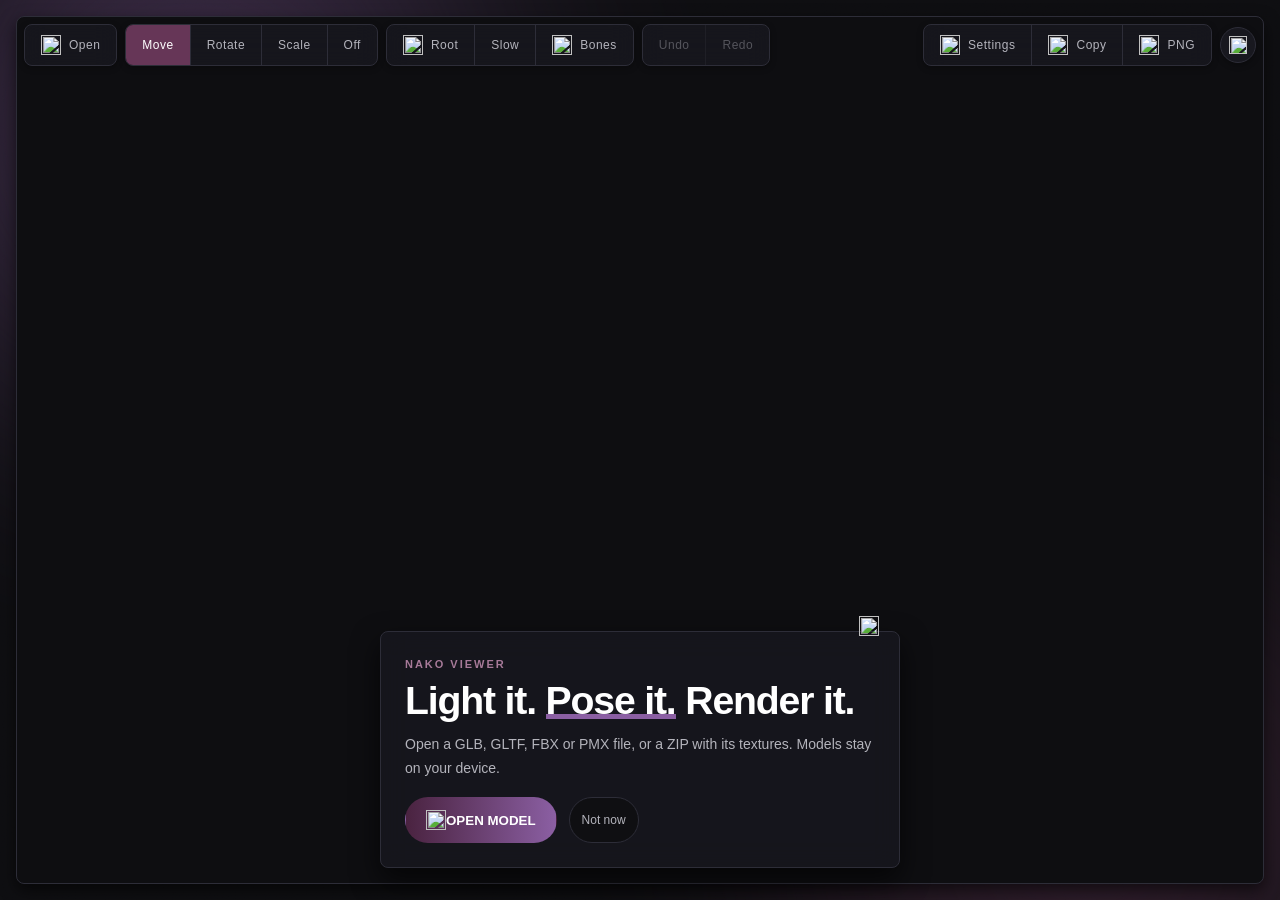
==== tools/graphics/3d-viewer/index.html @ aac25a4b "Create index.html" ====
<!DOCTYPE html>
<html lang="en"><head><meta charset="utf-8">
<meta name="viewport" content="width=device-width, initial-scale=1.0, viewport-fit=cover">
<title>Nako Viewer</title>
<link rel="stylesheet" href="/css/nako.css" onerror="this.onerror=null;this.href='https://cdn.jsdelivr.net/gh/nako-hikari/assets@main/css/nako.css';">
<style>
*{-webkit-tap-highlight-color:transparent}
html,body{margin:0;height:100%;background:transparent;color:var(--text-main);font-family:var(--font-body);font-size:var(--fs-base);line-height:var(--lh-normal);overflow:hidden;overscroll-behavior:none}
.mesh-bg{position:fixed;inset:0;z-index:0;overflow:hidden;pointer-events:none;background:var(--bg-color)}
.mesh-bg::before,.mesh-bg::after{content:"";position:absolute;width:70vmax;height:70vmax;border-radius:50%;filter:blur(90px);opacity:.45}
.mesh-bg::before{top:-25vmax;left:-20vmax;background:radial-gradient(circle,var(--primary),transparent 68%);animation:meshA 26s ease-in-out infinite alternate}
.mesh-bg::after{bottom:-30vmax;right:-20vmax;background:radial-gradient(circle,var(--accent-dark),transparent 68%);animation:meshB 32s ease-in-out infinite alternate}
@keyframes meshA{to{transform:translate(14vmax,10vmax) scale(1.15)}}
@keyframes meshB{to{transform:translate(-12vmax,-8vmax) scale(1.2)}}
.grain-overlay{position:fixed;inset:0;z-index:1;pointer-events:none;opacity:.06;mix-blend-mode:overlay;background-image:url("data:image/svg+xml;utf8,<svg xmlns='http://www.w3.org/2000/svg' width='160' height='160'><filter id='n'><feTurbulence type='fractalNoise' baseFrequency='.9' numOctaves='2' stitchTiles='stitch'/></filter><rect width='100%' height='100%' filter='url(%23n)'/></svg>")}
@media(prefers-reduced-motion:reduce){.mesh-bg::before,.mesh-bg::after,.sparkle{animation:none}}
.wrapper{position:fixed;inset:0;z-index:2;display:block;width:auto;max-width:none;gap:0}
#v{position:absolute;inset:0;background:var(--bg-color)}
#v canvas{display:block;touch-action:none}
.bar{position:absolute;top:calc(var(--space-sm) + env(safe-area-inset-top,0px));left:var(--space-sm);right:var(--space-sm);z-index:3;display:flex;flex-wrap:wrap;align-items:center;gap:var(--space-sm);pointer-events:none}
.bar>*{pointer-events:auto}
.sp{flex:1}
.g{display:flex;overflow:hidden;background:color-mix(in srgb,var(--container-bg) 86%,transparent);border:var(--border-width) solid var(--border-color);border-radius:var(--radius-lg);box-shadow:var(--shadow-soft);backdrop-filter:blur(12px)}
.seg{min-height:40px;padding:0 var(--space-lg);gap:var(--space-sm);background:transparent;color:var(--text-main);border:0;border-radius:0;font-size:var(--fs-sm);font-weight:var(--fw-medium);letter-spacing:var(--ls-wide)}
.g .seg+.seg{border-left:var(--border-width) solid var(--border-color)}
.seg:hover{color:var(--text-bright);background:var(--accent-dark-50)}
.seg.on{background:var(--accent-dark);color:var(--text-on-brand)}
.seg.on .icon{filter:none}
.eyebrow{margin:0 0 var(--space-sm);font-size:var(--fs-xs);font-weight:var(--fw-semibold);letter-spacing:.18em;text-transform:uppercase;color:var(--accent-light)}
.display-sm{margin:0 0 var(--space-md);font-size:clamp(1.9rem,6vw,2.8rem);font-weight:var(--fw-bold);line-height:1.05;letter-spacing:-.03em;color:var(--text-bright)}
.text-highlight{background:linear-gradient(var(--primary),var(--primary)) 0 92%/100% .14em no-repeat}
button.pill{border-radius:var(--radius-full)}
.sparkle{position:absolute;top:calc(var(--space-lg) * -1);right:var(--space-xl);pointer-events:none;animation:floaty 5s ease-in-out infinite}
@keyframes floaty{50%{transform:translateY(-6px) rotate(8deg)}}
#hint{position:absolute;left:50%;bottom:calc(var(--space-3xl) + env(safe-area-inset-bottom,0px));z-index:3;width:min(520px,calc(100% - var(--space-2xl)));padding:var(--space-2xl);transform:translateX(-50%);background:color-mix(in srgb,var(--container-bg) 82%,transparent);border:var(--border-width) solid var(--border-color);border-radius:var(--radius-lg);box-shadow:var(--shadow-lg);backdrop-filter:blur(14px)}
#hint .lead{margin:0 0 var(--space-lg);color:var(--text-main);line-height:var(--lh-relaxed)}
.hero-actions{display:flex;flex-wrap:wrap;gap:var(--space-md)}
#panel{position:absolute;left:var(--space-sm);right:var(--space-sm);bottom:calc(var(--space-sm) + env(safe-area-inset-bottom,0px));z-index:4;display:flex;flex-direction:column;max-height:42vh;background:color-mix(in srgb,var(--container-bg) 92%,transparent);border:var(--border-width) solid var(--border-color);border-radius:var(--radius-lg);box-shadow:var(--shadow-lg);backdrop-filter:blur(16px)}
#panel[hidden]{display:none}
#panel.big{max-height:72vh}
#hd{display:flex;align-items:center;border-bottom:var(--border-width) solid var(--border-color)}
#tabs{display:flex;flex:1;overflow-x:auto;scrollbar-width:none}
#tabs button{min-height:42px;padding:0 var(--space-lg);white-space:nowrap;background:transparent;border:0;border-radius:0;font-size:var(--fs-xs);font-weight:var(--fw-semibold);letter-spacing:.14em;text-transform:uppercase;color:var(--text-muted)}
#tabs button:hover{color:var(--text-bright)}
#tabs button.on{color:var(--accent-light);box-shadow:inset 0 -2px var(--accent-light)}
#body{padding:var(--space-sm) var(--space-lg) var(--space-lg);overflow-y:auto;-webkit-overflow-scrolling:touch}
.row{display:flex;align-items:center;gap:var(--space-md);min-height:38px}
.row>label:first-child{flex:0 0 42%;color:var(--text-main)}
.row input[type=number]{flex:0 0 68px;width:68px;min-width:0;text-align:right;font-family:var(--font-mono);font-size:var(--fs-sm);padding:4px 6px}
.row input[type=search]{flex:1;width:auto;min-width:0}
.seg.dim{opacity:.4}
.tree{display:flex;flex-direction:column;max-height:230px;overflow:auto;border:var(--border-width) solid var(--border-color);border-radius:var(--radius-lg);margin:var(--space-xs) 0 var(--space-sm)}
.tr{display:flex;align-items:center;gap:6px;padding:2px 6px;min-height:36px;cursor:pointer;border-bottom:1px solid color-mix(in srgb,var(--border-color) 50%,transparent)}
.tr.sel{background:color-mix(in srgb,var(--accent-light) 24%,transparent)}
.tr.lk .nm{opacity:.5}
.tr .nm{flex:1;min-width:0;overflow:hidden;text-overflow:ellipsis;white-space:nowrap}
.tr .ar{flex:0 0 22px;text-align:center;opacity:.8}
.tr button{flex:0 0 auto;min-height:28px;padding:2px 8px;font-size:var(--fs-sm)}
.tr button.on{background:var(--accent-light);color:var(--bg-main,#000)}
.row output{flex:0 0 44px;text-align:right;font-family:var(--font-mono);font-size:var(--fs-sm);color:var(--text-bright)}
.row input[type=range]{flex:1;min-width:0;width:auto}
.row input[type=color]{flex:0 0 44px;width:44px;height:30px;margin-left:auto;padding:0}
.row select{width:auto;max-width:58%;margin-left:auto}
.row .toggle-switch{margin-left:auto}
.btns{display:flex;flex-wrap:wrap;gap:var(--space-sm);padding:var(--space-sm) 0}
.btns button{flex:1 1 30%;min-height:38px;font-size:var(--fs-sm)}
.note{padding:var(--space-xs) 0;font-size:var(--fs-sm);line-height:var(--lh-normal);color:var(--text-muted)}
#toast{position:absolute;left:50%;top:150px;z-index:5;max-width:90vw;padding:var(--space-sm) var(--space-lg);transform:translateX(-50%);background:var(--container-bg);color:var(--text-bright);border:var(--border-width) solid var(--accent-light);border-radius:var(--radius-full);box-shadow:var(--shadow-lg);font-size:var(--fs-sm);text-align:center;opacity:0;pointer-events:none;transition:opacity var(--transition-normal)}
#toast.s{opacity:1}
.footer-editorial{display:flex;flex-direction:column;align-items:flex-start;gap:var(--space-lg);padding:var(--space-xl) 0 var(--space-sm)}
.footer-editorial-cta{margin:0;font-size:var(--fs-2xl);font-weight:var(--fw-bold);line-height:var(--lh-tight);letter-spacing:-.02em;color:var(--text-bright)}
.footer-editorial-socials{display:flex;gap:var(--space-md)}
.footer-editorial-socials .social{display:inline-flex;align-items:center;justify-content:center;width:40px;height:40px;background:var(--container-bg);border:var(--border-width) solid var(--border-color);border-radius:var(--radius-full);transition:border-color var(--transition-fast)}
.footer-editorial-socials .social:hover{border-color:var(--accent-light)}
.footer-editorial-fine{margin:0;font-size:var(--fs-xs);letter-spacing:.14em;text-transform:uppercase;color:var(--text-muted)}
@media(max-width:759px){.wrapper.with-panel #hint{display:none}}
@media(min-width:760px){
 #v{inset:var(--space-lg);overflow:hidden;border:var(--border-width) solid var(--border-color);border-radius:var(--radius-lg);box-shadow:var(--shadow-deep)}
 .wrapper.with-panel #v{right:calc(340px + var(--space-lg) * 2)}
 .bar{top:calc(var(--space-lg) + var(--space-sm));left:calc(var(--space-lg) + var(--space-sm));right:calc(var(--space-lg) + var(--space-sm))}
 .wrapper.with-panel .bar{right:calc(340px + var(--space-lg) * 2 + var(--space-sm))}
 #panel{left:auto;right:var(--space-lg);top:var(--space-lg);bottom:var(--space-lg);width:340px;max-height:none}
 #toast{top:72px}
}
</style></head><body>
<div class="mesh-bg"></div>
<div class="grain-overlay"></div>
<div class="wrapper" id="app">
 <div id="v"></div>
 <div class="bar">
  <div class="g"><button class="seg interactive" id="open"><img class="icon" src="https://raw.githubusercontent.com/nako-hikari/assets/main/ui/folder.png" alt="">Open</button></div>
  <div class="g" id="modes"><button class="seg interactive on" data-m="translate">Move</button><button class="seg interactive" data-m="rotate">Rotate</button><button class="seg interactive" data-m="scale">Scale</button><button class="seg interactive" data-m="off">Off</button></div>
  <div class="g"><button class="seg interactive" id="home" title="Select root (H)"><img class="icon" src="https://raw.githubusercontent.com/nako-hikari/assets/main/ui/home.png" alt="">Root</button><button class="seg interactive" id="slow">Slow</button><button class="seg interactive" id="bonesBtn"><img class="icon" src="https://raw.githubusercontent.com/nako-hikari/assets/main/ui/hand.png" alt="">Bones</button></div>
  <div class="g"><button class="seg interactive dim" id="undo">Undo</button><button class="seg interactive dim" id="redo">Redo</button></div>
  <div class="sp"></div>
  <div class="g"><button class="seg interactive" id="gear"><img class="icon" src="https://raw.githubusercontent.com/nako-hikari/assets/main/ui/settings.png" alt="">Settings</button><button class="seg interactive" id="copy"><img class="icon" src="https://raw.githubusercontent.com/nako-hikari/assets/main/ui/copy.png" alt="">Copy</button><button class="seg interactive" id="quick"><img class="icon" src="https://raw.githubusercontent.com/nako-hikari/assets/main/ui/download.png" alt="">PNG</button></div>
  <button class="theme-toggle interactive" onclick="toggleTheme()" aria-label="Toggle theme"><img id="theme-icon" src="https://raw.githubusercontent.com/nako-hikari/assets/main/ui/moon.png" alt=""></button>
 </div>
 <div id="hint">
  <img class="icon icon-lg sparkle" src="https://raw.githubusercontent.com/nako-hikari/assets/main/ui/sparkle_1.png" alt="">
  <p class="eyebrow">Nako Viewer</p>
  <h1 class="display-sm">Light it. <span class="text-highlight">Pose it.</span> Render it.</h1>
  <p class="lead">Open a GLB, GLTF, FBX or PMX file, or a ZIP with its textures. Models stay on your device.</p>
  <div class="hero-actions">
   <button class="primary gradient pill interactive" id="heroOpen"><img class="icon icon-on-brand" src="https://raw.githubusercontent.com/nako-hikari/assets/main/ui/folder.png" alt="">Open model</button>
   <button class="secondary pill interactive" id="heroHide">Not now</button>
  </div>
 </div>
 <div id="panel" hidden><div id="hd"><div id="tabs"></div><button class="seg interactive" id="big" aria-label="Expand"><img class="icon" src="https://raw.githubusercontent.com/nako-hikari/assets/main/ui/expand.png" alt=""></button><button class="seg interactive" id="x" aria-label="Close"><img class="icon" src="https://raw.githubusercontent.com/nako-hikari/assets/main/ui/close.png" alt=""></button></div><div id="body"></div></div>
 <div id="toast"></div>
 <input type="file" id="envf" accept=".hdr,.jpg,.jpeg,.png,.webp" hidden>
 <input type="file" id="file" multiple accept=".glb,.gltf,.fbx,.pmx,.zip,.bin,.png,.jpg,.jpeg,.webp,.tga,.bmp,.ktx2" hidden>
</div>
<div class="modal-overlay" id="nakoModal">
 <div class="modal">
  <div class="modal-header">
   <h2 class="modal-title" id="nakoModalTitle"></h2>
   <button class="modal-close interactive" onclick="closeNakoModal()" aria-label="Close"><img class="icon" src="https://raw.githubusercontent.com/nako-hikari/assets/main/ui/close.png" alt=""></button>
  </div>
  <div class="modal-body" id="nakoModalBody"></div>
  <div class="modal-footer" id="nakoModalFooter"></div>
 </div>
</div>

<script src="https://cdnjs.cloudflare.com/ajax/libs/jszip/3.10.1/jszip.min.js"></script>
<script src="https://cdn.jsdelivr.net/npm/three@0.128.0/build/three.min.js"></script>
<script src="https://cdn.jsdelivr.net/npm/three@0.128.0/examples/js/controls/OrbitControls.js"></script>
<script src="https://cdn.jsdelivr.net/npm/three@0.128.0/examples/js/controls/TransformControls.js"></script>
<script src="https://cdn.jsdelivr.net/npm/three@0.128.0/examples/js/loaders/GLTFLoader.js"></script>
<script src="https://cdn.jsdelivr.net/npm/three@0.128.0/examples/js/libs/fflate.min.js"></script>
<script src="https://cdn.jsdelivr.net/npm/three@0.128.0/examples/js/loaders/FBXLoader.js"></script>
<script src="https://cdn.jsdelivr.net/npm/mmd-parser@1.1.4/build/mmdparser.min.js"></script>
<script src="https://cdn.jsdelivr.net/npm/three@0.128.0/examples/js/loaders/RGBELoader.js"></script>
<script src="https://cdn.jsdelivr.net/npm/three@0.128.0/examples/js/shaders/CopyShader.js"></script>
<script src="https://cdn.jsdelivr.net/npm/three@0.128.0/examples/js/shaders/LuminosityHighPassShader.js"></script>
<script src="https://cdn.jsdelivr.net/npm/three@0.128.0/examples/js/postprocessing/EffectComposer.js"></script>
<script src="https://cdn.jsdelivr.net/npm/three@0.128.0/examples/js/postprocessing/RenderPass.js"></script>
<script src="https://cdn.jsdelivr.net/npm/three@0.128.0/examples/js/postprocessing/ShaderPass.js"></script>
<script src="https://cdn.jsdelivr.net/npm/three@0.128.0/examples/js/postprocessing/MaskPass.js"></script>
<script src="https://cdn.jsdelivr.net/npm/three@0.128.0/examples/js/postprocessing/UnrealBloomPass.js"></script>
<script>
const $=s=>document.querySelector(s), coarse=matchMedia('(pointer:coarse)').matches, IC='https://raw.githubusercontent.com/nako-hikari/assets/main/ui/';
const S={az:35,el:45,sunI:3.2,sunCol:'#fff3dd',shadows:true,ground:true,shOp:.55,shSoft:3,shRes:2048,env:1,exposure:1,
 top:'#4f93ff',mid:'#bfdcff',bot:'#dfe6ee',
 rim:true,rimI:2.5,rimCol:'#a8ccff',rimAngle:0,rimEl:25,fill:.35,
 bloom:false,bStr:.7,bRad:.5,bThr:1,bSm:.1,
 lightMul:1,sunK:6500,mirAxis:0,mirKids:true,world:true,contrast:1,sat:1,vig:0,bgCol:'#000000',hdri:false,hdriBg:false,shade:0,tone:0,softT:false,dbl:false,slow:false,slowK:.2,local:false,showBones:false,markSize:6,boneOnly:false,gizmo:.8,fog:false,fogHz:false,fogCol:'#c9dcf5',fogStart:-.4,fogEnd:3,skyBg:true,lightMode:0,fov:40,smooth:0,auto:false,quality:coarse?.7:1,
 oscale:1,roty:0,lift:0,size:2048,ss:2,transp:true,cropMode:1,cropPad:4,cropCut:1,
 bRange:1,bWide:0,bMode:0,bCol:'#ff8a3c',bCol2:'#fff0c0',bAmt:1,
 amb:0,ambCol:'#ffffff',sunFollow:false,envRot:0,showLights:false,fillCol:'#ffffff',fillAng:-45,fillEl:20,
 p1:false,p1Col:'#ff7a4a',p1I:2,p1Az:60,p1El:20,p1D:1.5,p2:false,p2Col:'#4a9aff',p2I:2,p2Az:-120,p2El:10,p2D:1.5,
 floor:0,floorCol:'#2a2d35',floorSize:4,checker:false,disp:0,wireCol:'#ffffff',animIdx:0,animPlay:true,animSpd:1,animLoop:true,autoSpd:2,recDur:6};
const DEF=JSON.parse(JSON.stringify(S));
const PRE={
 Day:{top:'#4f93ff',mid:'#bfdcff',bot:'#dfe6ee',sunCol:'#fff3dd',sunI:3.2,el:50,env:1},
 Sunset:{top:'#2b3a7a',mid:'#ff8a4c',bot:'#3a2a3e',sunCol:'#ff9a55',sunI:3,el:6,env:1.1},
 Dawn:{top:'#6a7fc8',mid:'#ffc3a0',bot:'#6b5a6e',sunCol:'#ffd2a8',sunI:2.2,el:12,env:1},
 Night:{top:'#05081a',mid:'#1b2a52',bot:'#05060d',sunCol:'#7f9cff',sunI:.7,el:35,env:.6},
 Studio:{top:'#3a3d44',mid:'#6a6e78',bot:'#1c1d21',sunCol:'#ffffff',sunI:3.5,el:40,env:1},
 Overcast:{top:'#8e969f',mid:'#c5cbd1',bot:'#9aa0a6',sunCol:'#e8edf2',sunI:.8,el:60,env:1.2}};


const view=$('#v');
const renderer=new THREE.WebGLRenderer({antialias:false,alpha:true,powerPreference:'high-performance'});
renderer.setClearColor(0,0);
renderer.shadowMap.enabled=true; renderer.shadowMap.type=THREE.PCFShadowMap;
view.appendChild(renderer.domElement);
const scene=new THREE.Scene(), pivot=new THREE.Group(); scene.add(pivot);
const camera=new THREE.PerspectiveCamera(S.fov,1,.01,1000); camera.position.set(3,2,4);
const ground=new THREE.Mesh(new THREE.PlaneGeometry(1,1),new THREE.ShadowMaterial({opacity:.5}));
ground.material.fog=false;ground.material.depthWrite=false;ground.rotation.x=-Math.PI/2; ground.receiveShadow=true; scene.add(ground);
const sun=new THREE.DirectionalLight(0xffffff,3); sun.castShadow=true; sun.shadow.bias=-.0004; sun.shadow.normalBias=.02;
const rim=new THREE.DirectionalLight(0xffffff,2), fill=new THREE.DirectionalLight(0xffffff,.3);
scene.add(sun,sun.target,rim,fill);
const ambL=new THREE.AmbientLight(0xffffff,0);scene.add(ambL);
const pl=[1,2].map(()=>{const L=new THREE.PointLight(0xffffff,0,0,1.2);scene.add(L);return L;});
const lightGrp=new THREE.Group();lightGrp.visible=false;scene.add(lightGrp);
const MK=[0,1,2,3,4].map(()=>{const m=new THREE.Mesh(new THREE.SphereGeometry(1,14,10),new THREE.MeshBasicMaterial({depthTest:false,transparent:true,opacity:.95,fog:false}));
 const g=new THREE.BufferGeometry().setFromPoints([new THREE.Vector3(),new THREE.Vector3()]);const l=new THREE.Line(g,new THREE.LineBasicMaterial({depthTest:false,transparent:true,opacity:.45,fog:false}));
 m.renderOrder=l.renderOrder=1000;m.frustumCulled=l.frustumCulled=false;lightGrp.add(m,l);return {m,l,g};});
const floorTex=(()=>{const c=document.createElement('canvas');c.width=c.height=256;const x=c.getContext('2d'),g=x.createRadialGradient(128,128,0,128,128,128);g.addColorStop(0,'#fff');g.addColorStop(.55,'#fff');g.addColorStop(1,'#000');x.fillStyle=g;x.fillRect(0,0,256,256);return new THREE.CanvasTexture(c);})();
const floorM=new THREE.Mesh(new THREE.CircleGeometry(1,72),new THREE.MeshBasicMaterial({color:0x222222,alphaMap:floorTex,transparent:true,depthWrite:false}));floorM.rotation.x=-Math.PI/2;floorM.renderOrder=-1;floorM.visible=false;scene.add(floorM);
const gridM=new THREE.GridHelper(2,40,0xffffff,0xffffff);gridM.material.transparent=true;gridM.material.opacity=.4;gridM.material.depthWrite=false;gridM.visible=false;scene.add(gridM);
const controls=new THREE.OrbitControls(camera,renderer.domElement);
controls.enableDamping=true; controls.screenSpacePanning=true; controls.autoRotateSpeed=2;
const tc=new THREE.TransformControls(camera,renderer.domElement); tc.setSize(.8); scene.add(tc);
const anchor=new THREE.Object3D();scene.add(anchor);tc.attach(anchor);
['gizmo','picker','helper'].forEach(k=>{const g=tc._gizmo&&tc._gizmo[k]&&tc._gizmo[k].rotate;if(g)g.children.slice().forEach(c=>{if(c.name==='E'||c.name==='XYZE')g.remove(c);});});
const fogO=new THREE.Fog(0xffffff,1,10),ctr=new THREE.Vector3();
let MATS={},OV={},selMat=null,envTex=null;
let mixer=null,act=null,clips=[],animScrub=null,recording=false,INFO={},rotTex=null,rotVal=null;const clk=new THREE.Clock();
let dirty=true, envDirty=true, R=1, sunDir=new THREE.Vector3();
tc.addEventListener('dragging-changed',e=>controls.enabled=!e.value);
tc.addEventListener('change',()=>dirty=true);
let st=null,ps0=null,bs0=null,hb=null,rootB=null,ldrag=-1;
const _wp=new THREE.Vector3(),_wq=new THREE.Quaternion(),_ws=new THREE.Vector3(),_ident=new THREE.Quaternion();
function syncAnchor(){
 if(selBone){selBone.updateWorldMatrix(true,false);selBone.matrixWorld.decompose(_wp,_wq,_ws);anchor.position.copy(_wp);anchor.quaternion.copy(S.local||tc.mode==='scale'?_wq:_ident);}
 else{anchor.position.copy(pivot.position);anchor.quaternion.copy(S.local?pivot.quaternion:_ident);}
 anchor.scale.set(1,1,1);anchor.updateMatrixWorld();}
function attachRoot(){syncAnchor();tc.attach(anchor);}
tc.addEventListener('mouseDown',()=>{const o=tc.object;if(!o)return;hb=snapAll(selBone?[selBone]:[pivot]);st={o,p:o.position.clone(),q:o.quaternion.clone(),s:o.scale.clone()};ps0={p:pivot.position.clone(),q:pivot.quaternion.clone(),s:pivot.scale.clone()};
 bs0=null;if(selBone){const b=selBone,pr=b.parent,wp=new THREE.Vector3(),wq=new THREE.Quaternion(),pq=new THREE.Quaternion(),sc=new THREE.Vector3();b.updateWorldMatrix(true,false);b.matrixWorld.decompose(wp,wq,sc);
  if(pr){pr.updateWorldMatrix(true,false);pr.matrixWorld.decompose(new THREE.Vector3(),pq,sc);}
  bs0={s:b.scale.clone(),wp,wq,pq,pinv:pr?pr.matrixWorld.clone().invert():new THREE.Matrix4()};}});
tc.addEventListener('mouseUp',()=>{st=null;bs0=null;if(hb){pushH(hb,snapAll(hb.map(t=>t.o)));hb=null;}syncAnchor();dirty=true;});
tc.addEventListener('objectChange',()=>{const o=tc.object;
 if(S.slow&&st&&o===st.o){const k=S.slowK,np=o.position.clone(),nq=o.quaternion.clone(),ns=o.scale.clone();o.position.copy(st.p).lerp(np,k);o.quaternion.copy(st.q).slerp(nq,k);o.scale.copy(st.s).lerp(ns,k);}
 if(o===anchor&&st&&bs0&&selBone){const m=tc.mode,b=selBone;
  if(m==='translate')b.position.copy(bs0.wp.clone().add(anchor.position.clone().sub(st.p)).applyMatrix4(bs0.pinv));
  else if(m==='rotate'){const d=anchor.quaternion.clone().multiply(st.q.clone().invert()).multiply(bs0.wq);b.quaternion.copy(bs0.pq.clone().invert().multiply(d).normalize());}
  else b.scale.set(bs0.s.x*anchor.scale.x,bs0.s.y*anchor.scale.y,bs0.s.z*anchor.scale.z);
  b.updateMatrixWorld(true);}
 else if(o===anchor&&st&&ps0){const m=tc.mode;
  if(m==='translate')pivot.position.copy(ps0.p).add(anchor.position.clone().sub(st.p));
  else if(m==='rotate'){const d=anchor.quaternion.clone().multiply(st.q.clone().invert());pivot.quaternion.copy(d.multiply(ps0.q));}
  else pivot.scale.set(Math.max(.01,ps0.s.x*anchor.scale.x),Math.max(.01,ps0.s.y*anchor.scale.y),Math.max(.01,ps0.s.z*anchor.scale.z));
  S.oscale=pivot.scale.x;S.roty=+(pivot.rotation.y*180/Math.PI).toFixed(0);S.lift=pivot.position.y;syncUI();updShadow();}
 dirty=true;});
controls.addEventListener('change',()=>{dirty=true;updRim();});
controls.addEventListener('end',()=>{if(S.sunFollow)envDirty=true;});

const BT={open:new Set(),q:''};let treeEl=null,modelObj=null;
let bones=[],bmesh=[],selBone=null,skelH=null,boneSel=null;const boneGrp=new THREE.Group();scene.add(boneGrp);
const mkGeo=new THREE.SphereGeometry(1,10,8),mkMat=new THREE.MeshBasicMaterial({color:0x38e8ff,depthTest:false,transparent:true,opacity:.75}),mkSel=new THREE.MeshBasicMaterial({color:0xff9a1f,depthTest:false,transparent:true,opacity:1}),mkLock=new THREE.MeshBasicMaterial({color:0x8a8f99,depthTest:false,transparent:true,opacity:.28});
function buildBones(obj){boneGrp.clear();bmesh=[];bones=[];skelH=null;selBone=null;
 obj.traverse(o=>{if(o.isBone){bones.push(o);o.userData.rest={p:o.position.clone(),q:o.quaternion.clone(),s:o.scale.clone()};}});
 bones.forEach(b=>{const m=new THREE.Mesh(mkGeo,mkMat);m.renderOrder=999;m.userData.bone=b;boneGrp.add(m);bmesh.push(m);});
 if(bones.length){skelH=new THREE.SkeletonHelper(obj);const m=skelH.material;m.vertexColors=false;m.color.set(0x38e8ff);m.depthTest=false;m.transparent=true;m.opacity=.35;skelH.renderOrder=998;skelH.frustumCulled=false;boneGrp.add(skelH);}
 BT.open.clear();BT.q='';bones.forEach(x=>{if(!(x.parent&&x.parent.isBone))BT.open.add(x);});
 boneGrp.visible=S.showBones&&bones.length>0;refreshBoneUI();}
function updBones(){if(!boneGrp.visible)return;const f=2*Math.tan(camera.fov*Math.PI/360)/(renderer.domElement.clientHeight||1);
 bmesh.forEach(m=>{const b=m.userData.bone,sel=b===selBone,lk=!!b.userData.locked;m.position.setFromMatrixPosition(b.matrixWorld);
  m.scale.setScalar(m.position.distanceTo(camera.position)*f*S.markSize*(sel?1.6:lk?.7:1));m.material=sel?mkSel:lk?mkLock:mkMat;
  m.visible=!b.userData.hidden&&(!S.boneOnly||!selBone||sel||b===selBone.parent||b.parent===selBone);});}
function refreshBoneUI(){renderTree();dirty=true;}
function pickBone(b){if(b.userData.locked)return toast('Bone is locked: '+(b.name||'unnamed'));if(b.userData.hidden)return toast('Bone is hidden: '+(b.name||'unnamed'));
 selBone=b;for(let y=b.parent;y&&y.isBone;y=y.parent)BT.open.add(y);attachRoot();refreshBoneUI();toast('Bone: '+(b.name||'unnamed'));}
function home(){selBone=null;attachRoot();refreshBoneUI();toast('Root selected: moving the whole model');}
const restore=b=>{const r=b.userData.rest;if(r){b.position.copy(r.p);b.quaternion.copy(r.q);b.scale.copy(r.s);}};

const HIST={u:[],r:[]};
const snapT=o=>({o,p:o.position.clone(),q:o.quaternion.clone(),s:o.scale.clone()});
const snapAll=l=>l.map(snapT);
const sameT=(a,b)=>a.p.distanceToSquared(b.p)<1e-16&&1-Math.abs(a.q.dot(b.q))<1e-12&&a.s.distanceToSquared(b.s)<1e-16;
function updHist(){const u=$('#undo'),r=$('#redo');if(u)u.classList.toggle('dim',!HIST.u.length);if(r)r.classList.toggle('dim',!HIST.r.length);}
function pushH(b,a){if(b.every((t,i)=>sameT(t,a[i])))return;HIST.u.push({b,a});if(HIST.u.length>200)HIST.u.shift();HIST.r.length=0;updHist();}
function rootToS(){S.oscale=pivot.scale.x;S.roty=+(pivot.rotation.y*180/Math.PI).toFixed(0);S.lift=pivot.position.y;syncUI();}
function applyH(l){l.forEach(t=>{t.o.position.copy(t.p);t.o.quaternion.copy(t.q);t.o.scale.copy(t.s);t.o.updateMatrixWorld(true);});if(l.some(t=>t.o===pivot))rootToS();syncAnchor();updShadow();dirty=true;}
function undo(){const h=HIST.u.pop();if(!h)return toast('Nothing to undo');applyH(h.b);HIST.r.push(h);updHist();toast('Undo');}
function redo(){const h=HIST.r.pop();if(!h)return toast('Nothing to redo');applyH(h.a);HIST.u.push(h);updHist();toast('Redo');}
const boneKids=x=>x.children.filter(c=>c.isBone);
function bdepth(x){let d=0;while(x.parent&&x.parent.isBone){d++;x=x.parent;}return d;}
function setLockAll(v){bones.forEach(x=>{x.userData.locked=v;});if(v&&selBone)home();renderTree();dirty=true;toast(v?'All bones locked':'All bones unlocked');}
function lockOthers(){if(!selBone)return toast('Pick a bone first');const keep=new Set([selBone]);const walk=x=>boneKids(x).forEach(c=>{keep.add(c);walk(c);});walk(selBone);bones.forEach(x=>{x.userData.locked=!keep.has(x);});renderTree();dirty=true;toast('Only the selected bone and its children can be picked');}
function renderTree(){if(!treeEl)return;treeEl.innerHTML='';const q=BT.q.trim().toLowerCase();
 const match=x=>!q||(x.name||'').toLowerCase().includes(q);const keep=new Set();
 if(q)bones.forEach(x=>{if(match(x)){let y=x;while(y&&y.isBone){keep.add(y);y=y.parent;}}});
 const mk=(t,c,f,title)=>{const e=document.createElement('button');e.textContent=t;e.className=(c||'')+' secondary interactive';if(title)e.title=title;e.onclick=ev=>{ev.stopPropagation();f();};return e;};
 const rec=(x,d)=>{if(q&&!keep.has(x))return;const kids=boneKids(x),open=q?true:BT.open.has(x);
  const r=document.createElement('div');r.className='tr'+(x===selBone?' sel':'')+(x.userData.locked?' lk':'');r.style.paddingLeft=(6+d*14)+'px';
  const ar=document.createElement('span');ar.className='ar';ar.textContent=kids.length?(open?'-':'+'):'';if(kids.length)ar.onclick=ev=>{ev.stopPropagation();if(BT.open.has(x))BT.open.delete(x);else BT.open.add(x);renderTree();};
  const nm=document.createElement('span');nm.className='nm';nm.textContent=x.name||'bone';
  r.append(ar,nm,mk(x.userData.locked?'Locked':'Lock',x.userData.locked?'on':'',()=>{x.userData.locked=!x.userData.locked;if(x.userData.locked&&x===selBone)home();renderTree();dirty=true;},'Locked bones cannot be picked or moved'),mk(x.userData.hidden?'Hidden':'Hide',x.userData.hidden?'on':'',()=>{x.userData.hidden=!x.userData.hidden;if(x.userData.hidden&&x===selBone)home();renderTree();dirty=true;},'Hide the marker of this bone'));
  r.onclick=()=>pickBone(x);treeEl.appendChild(r);if(open)kids.forEach(k=>rec(k,d+1));};
 bones.filter(x=>!(x.parent&&x.parent.isBone)).forEach(x=>rec(x,0));
 const sl=treeEl.querySelector('.sel');if(sl&&sl.scrollIntoView&&!BT.q)sl.scrollIntoView({block:'nearest'});}
function boneUI(b){
 if(!bones.length){nrow(b,'No bones found in this model');treeEl=null;return;}
 const sr=document.createElement('div');sr.className='row';const q=document.createElement('input');q.type='search';q.placeholder='Search bones';q.value=BT.q;q.oninput=()=>{BT.q=q.value;renderTree();};sr.appendChild(q);b.appendChild(sr);
 brow(b,[['Lock all',()=>setLockAll(true)],['Unlock all',()=>setLockAll(false)],['Lock all but selected branch',lockOthers]]);
 brow(b,[['Expand all',()=>{bones.forEach(x=>{if(boneKids(x).length)BT.open.add(x);});renderTree();}],['Collapse all',()=>{BT.open.clear();renderTree();}],['Show all markers',()=>{bones.forEach(x=>{x.userData.hidden=false;});renderTree();dirty=true;}]]);
 treeEl=document.createElement('div');treeEl.className='tree';b.appendChild(treeEl);renderTree();}
const SWP=[['Left','Right'],['left','right'],['LEFT','RIGHT'],['Lft','Rgt'],['左','右']];
function oppName(n){
 for(const [a,b] of SWP){if(n.includes(a))return n.split(a).join(b);if(n.includes(b))return n.split(b).join(a);}
 let m=/(^|[\s_.\-:|])([LRlr])(?=$|[\s_.\-:|])/.exec(n);
 if(m){const o={L:'R',R:'L',l:'r',r:'l'}[m[2]],i=m.index+m[1].length;return n.slice(0,i)+o+n.slice(i+1);}
 m=/([a-z0-9])([LR])$/.exec(n);if(m)return n.slice(0,-1)+(m[2]==='L'?'R':'L');
 m=/^([LR])(?=[A-Z_.\-])/.exec(n);if(m)return (m[1]==='L'?'R':'L')+n.slice(1);
 return null;}
function sideOf(n){
 const l=/left|lft|左/i.test(n),r=/right|rgt|右/i.test(n);
 if(l&&!r)return 'L';if(r&&!l)return 'R';
 if(/(^|[\s_.\-:|])[Ll](?=$|[\s_.\-:|])/.test(n)||/[a-z0-9]L$/.test(n)||/^L(?=[A-Z_.\-])/.test(n))return 'L';
 if(/(^|[\s_.\-:|])[Rr](?=$|[\s_.\-:|])/.test(n)||/[a-z0-9]R$/.test(n)||/^R(?=[A-Z_.\-])/.test(n))return 'R';
 return null;}
function mirrorPairs(){const m=new Map();bones.forEach(b=>{if(b.name&&!m.has(b.name))m.set(b.name,b);});const out=[];
 bones.forEach(b=>{const o=b.name&&oppName(b.name),t=o&&m.get(o);if(t&&t!==b&&oppName(o)===b.name)out.push([b,t]);});return out;}
function mirrorRun(mode){
 if(!modelObj||!bones.length)return toast('This model has no bones');
 modelObj.updateMatrixWorld(true);
 const inv=modelObj.matrixWorld.clone().invert(),I=new THREE.Matrix4(),rw=new Map();
 const restW=b=>{if(rw.has(b))return rw.get(b);const L=new THREE.Matrix4(),r=b.userData.rest;if(r)L.compose(r.p,r.q,r.s);else L.copy(b.matrix);
  const par=b.parent,P=par?(par.isBone?restW(par):inv.clone().multiply(par.matrixWorld)):I;const m=P.clone().multiply(L);rw.set(b,m);return m;};
 const curW=b=>inv.clone().multiply(b.matrixWorld);
 const prs=mirrorPairs();let jobs=[];
 if(mode==='sel'){if(!selBone)return toast('Pick a bone first');
  const take=new Set([selBone]);if(S.mirKids){const walk=x=>boneKids(x).forEach(c=>{take.add(c);walk(c);});walk(selBone);}
  prs.forEach(([a,b])=>{if(take.has(a))jobs.push([a,b]);});}
 else prs.forEach(([a,b])=>{const sd=sideOf(a.name);if(mode==='swap'||(mode==='lr'&&sd==='L')||(mode==='rl'&&sd==='R'))jobs.push([a,b]);});
 jobs=jobs.filter(j=>!j[1].userData.locked);
 if(!jobs.length)return toast('No matching left and right bones found');
 const M=new THREE.Matrix4();M.elements[(+S.mirAxis)*5]=-1;
 const deltas=jobs.map(j=>curW(j[0]).multiply(restW(j[0]).clone().invert()));
 const dst=jobs.map(j=>j[1]),before=snapAll(dst);
 jobs.map((j,i)=>i).sort((x,y)=>bdepth(dst[x])-bdepth(dst[y])).forEach(i=>{const b=dst[i];
  const tw=M.clone().multiply(deltas[i]).multiply(M).multiply(restW(b));
  const par=b.parent,pw=par?curW(par):I.clone();
  pw.clone().invert().multiply(tw).decompose(b.position,b.quaternion,b.scale);b.updateMatrixWorld(true);});
 pushH(before,snapAll(dst));syncAnchor();dirty=true;toast('Mirrored '+dst.length+' bones');}
{const el=renderer.domElement;let d0=null,onG=false;
 el.addEventListener('pointerdown',e=>{d0={x:e.clientX,y:e.clientY,t:performance.now()};onG=tc.axis!==null;});
 el.addEventListener('pointerup',e=>{if(!d0||onG||tc.dragging||ldrag>=0||!boneGrp.visible)return;
  if(Math.hypot(e.clientX-d0.x,e.clientY-d0.y)>6||performance.now()-d0.t>500)return;
  const r=el.getBoundingClientRect();let best=null,bd=26;
  bmesh.forEach(m=>{if(!m.visible||m.userData.bone.userData.locked)return;const p=m.position.clone().project(camera);if(p.z>1)return;const dd=Math.hypot((p.x*.5+.5)*r.width-(e.clientX-r.left),(-p.y*.5+.5)*r.height-(e.clientY-r.top));if(dd<bd){bd=dd;best=m;}});
  if(best)pickBone(best.userData.bone);});}

{const rc=new THREE.Raycaster(),sph=new THREE.Sphere(),hit=new THREE.Vector3(),dv=new THREE.Vector3();
 const ndc=e=>{const r=view.getBoundingClientRect();return new THREE.Vector2((e.clientX-r.left)/r.width*2-1,-((e.clientY-r.top)/r.height)*2+1);};
 const pick=e=>{if(!S.showLights||!lightGrp.visible)return -1;const r=view.getBoundingClientRect();let b=-1,bd=34;
  MK.forEach((k,i)=>{if(!k.m.visible)return;const p=k.m.position.clone().project(camera);if(p.z>1)return;const d=Math.hypot((p.x*.5+.5)*r.width-(e.clientX-r.left),(-p.y*.5+.5)*r.height-(e.clientY-r.top));if(d<bd){bd=d;b=i;}});return b;};
 const wrap=v=>((v%360)+540)%360-180,rd1=v=>Math.round(v*10)/10;
 const move=e=>{if(ldrag<0)return;rc.setFromCamera(ndc(e),camera);
  sph.set(ctr,ldrag>=3?R*S['p'+(ldrag-2)+'D']:R*2.6);
  if(!rc.ray.intersectSphere(sph,hit))rc.ray.closestPointToPoint(ctr,hit);
  dv.copy(hit).sub(ctr);if(dv.lengthSq()<1e-12)return;dv.normalize();
  const a=Math.atan2(dv.x,dv.z)*180/Math.PI,el=rd1(Math.asin(Math.max(-1,Math.min(1,dv.y)))*180/Math.PI),cz=camAz(),off=S.sunFollow?cz:0;
  if(ldrag===0){S.az=rd1(wrap(a-off));S.el=el;}
  else if(ldrag===1){S.rimAngle=rd1(wrap(a-cz-180));S.rimEl=el;}
  else if(ldrag===2){S.fillAng=rd1(wrap(a-cz));S.fillEl=el;}
  else{const n='p'+(ldrag-2);S[n+'Az']=rd1(wrap(a-off));S[n+'El']=el;}
  syncUI();apply();dirty=true;};
 const up=()=>{if(ldrag<0)return;removeEventListener('pointermove',move);removeEventListener('pointerup',up);removeEventListener('pointercancel',up);setTimeout(()=>{ldrag=-1;},0);controls.enabled=true;};
 view.addEventListener('pointerdown',e=>{if(ldrag>=0)return;const i=pick(e);if(i<0)return;e.stopPropagation();e.preventDefault();ldrag=i;controls.enabled=false;addEventListener('pointermove',move);addEventListener('pointerup',up);addEventListener('pointercancel',up);move(e);},true);}



let rt; try{rt=new THREE.WebGLMultisampleRenderTarget(2,2,{type:THREE.HalfFloatType,format:THREE.RGBAFormat,stencilBuffer:true});}catch(e){rt=new THREE.WebGLRenderTarget(2,2,{type:THREE.HalfFloatType,stencilBuffer:true});}
const composer=new THREE.EffectComposer(renderer,rt);
composer.addPass(new THREE.RenderPass(scene,camera));
const bloomPass=new THREE.UnrealBloomPass(new THREE.Vector2(256,256),.7,.5,1); composer.addPass(bloomPass);
[bloomPass.renderTargetBright].concat(bloomPass.renderTargetsHorizontal,bloomPass.renderTargetsVertical).forEach(t=>{t.texture.type=THREE.HalfFloatType;});
{const cm=bloomPass.materialCopy;cm.blending=THREE.CustomBlending;cm.blendEquation=THREE.AddEquation;cm.blendSrc=THREE.OneFactor;cm.blendDst=THREE.OneFactor;cm.blendSrcAlpha=THREE.ZeroFactor;cm.blendDstAlpha=THREE.OneFactor;cm.needsUpdate=true;}
{const hpU=bloomPass.highPassUniforms;hpU.foot={value:new THREE.Vector2(0,0)};hpU.n={value:1};hpU.tmode={value:0};hpU.tamt={value:1};hpU.tcol1={value:new THREE.Color(1,.5,.2)};hpU.tcol2={value:new THREE.Color(1,.9,.7)};
 bloomPass.materialHighPassFilter=new THREE.ShaderMaterial({uniforms:hpU,vertexShader:THREE.LuminosityHighPassShader.vertexShader,
  fragmentShader:'uniform sampler2D tDiffuse;uniform vec3 defaultColor;uniform float defaultOpacity;uniform float luminosityThreshold;uniform float smoothWidth;uniform vec2 foot;uniform int n;uniform float tmode,tamt;uniform vec3 tcol1,tcol2;varying vec2 vUv;void main(){vec4 acc=vec4(0.);float fn=float(n);for(int i=0;i<12;i++){if(i>=n)break;for(int j=0;j<12;j++){if(j>=n)break;vec2 o=(vec2(float(i),float(j))+.5)/fn-.5;vec4 t=texture2D(tDiffuse,vUv+o*foot);t.rgb=(t.r==t.r&&t.g==t.g&&t.b==t.b)?min(t.rgb,vec3(48.)):vec3(0.);float v=dot(t.xyz,vec3(.299,.587,.114));float a=smoothstep(luminosityThreshold,luminosityThreshold+smoothWidth,v);vec3 q=t.rgb;if(tmode>2.5){float k=smoothstep(luminosityThreshold,luminosityThreshold+2.,v);q=mix(tcol1,tcol2,k)*v;}else if(tmode>1.5)q=tcol1*v;else if(tmode>.5)q=t.rgb*tcol1;t.rgb=mix(t.rgb,q,tamt);acc+=mix(vec4(defaultColor.rgb,defaultOpacity),t,a);}}gl_FragColor=acc/(fn*fn);}'});
 const bs=bloomPass.setSize.bind(bloomPass);
 bloomPass.setSize=function(w,h){const sc=Math.max(1,+S.bRange||1),sw=this._srcW||w;w=Math.max(16,w/sc);h=Math.max(16,h/sc);bs(w,h);const rx=Math.max(1,Math.round(w/2)),ry=Math.max(1,Math.round(h/2));
  hpU.foot.value.set(1/rx,1/ry);hpU.n.value=Math.max(1,Math.min(12,Math.round(sw/rx)));};}
const outPass=new THREE.ShaderPass({uniforms:{tDiffuse:{value:null},exposure:{value:1},tone:{value:0},contrast:{value:1},sat:{value:1},vig:{value:0}},
 vertexShader:'varying vec2 vUv;void main(){vUv=uv;gl_Position=projectionMatrix*modelViewMatrix*vec4(position,1.);}',
 fragmentShader:'uniform sampler2D tDiffuse;uniform float exposure,tone,contrast,sat,vig;varying vec2 vUv;float hs(vec2 p){return fract(sin(dot(p,vec2(12.9898,78.233)))*43758.5453);}vec3 hb(vec3 x){return ((x*(.15*x+.05)+.004)/(x*(.15*x+.5)+.06))-vec3(.0667);}void main(){vec4 c=texture2D(tDiffuse,vUv);float a=clamp(max(c.a,max(c.r,max(c.g,c.b))),0.,1.);vec3 x=c.rgb/max(a,1e-4)*exposure;if(tone<.5)x=(x*(2.51*x+.03))/(x*(2.43*x+.59)+.14);else if(tone>2.5)x=hb(x*2.)/hb(vec3(11.2));else if(tone>1.5)x=x/(1.+x);x=pow(clamp(x,0.,1.),vec3(1./2.2));x=(x-.5)*contrast+.5;float l=dot(x,vec3(.299,.587,.114));x=mix(vec3(l),x,sat);x*=1.-vig*smoothstep(.3,.85,distance(vUv,vec2(.5)));x+=(hs(gl_FragCoord.xy)-.5)/255.;gl_FragColor=vec4(clamp(x,0.,1.)*a,a);}'});
composer.addPass(outPass);


const pmrem=new THREE.PMREMGenerator(renderer); let envRT;
const eu={top:{value:new THREE.Color()},mid:{value:new THREE.Color()},bot:{value:new THREE.Color()},sd:{value:new THREE.Vector3()},sc:{value:new THREE.Color()}};
const envScene=new THREE.Scene();
envScene.add(new THREE.Mesh(new THREE.SphereGeometry(10,32,16),new THREE.ShaderMaterial({side:THREE.BackSide,uniforms:eu,
 vertexShader:'varying vec3 p;void main(){p=position;gl_Position=projectionMatrix*modelViewMatrix*vec4(position,1.);}',
 fragmentShader:'uniform vec3 top,mid,bot,sd,sc;varying vec3 p;void main(){vec3 d=normalize(p);float h=d.y;vec3 c=h>0.?mix(mid,top,pow(h,.6)):mix(mid,bot,pow(-h,.6));c+=sc*pow(max(dot(d,sd),0.),200.);gl_FragColor=vec4(c,1.);}'})));
function buildEnv(){
 const N=S.lightMode==1;eu.top.value.set(N?'#8a8f98':S.top).convertSRGBToLinear(); eu.mid.value.set(N?'#b8bcc4':S.mid).convertSRGBToLinear(); eu.bot.value.set(N?'#4a4d54':S.bot).convertSRGBToLinear();
 eu.sd.value.copy(sunDir); eu.sc.value.set(S.sunCol).convertSRGBToLinear().multiplyScalar(S.sunI*3);
 const et=envSrc();const t=et?pmrem.fromEquirectangular(et):pmrem.fromScene(envScene,.02); if(envRT)envRT.dispose(); envRT=t; scene.environment=S.world?t.texture:null; dirty=true;}


function onResize(){const w=view.clientWidth||1,h=view.clientHeight||1,pr=Math.min(devicePixelRatio,2)*S.quality;
 renderer.setPixelRatio(pr);renderer.setSize(w,h);composer.setPixelRatio(pr);composer.setSize(w,h);camera.aspect=w/h;camera.updateProjectionMatrix();dirty=true;}
new ResizeObserver(onResize).observe(view);
const _lc=new THREE.OrthographicCamera(-1,1,1,-1,.1,10),_lv=new THREE.Vector3(),_lp=new THREE.Vector3();
function updShadow(){const b=new THREE.Box3().setFromObject(pivot); if(b.isEmpty())return;
 const sp=b.getBoundingSphere(new THREE.Sphere()); R=Math.max(sp.radius,.05);ctr.copy(sp.center); const D=R*6,s=sp.center;
 sun.target.position.copy(s); sun.target.updateMatrixWorld(); sun.position.copy(s).addScaledVector(sunDir,D);
 _lc.position.copy(sun.position);_lc.up.set(0,1,0);_lc.lookAt(s);_lc.updateMatrixWorld(true);
 const inv=_lc.matrixWorldInverse;let x0=1e9,x1=-1e9,y0=1e9,y1=-1e9,z0=1e9,z1=-1e9;
 const add=p=>{_lv.copy(p).applyMatrix4(inv);x0=Math.min(x0,_lv.x);x1=Math.max(x1,_lv.x);y0=Math.min(y0,_lv.y);y1=Math.max(y1,_lv.y);z0=Math.min(z0,_lv.z);z1=Math.max(z1,_lv.z);};
 const dy=Math.max(sunDir.y,.06),maxL=R*Math.max(S.floorSize,2)*1.2,lowSun=sunDir.y>.02;
 for(let i=0;i<8;i++){_lp.set(i&1?b.max.x:b.min.x,i&2?b.max.y:b.min.y,i&4?b.max.z:b.min.z);add(_lp);
  if(S.ground&&lowSun&&_lp.y>0){const t=Math.min(_lp.y/dy,maxL);add(_lp.addScaledVector(sunDir,-t));}}
 const pad=R*.06+(x1-x0)*.02,half=Math.max(x1-x0,y1-y0)/2+pad,cx=(x0+x1)/2,cy=(y0+y1)/2;
 const c=sun.shadow.camera;c.left=cx-half;c.right=cx+half;c.bottom=cy-half;c.top=cy+half;c.near=Math.max(.01,-z1-pad);c.far=Math.max(c.near+.1,-z0+pad);c.updateProjectionMatrix();
 sun.shadow.normalBias=Math.max(R*.002,half*2/Math.max(256,+S.shRes)*4);sun.shadow.bias=-.001;
 ground.scale.setScalar(R*80);floorM.scale.setScalar(R*S.floorSize);floorM.position.set(ctr.x,-R*.002,ctr.z);gridM.scale.setScalar(R*S.floorSize);gridM.position.set(ctr.x,-R*.002,ctr.z);updClip(); dirty=true;}
function updClip(){const d=camera.position.distanceTo(ctr);camera.near=Math.max(R*.004,d-R*2.2);camera.far=d+R*30;camera.updateProjectionMatrix();}
function updFog(){scene.fog=S.fog?fogO:null;if(!S.fog)return;fogO.color.set(S.fogHz?S.mid:S.fogCol).convertSRGBToLinear();
 const d=camera.position.distanceTo(ctr);fogO.near=Math.max(.001,d+R*S.fogStart);fogO.far=Math.max(fogO.near+.01,d+R*S.fogEnd);}
function camAz(){const d=camera.position.clone().sub(controls.target);return Math.atan2(d.x,d.z)*180/Math.PI;}
function setSunDir(){const r=Math.PI/180,off=S.sunFollow?camAz():0,e=S.el*r,a=(S.az+off)*r;sunDir.set(Math.cos(e)*Math.sin(a),Math.sin(e),Math.cos(e)*Math.cos(a));}
function updAcc(){const off=S.sunFollow?camAz():0,r=Math.PI/180;
 if(S.sunFollow){setSunDir();sun.position.copy(ctr).addScaledVector(sunDir,R*6);}
 pl.forEach((L,i)=>{const n='p'+(i+1),on=S.world&&S[n];L.intensity=on?S[n+'I']*S.lightMul:0;L.color.set(S[n+'Col']).convertSRGBToLinear();const e=S[n+'El']*r,a=(S[n+'Az']+off)*r,d=R*S[n+'D'];
  L.position.set(Math.cos(e)*Math.sin(a),Math.sin(e),Math.cos(e)*Math.cos(a)).multiplyScalar(d).add(ctr);L.distance=d*4;});}
function updMarks(){lightGrp.visible=S.showLights;if(!S.showLights)return;
 const L=[[sun,sun.position.clone().sub(ctr).normalize(),S.world&&S.sunI>0],[rim,rim.position.clone().normalize(),S.world&&S.rim&&S.rimI>0],[fill,fill.position.clone().normalize(),S.world&&S.fill>0],[pl[0],null,S.world&&S.p1],[pl[1],null,S.world&&S.p2]];
 L.forEach(([l,d,on],i)=>{const k=MK[i];k.m.visible=k.l.visible=!!on;if(!on)return;const p=d?ctr.clone().addScaledVector(d,R*2.6):l.position.clone();k.m.position.copy(p);k.m.scale.setScalar(R*.07);k.m.material.color.copy(l.color);k.l.material.color.copy(l.color);
  const a=k.g.attributes.position;a.setXYZ(0,p.x,p.y,p.z);a.setXYZ(1,ctr.x,ctr.y,ctr.z);a.needsUpdate=true;});}
function rotateEnv(t,deg){const im=t.image;let n;const w=im.width||im.naturalWidth,h=im.height||im.naturalHeight,sh=Math.round((((deg%360)+360)%360)/360*w);
 if(im.data){const src=im.data,dst=new src.constructor(src.length);for(let y=0;y<h;y++){const o=y*w*4;dst.set(src.subarray(o+sh*4,o+w*4),o);dst.set(src.subarray(o,o+sh*4),o+(w-sh)*4);}n=new THREE.DataTexture(dst,w,h,t.format,t.type);}
 else{const c=document.createElement('canvas');c.width=w;c.height=h;const x=c.getContext('2d');x.drawImage(im,-sh,0);x.drawImage(im,w-sh,0);n=new THREE.CanvasTexture(c);}
 n.mapping=t.mapping;n.encoding=t.encoding;n.minFilter=n.magFilter=THREE.LinearFilter;n.generateMipmaps=false;n.flipY=t.flipY;n.needsUpdate=true;return n;}
function envSrc(){if(!(S.hdri&&envTex))return null;const d=Math.round(S.envRot)%360;if(!d)return envTex;if(rotTex&&rotVal===d)return rotTex;if(rotTex)rotTex.dispose();rotTex=rotateEnv(envTex,d);rotVal=d;return rotTex;}
function updRim(){updFog();updClip();const d=camera.position.clone().sub(controls.target),az=Math.atan2(d.x,d.z);
 const put=(l,a,e)=>{e*=Math.PI/180;l.position.set(Math.sin(a)*Math.cos(e),Math.sin(e),Math.cos(a)*Math.cos(e)).multiplyScalar(10);};
 put(rim,az+Math.PI+S.rimAngle*Math.PI/180,S.rimEl); put(fill,az+S.fillAng*Math.PI/180,S.fillEl);updAcc();updMarks();}
function baseOf(m){return m.userData.b||(m.userData.b={tr:m.transparent,op:m.opacity,bl:m.blending,dw:m.depthWrite,sd:m.side,col:m.color?m.color.clone():null,map:m.map||null,ei:m.emissiveIntensity||1,at:m.alphaTest||0,emi:m.emissive?m.emissive.clone():null,emap:m.emissiveMap||null,vc:m.vertexColors,am:m.alphaMap||null,pm:m.premultipliedAlpha,sk:!!m.skinning,mt:!!m.morphTargets});}
function mkFlat(m){const b=baseOf(m);const n=new THREE.MeshBasicMaterial({color:b.col?b.col.clone():new THREE.Color(1,1,1),map:b.map||b.emap||null,alphaMap:b.am,transparent:b.tr,opacity:b.op,side:b.sd,vertexColors:b.vc,alphaTest:b.at,depthWrite:b.dw,blending:b.bl,premultipliedAlpha:b.pm,skinning:b.sk,morphTargets:b.mt});
 if(!b.map&&!b.emap&&b.emi&&b.emi.getHex())n.color.copy(b.emi);n.userData.sid=m.userData.sid;baseOf(n);return n;}
function styleMat(m,ov){const b=baseOf(m);let tr=b.tr,bl=b.bl,dw=b.dw,op=b.op,at=b.at;
 switch(ov.mode){case 'add':bl=THREE.AdditiveBlending;tr=true;dw=false;break;case 'mult':bl=THREE.MultiplyBlending;tr=true;dw=false;break;case 'normal':bl=THREE.NormalBlending;break;case 'opaque':tr=false;bl=THREE.NormalBlending;dw=true;op=1;at=0;break;}
 if(ov.op!==undefined&&ov.op<1){op=op*ov.op;tr=true;}
 if(S.softT&&tr&&!ov.dw)dw=false; if(ov.dw==='on')dw=true; if(ov.dw==='off')dw=false;
 m.map=ov.solid?null:b.map;
 m.transparent=tr;m.blending=bl;m.depthWrite=dw;m.opacity=op;m.alphaTest=at;
 m.side=(S.dbl||ov.dbl==='on')?THREE.DoubleSide:(ov.dbl==='off'?THREE.FrontSide:b.sd);
 m.visible=!ov.hide;
 if(b.col){const br=ov.br===undefined?1:ov.br;
  if(ov.solid)m.color.set(ov.solidCol||'#000000').convertSRGBToLinear();
  else{m.color.copy(b.col);if(ov.tintOn)m.color.multiply(new THREE.Color(ov.tint||'#ffffff').convertSRGBToLinear());m.color.multiplyScalar(br);}
  if('emissiveIntensity' in m)m.emissiveIntensity=ov.solid?0:b.ei*br;}
 m.needsUpdate=true;}
function applyMats(){pivot.traverse(o=>{
 if(o.userData.pts){[].concat(o.material).forEach(m=>styleMat(m,OV[m.userData.sid]||{}));return;}
 if(!o.isMesh||!o.userData.src)return;
 if(S.disp>0){o.material=dispMat(o);o.renderOrder=0;return;}
 const out=o.userData.src.map((sm,i)=>{const ov=OV[sm.userData.sid]||{};
  const un=ov.unlit==='on'||(ov.unlit!=='off'&&S.shade==1);let m=o.userData.lit[i];
  if(un){if(!o.userData.flat[i])o.userData.flat[i]=mkFlat(sm);m=o.userData.flat[i];}
  styleMat(m,ov);return m;});
 o.material=o.userData.multi?out:out[0];o.renderOrder=(OV[o.userData.src[0].userData.sid]||{}).ro||0;});dirty=true;}
function aboutUI(b){const d=document.createElement('div');
 d.innerHTML='<p class="eyebrow">About</p><p class="note">Nako Viewer renders GLB, GLTF, FBX and PMX models in your browser. Nothing is uploaded.</p><div class="footer-editorial"><p class="footer-editorial-cta">Render something good.</p><div class="footer-editorial-socials"><a href="https://github.com/nako-hikari/" target="_blank" class="social" aria-label="GitHub"><img src="'+IC+'github.png" alt="GitHub"></a><a href="https://m.youtube.com/@NaCryst" target="_blank" class="social" aria-label="YouTube"><img src="'+IC+'youtube.png" alt="YouTube"></a><a href="https://www.tiktok.com/@nako_hikari_mc" target="_blank" class="social" aria-label="TikTok"><img src="'+IC+'tiktok.png" alt="TikTok"></a><a href="https://ko-fi.com/arialicee" target="_blank" class="social kofi" aria-label="Support on Ko-fi"><img src="'+IC+'kofi.png" alt="Ko-fi"></a></div><p class="footer-editorial-fine">Nako Hikari</p></div>';
 b.appendChild(d);}
function ovSet(id,p){const o=OV[id]||(OV[id]={});for(const k in p){if(p[k]==='auto'||p[k]===undefined)delete o[k];else o[k]=p[k];}applyMats();}
function matUI(b){
 const ids=Object.keys(MATS),H=(t,c)=>{const e=document.createElement(t);if(c)e.className=c;return e;};
 if(!ids.length){const n=H('div','note');n.textContent='Load a model to see its materials.';b.appendChild(n);return;}
 if(!selMat||!MATS[selMat])selMat=ids[0];
 const note=H('div','note');note.textContent='Tap the model while this tab is open to pick its material, or tap a name. The eye icon hides a material.';b.appendChild(note);
 ids.forEach(id=>{const r=H('div','row');r.style.minHeight='34px';const nm=H('label');nm.style.cssText='flex:1;cursor:pointer;color:'+(id===selMat?'var(--accent-light)':'var(--text-main)');nm.textContent=MATS[id].name;nm.onclick=()=>{selMat=id;build();};
  const ey=H('button');ey.innerHTML='<img class="icon" src="'+IC+((OV[id]&&OV[id].hide)?'eye_closed.png':'eye_open.png')+'" alt="">';ey.className='seg interactive';ey.style.minHeight='30px';ey.onclick=()=>{ovSet(id,{hide:(OV[id]&&OV[id].hide)?'auto':true});build();};r.append(nm,ey);b.appendChild(r);});
 const hd=H('div','eyebrow');hd.style.marginTop='var(--space-lg)';hd.textContent='Editing: '+MATS[selMat].name;b.appendChild(hd);
 const o=OV[selMat]||{};
 const row=(l,el)=>{const r=H('div','row');const lb=H('label');lb.textContent=l;r.append(lb,el);b.appendChild(r);};
 const pick=(l,key,opts)=>{const s2=H('select');opts.forEach(([v,t])=>{const op=H('option');op.value=v;op.textContent=t;s2.appendChild(op);});s2.value=o[key]||'auto';s2.onchange=()=>ovSet(selMat,{[key]:s2.value});row(l,s2);};
 const rng=(l,key,min,max,step,def)=>{const i=H('input');i.type='range';i.min=min;i.max=max;i.step=step;i.value=o[key]===undefined?def:o[key];const out=H('input');out.type='number';out.step='any';out.value=(+i.value).toFixed(2);i.oninput=()=>{out.value=(+i.value).toFixed(2);ovSet(selMat,{[key]:+i.value});};out.oninput=()=>{const v=parseFloat(out.value);if(!isFinite(v))return;i.value=v;ovSet(selMat,{[key]:v});};const r=H('div','row');const lb=H('label');lb.textContent=l;r.append(lb,i,out);b.appendChild(r);};
 const tog=(l,key)=>{const i=H('input');i.type='checkbox';i.checked=!!o[key];i.onchange=()=>ovSet(selMat,{[key]:i.checked?true:'auto'});const tl=H('label','toggle-switch'),sl=H('span','slider');tl.append(i,sl);row(l,tl);};
 const col=(l,key,def)=>{const i=H('input');i.type='color';i.value=o[key]||def;i.oninput=()=>ovSet(selMat,{[key]:i.value});row(l,i);};
 pick('Blend mode','mode',[['auto','Original'],['normal','Normal'],['add','Additive (glow)'],['mult','Multiply'],['opaque','Opaque (ignore alpha)']]);
 pick('Shading','unlit',[['auto','Global setting'],['on','Unlit (flat)'],['off','Lit']]);
 pick('Depth write','dw',[['auto','Original'],['on','On'],['off','Off']]);
 pick('Sides','dbl',[['auto','Original'],['on','Double-sided'],['off','Front only']]);
 rng('Opacity','op',0,1,.01,1);rng('Brightness','br',0,6,.05,1);rng('Draw order','ro',-5,5,1,0);
 tog('Tint','tintOn');col('Tint color','tint','#ffffff');tog('Solid color (no texture)','solid');col('Solid color','solidCol','#000000');
 const bt=H('div','btns');
 [['Solo',()=>{ids.forEach(id=>{OV[id]=OV[id]||{};if(id===selMat)delete OV[id].hide;else OV[id].hide=true;});applyMats();build();}],
  ['Show all',()=>{ids.forEach(id=>{if(OV[id])delete OV[id].hide;});applyMats();build();}],
  ['Reset this',()=>{delete OV[selMat];applyMats();build();}],
  ['Reset all',()=>{OV={};applyMats();build();}]].forEach(([t,f])=>{const x=H('button');x.className='secondary interactive';x.textContent=t;x.onclick=f;bt.appendChild(x);});
 b.appendChild(bt);}
function applyEnvI(){pivot.traverse(o=>{if(o.isMesh)[].concat(o.material).forEach(m=>{if(m&&'envMapIntensity' in m)m.envMapIntensity=S.env;});});}
function kelvin(k){k/=100;let r,g,b;if(k<=66){r=255;g=99.4708025861*Math.log(k)-161.1195681661;b=k<=19?0:138.5177312231*Math.log(k-10)-305.0447927307;}else{r=329.698727446*Math.pow(k-60,-.1332047592);g=288.1221695283*Math.pow(k-60,-.0755148492);b=255;}const c=v=>Math.max(0,Math.min(255,Math.round(v)));return '#'+[r,g,b].map(v=>c(v).toString(16).padStart(2,'0')).join('');}
function apply(k){
 const r=Math.PI/180; if(k==='sunK'){S.sunCol=kelvin(S.sunK);syncUI();} setSunDir();
 sun.color.set(S.sunCol).convertSRGBToLinear(); sun.intensity=S.world?S.sunI*S.lightMul:0; sun.castShadow=S.shadows&&S.world; if(envRT)scene.environment=S.world?envRT.texture:null; outPass.uniforms.tone.value=S.tone;outPass.uniforms.contrast.value=S.contrast;outPass.uniforms.sat.value=S.sat;outPass.uniforms.vig.value=S.vig;
 ground.visible=S.ground&&S.shadows; ground.material.opacity=S.shOp; sun.shadow.radius=S.shSoft;
 if(sun.shadow.mapSize.x!==+S.shRes){sun.shadow.mapSize.set(+S.shRes,+S.shRes);if(sun.shadow.map){sun.shadow.map.dispose();sun.shadow.map=null;}}
 rim.visible=S.world&&S.rim; rim.intensity=S.rimI*S.lightMul; rim.color.set(S.rimCol).convertSRGBToLinear(); fill.intensity=S.world?S.fill*S.lightMul:0;fill.color.set(S.fillCol).convertSRGBToLinear();ambL.intensity=S.world?S.amb*S.lightMul:0;ambL.color.set(S.ambCol).convertSRGBToLinear();
 camera.fov=S.fov; camera.updateProjectionMatrix();
 controls.enableDamping=S.smooth>0; controls.dampingFactor=Math.max(.03,1-S.smooth); controls.autoRotate=S.auto;controls.autoRotateSpeed=S.autoSpd;
 bloomPass.enabled=S.bloom; bloomPass.strength=S.bStr; bloomPass.radius=S.bRad; bloomPass.threshold=S.bThr;
 bloomPass.materialHighPassFilter.uniforms.smoothWidth.value=S.bSm; outPass.uniforms.exposure.value=S.exposure;
 {const u=bloomPass.materialHighPassFilter.uniforms;u.tmode.value=+S.bMode;u.tamt.value=S.bAmt;u.tcol1.value.set(S.bCol).convertSRGBToLinear();u.tcol2.value.set(S.bCol2).convertSRGBToLinear();
  const Dd=[1,.8,.6,.4,.2],Tt=S.bWide<0?[1,.45,.15,.03,0]:[.15,.35,.7,1,1],q=Math.abs(S.bWide);bloomPass.compositeMaterial.uniforms.bloomFactors.value=Dd.map((d,i)=>d+(Tt[i]-d)*q);}
 if(k==='animLoop'&&act){act.setLoop(S.animLoop?THREE.LoopRepeat:THREE.LoopOnce,Infinity);act.clampWhenFinished=true;}
 if(k==='oscale')pivot.scale.setScalar(S.oscale);if(k==='roty')pivot.rotation.y=S.roty*r;if(k==='lift')pivot.position.y=S.lift;if(tc.object===anchor&&!tc.dragging)syncAnchor();
 boneGrp.visible=S.showBones&&bones.length>0;tc.setSpace(S.local?'local':'world');$('#slow').classList.toggle('on',S.slow);$('#bonesBtn').classList.toggle('on',S.showBones&&bones.length>0);$('#bonesBtn').style.opacity=bones.length?1:.45;tc.setSize(S.gizmo);
 view.style.background=S.checker?'repeating-conic-gradient(#8f8f95 0% 25%,#c9c9ce 0% 50%) 0 0/24px 24px':(S.skyBg?`linear-gradient(${S.top},${S.mid} 55%,${S.bot})`:S.bgCol);scene.background=(S.hdri&&envTex&&S.hdriBg)?envSrc():null;
 floorM.visible=+S.floor===1;gridM.visible=+S.floor===2;floorM.material.color.set(S.floorCol).convertSRGBToLinear();gridM.material.color.set(S.floorCol).convertSRGBToLinear();
 if(k==='quality'||k==='bRange')onResize();
 if(!k||k==='lightMode'||k==='hdri'||k==='envRot'||k==='sunFollow'||k==='sunK'||'topmidbotazelsunColsunI'.includes(k))envDirty=true; if(!k||['shade','softT','dbl','disp','wireCol'].includes(k))applyMats(); if(!k||k==='env')applyEnvI();
 updShadow(); updRim(); dirty=true;}
function fit(){const b=new THREE.Box3().setFromObject(pivot); if(b.isEmpty())return; const sp=b.getBoundingSphere(new THREE.Sphere());
 const vf=S.fov*Math.PI/180,f=camera.aspect<1?2*Math.atan(Math.tan(vf/2)*camera.aspect):vf, d=sp.radius/Math.sin(f/2)*1.08;
 const dir=camera.position.clone().sub(controls.target).normalize(); controls.target.copy(sp.center);
 camera.position.copy(sp.center).addScaledVector(dir,d); controls.update(); updShadow(); updRim(); dirty=true;}


function setObject(obj){
 MATS={};OV={};selMat=null;mixer=null;act=null;clips=[];modelObj=obj;HIST.u.length=0;HIST.r.length=0;updHist();
 const mx=renderer.capabilities.getMaxAnisotropy();
 obj.traverse(o=>{if(o.isPoints){[].concat(o.material).forEach(m=>{m.userData.sid=m.userData.sid||m.uuid;if(!MATS[m.userData.sid])MATS[m.userData.sid]={name:(m.name||'points')+' (points)'};baseOf(m);});o.userData.pts=true;return;}
  if(!o.isMesh)return; o.castShadow=o.receiveShadow=true; o.frustumCulled=false;
  const conv=m=>{ if(m.isMeshStandardMaterial||m.isMeshBasicMaterial)return m;
   const n=new THREE.MeshStandardMaterial({color:m.color,map:m.map,normalMap:m.normalMap,bumpMap:m.bumpMap,emissive:m.emissive,emissiveMap:m.emissiveMap,aoMap:m.aoMap,alphaMap:m.alphaMap,
    transparent:m.transparent,opacity:m.opacity,side:m.side,vertexColors:m.vertexColors,roughness:.65,metalness:0,skinning:!!m.skinning,morphTargets:!!m.morphTargets});
   if(m.alphaTest)n.alphaTest=m.alphaTest; return n;};
  const srcA=[].concat(o.material);srcA.forEach(m=>{if(!m.userData.sid)m.userData.sid=m.uuid;if(!MATS[m.userData.sid])MATS[m.userData.sid]={name:m.name||('material '+(Object.keys(MATS).length+1))};});
  const cvA=srcA.map(m=>{const n=conv(m);n.userData.sid=m.userData.sid;return n;});srcA.forEach(baseOf);cvA.forEach(baseOf);
  o.userData.src=srcA;o.userData.lit=cvA;o.userData.flat=[];o.userData.multi=Array.isArray(o.material);o.material=o.userData.multi?cvA:cvA[0];o.userData.orig=o.material;
  [].concat(o.material).forEach(m=>{for(const k in m){const t=m[k];if(t&&t.isTexture)t.anisotropy=mx;} m.needsUpdate=true;});});
 pivot.clear(); pivot.position.set(0,0,0);pivot.rotation.set(0,0,0);pivot.scale.set(1,1,1);
 obj.updateMatrixWorld(true);
 const b=new THREE.Box3().setFromObject(obj),sz=b.getSize(new THREE.Vector3()),c=b.getCenter(new THREE.Vector3()),k=2/Math.max(sz.x,sz.y,sz.z,1e-6);
 {let tris=0,vs=0,ms=0,sk=0,mt=0;const tx=new Set();obj.traverse(o=>{if(!o.isMesh)return;ms++;if(o.isSkinnedMesh)sk++;const ge=o.geometry,p=ge&&ge.attributes.position;if(p){vs+=p.count;tris+=ge.index?ge.index.count/3:p.count/3;}
  [].concat(o.material).forEach(m=>{for(const kk in m){const t=m[kk];if(t&&t.isTexture&&!tx.has(t)){tx.add(t);const im=t.image;if(im&&im.width)mt=Math.max(mt,im.width,im.height);}}});});
 INFO={tris:Math.round(tris),verts:vs,meshes:ms,skinned:sk,tex:tx.size,maxTex:mt?mt+' px':'-',size:[sz.x,sz.y,sz.z].map(v=>v.toFixed(3)).join(' × ')};}
 const g=new THREE.Group(); g.add(obj); g.scale.setScalar(k); g.position.set(-c.x*k,-b.min.y*k,-c.z*k); pivot.add(g);buildBones(obj);attachRoot();
 Object.assign(S,{oscale:1,roty:0,lift:0}); syncUI(); apply(); applyEnvI(); fit(); $('#hint').style.display='none';}
const BLOBS={};
{const c=URL.createObjectURL.bind(URL);URL.createObjectURL=b=>{const u=c(b);BLOBS[u]=b;return u;};
 const il=THREE.ImageLoader.prototype.load;
 THREE.ImageLoader.prototype.load=function(url,onLoad,onProg,onErr){
  const u=this.manager.resolveURL(url);
  if(u.startsWith('blob:')&&BLOBS[u]){const fr=new FileReader(),self=this;fr.onload=()=>il.call(self,fr.result,onLoad,onProg,onErr);fr.onerror=()=>onErr&&onErr(fr.error);fr.readAsDataURL(BLOBS[u]);return document.createElement('img');}
  return il.call(this,url,onLoad,onProg,onErr);};}
addEventListener('error',e=>toast('Error: '+(e.message||'script error')));
addEventListener('unhandledrejection',e=>toast('Error: '+((e.reason&&e.reason.message)||e.reason)));
const MEM={};
{const o=THREE.FileLoader.prototype.load;
 THREE.FileLoader.prototype.load=function(url,onLoad,onProg,onErr){
  const u=this.manager.resolveURL(url);
  if(u.startsWith('mem:')||u.startsWith('data:')){
   try{let buf;if(u.startsWith('mem:'))buf=MEM[u.slice(4)];else{const i=u.indexOf(','),bin=/;base64/.test(u.slice(0,i))?atob(u.slice(i+1)):decodeURIComponent(u.slice(i+1));buf=new Uint8Array(bin.length).map((_,k)=>bin.charCodeAt(k)).buffer;}
    if(!buf)throw new Error('missing '+u);const r=this.responseType==='arraybuffer'?buf.slice(0):new TextDecoder().decode(buf);
    setTimeout(()=>onLoad&&onLoad(r),0);}catch(e){onErr&&onErr(e);}return;}
  return o.call(this,url,onLoad,onProg,onErr);};}
const rd=(f,m)=>new Promise((ok,no)=>{const r=new FileReader();r.onload=()=>ok(r.result);r.onerror=no;r[m](f);});
async function expand(list){const out=[];for(const f of list){
 if(/\.zip$/i.test(f.name)){const z=await JSZip.loadAsync(f);for(const n in z.files){const e=z.files[n];if(e.dir||/__MACOSX|(^|\/)\./.test(n))continue;out.push(new File([await e.async('blob')],n.split('/').pop()));}}
 else out.push(f);}return out;}
function decodeTGA(buf){
 const u=new Uint8Array(buf);if(u.length<18)return null;
 const idLen=u[0],cmType=u[1],type=u[2],cmLen=u[5]|(u[6]<<8),cmBits=u[7],w=u[12]|(u[13]<<8),h=u[14]|(u[15]<<8),bpp=u[16],desc=u[17];
 if(!w||!h||![2,3,10,11].includes(type)||![8,16,24,32].includes(bpp))return null;
 const bp=bpp>>3;let p=18+idLen+(cmType?cmLen*((cmBits+7)>>3):0);
 const rle=type>=9,out=new Uint8ClampedArray(w*h*4),top=!!(desc&32),right=!!(desc&16);
 let px=0;const total=w*h;
 const put=(o,i)=>{let r,g,b,a=255;
  if(bp===1){r=g=b=u[o];}
  else if(bp===2){const v=u[o]|(u[o+1]<<8);r=((v>>10)&31)*255/31;g=((v>>5)&31)*255/31;b=(v&31)*255/31;}
  else{b=u[o];g=u[o+1];r=u[o+2];if(bp===4)a=u[o+3];}
  out[i]=r;out[i+1]=g;out[i+2]=b;out[i+3]=a;};
 const dst=n=>{const y0=Math.floor(n/w),x0=n%w,y=top?y0:h-1-y0,x=right?w-1-x0:x0;return (y*w+x)*4;};
 if(!rle){for(;px<total&&p+bp<=u.length;px++,p+=bp)put(p,dst(px));}
 else{while(px<total&&p<u.length){const hd=u[p++],n=(hd&127)+1;
  if(hd&128){if(p+bp>u.length)break;for(let k=0;k<n&&px<total;k++)put(p,dst(px++));p+=bp;}
  else{for(let k=0;k<n&&px<total&&p+bp<=u.length;k++,p+=bp)put(p,dst(px++));}}}
 const cv=document.createElement('canvas');cv.width=w;cv.height=h;
 cv.getContext('2d').putImageData(new ImageData(out,w,h),0,0);return cv;}
async function buildPMX(buf,getTex,miss){
 const P=new MMDParser.Parser().parsePmx(buf,true),SC=.08,g=new THREE.Group();g.name=(P.metadata&&P.metadata.modelName)||'PMX';
 const bd=P.bones.length?P.bones:[{name:'root',position:[0,0,0],parentIndex:-1}];
 const bs=bd.map((b,i)=>{const o=new THREE.Bone();o.name=b.name||('bone'+i);return o;});
 const wp=bd.map(b=>new THREE.Vector3(b.position[0]*SC,b.position[1]*SC,b.position[2]*SC));
 bd.forEach((b,i)=>{const pi=b.parentIndex;if(pi>=0&&pi<bs.length&&pi!==i){bs[pi].add(bs[i]);bs[i].position.copy(wp[i]).sub(wp[pi]);}else{g.add(bs[i]);bs[i].position.copy(wp[i]);}});
 const nv=P.vertices.length,pos=new Float32Array(nv*3),nor=new Float32Array(nv*3),uv=new Float32Array(nv*2),si=new Uint16Array(nv*4),sw=new Float32Array(nv*4),nb=bs.length;
 P.vertices.forEach((v,i)=>{pos[i*3]=v.position[0]*SC;pos[i*3+1]=v.position[1]*SC;pos[i*3+2]=v.position[2]*SC;nor[i*3]=v.normal[0];nor[i*3+1]=v.normal[1];nor[i*3+2]=v.normal[2];uv[i*2]=v.uv[0];uv[i*2+1]=1-v.uv[1];
  let t=0;for(let k=0;k<4;k++){const ix=v.skinIndices[k],w=v.skinWeights[k];if(ix===undefined||w===undefined||!(w>0)||ix<0||ix>=nb)continue;si[i*4+k]=ix;sw[i*4+k]=w;t+=w;}
  if(t>0){for(let k=0;k<4;k++)sw[i*4+k]/=t;}else{sw[i*4]=1;}});
 const idx=new Uint32Array(P.faces.length*3);P.faces.forEach((f,i)=>{idx[i*3]=f.indices[0];idx[i*3+1]=f.indices[1];idx[i*3+2]=f.indices[2];});
 const geo=new THREE.BufferGeometry();geo.setAttribute('position',new THREE.BufferAttribute(pos,3));geo.setAttribute('normal',new THREE.BufferAttribute(nor,3));geo.setAttribute('uv',new THREE.BufferAttribute(uv,2));geo.setAttribute('skinIndex',new THREE.BufferAttribute(si,4));geo.setAttribute('skinWeight',new THREE.BufferAttribute(sw,4));geo.setIndex(new THREE.BufferAttribute(idx,1));
 const cache={},mats=[];let off=0;
 for(const m of P.materials){
  const d=m.diffuse,col=new THREE.Color(d[0],d[1],d[2]).convertSRGBToLinear();
  const mt=new THREE.MeshStandardMaterial({color:col,roughness:.85,metalness:0,side:(m.flag&1)?THREE.DoubleSide:THREE.FrontSide});mt.skinning=true;mt.name=m.name||'';
  const ti=m.textureIndex,tn=ti>=0&&ti<P.textures.length?P.textures[ti]:null;
  if(tn){if(!(tn in cache))cache[tn]=await getTex(tn);const t=cache[tn];if(t){mt.map=t;mt.color.setRGB(1,1,1);mt.alphaTest=.5;}else miss.push(tn.split(/[\\/]/).pop());}
  if(d[3]<1){mt.transparent=true;mt.opacity=d[3];}
  if(d[3]<=0)mt.visible=false;
  mats.push(mt);
  geo.addGroup(off*3,m.faceCount*3,mats.length-1);off+=m.faceCount;}
 if(!mats.length){mats.push(new THREE.MeshStandardMaterial({color:0xcccccc,roughness:.85,metalness:0,side:THREE.DoubleSide}));mats[0].skinning=true;geo.addGroup(0,idx.length,0);}
 const mesh=new THREE.SkinnedMesh(geo,mats);mesh.name=g.name+'_mesh';mesh.frustumCulled=false;mesh.castShadow=mesh.receiveShadow=true;
 g.add(mesh);g.updateMatrixWorld(true);mesh.bind(new THREE.Skeleton(bs));
 return g;}
async function loadFiles(list){
 toast('Reading files…');let files;try{files=await expand(list);}catch(e){return showModal('Zip error','The zip file could not be opened.');}
 const main=files.find(f=>/\.(glb|gltf|fbx|pmx)$/i.test(f.name));
 if(!main)return showModal('No model found','Choose a .glb, .gltf, .fbx or .pmx file, or a .zip that contains one.');
 toast('Loading '+main.name+'…');
 const wd=setTimeout(()=>toast('Still parsing… (textures may be blocked)'),8000);
 try{
  for(const k in MEM)delete MEM[k];const img={};
  for(const f of files){MEM[f.name]=await rd(f,'readAsArrayBuffer');if(/\.(png|jpe?g|webp|bmp|gif)$/i.test(f.name))img[f.name]=await rd(f,'readAsDataURL');}
  if(/\.gltf$/i.test(main.name)){let j;try{j=JSON.parse(new TextDecoder().decode(MEM[main.name]));}catch(e){}
   if(j){const miss=[...(j.buffers||[]),...(j.images||[])].map(x=>x.uri).filter(u=>u&&!u.startsWith('data:')).map(u=>decodeURIComponent(u.split('?')[0].split('/').pop())).filter(n=>!MEM[n]);
    if(miss.length){clearTimeout(wd);return showModal('Missing files','The model needs: '+[...new Set(miss)].slice(0,4).join(', ')+'. Select them together with the .gltf, or put everything in a .zip.');}}}
  const mgr=new THREE.LoadingManager();
  const nameOf=u=>{try{u=decodeURIComponent(u);}catch(e){}return u.split('?')[0].replace(/\\/g,'/').split('/').pop();};
  const stemOf=n=>n.replace(/\.[^.]*$/,'').toLowerCase();
  const byLow={},byStem={};
  for(const f of files){byLow[f.name.toLowerCase()]=f.name;if(/\.(png|jpe?g|webp|bmp|gif)$/i.test(f.name)&&!byStem[stemOf(f.name)])byStem[stemOf(f.name)]=f.name;}
  mgr.setURLModifier(u=>{if(/^(data|mem|blob):/.test(u))return u;const n=nameOf(u),k=byLow[n.toLowerCase()]||byStem[stemOf(n)];return k?(img[k]||'mem:'+k):u;});
  const bad=new Set(),pend=new Set(),names=[];let cur=null;
  const sweep=()=>{if(!cur)return;let ch=false;cur.traverse(m=>{if(!m.material)return;[].concat(m.material).forEach(mt=>{for(const k in mt){const t=mt[k];if(t&&t.isTexture&&(bad.has(t)||(!t.image&&!pend.has(t)))){mt[k]=null;mt.needsUpdate=true;ch=true;}}});});if(ch)dirty=true;};
  const note=()=>{const n=[...new Set(names.filter(Boolean))];if(n.length)toast('Texture not loaded: '+n.slice(0,3).join(', ')+(n.length>3?'…':'')+'. Use PNG, JPG or TGA.');};
  const fillTex=(t,n)=>{pend.add(t);const alt=byStem[stemOf(n)];
   const fin=im=>{pend.delete(t);t.image=im;t.needsUpdate=true;dirty=true;};
   const no=()=>{pend.delete(t);bad.add(t);names.push(n);sweep();};
   if(alt){const im=new Image();im.onload=()=>fin(im);im.onerror=no;im.src=img[alt];}
   else{const k=byLow[n.toLowerCase()],cv=k&&/\.tga$/i.test(k)&&MEM[k]?decodeTGA(MEM[k]):null;if(cv)fin(cv);else no();}};
  mgr.addHandler(/\.tga$/i,{load(u){const t=new THREE.Texture();fillTex(t,nameOf(u));return t;}});
  const fail=e=>{clearTimeout(wd);console.error(e);showModal('Could not load',String(e&&e.message||(typeof e==='string'&&e)||'The file could not be read.'));};
  const ok=(o,an)=>{clearTimeout(wd);modelName=main.name;setObject(o);setAnims(o,an||o.animations);toast('Loaded '+main.name+(bones.length?', '+bones.length+' bones. Tap Bones to pose':''));};
  const getTex=async n=>{const base=nameOf(n),k=byLow[base.toLowerCase()]||byStem[stemOf(base)];if(!k)return null;
   const fin=t=>{t.encoding=THREE.sRGBEncoding;t.wrapS=t.wrapT=THREE.RepeatWrapping;t.needsUpdate=true;return t;};
   if(/\.tga$/i.test(k)){const cv=MEM[k]?decodeTGA(MEM[k]):null;return cv?fin(new THREE.CanvasTexture(cv)):null;}
   if(!img[k])return null;
   return new Promise(r=>{const im=new Image();im.onload=()=>r(fin(new THREE.Texture(im)));im.onerror=()=>r(null);im.src=img[k];});};
  if(/\.pmx$/i.test(main.name)){
   if(!window.MMDParser){fail('The PMX reader could not be downloaded. Check the connection and reload.');return;}
   const miss=[];
   buildPMX(MEM[main.name],getTex,miss).then(g=>{cur=g;ok(g,[]);if(miss.length){const n=[...new Set(miss)];setTimeout(()=>toast('Texture not found: '+n.slice(0,3).join(', ')+(n.length>3?'...':'')),2800);}}).catch(fail);}
  else if(/\.fbx$/i.test(main.name)){
   const tl=THREE.TextureLoader.prototype.load,cw=console.warn,T0=THREE.Texture,holes=[];let want=null;
   THREE.Texture=class extends T0{constructor(){super(...arguments);if(want){holes.push([this,want]);want=null;}}};
   THREE.TextureLoader.prototype.load=function(url,onLoad,onProg,onErr){
    const t=tl.call(this,url,x=>{pend.delete(t);onLoad&&onLoad(x);dirty=true;},onProg,e=>{pend.delete(t);bad.add(t);names.push(nameOf(String(url)));sweep();note();onErr&&onErr(e);});
    pend.add(t);return t;};
   console.warn=function(){if(/FBXLoader: (PSD|TGA)/.test(arguments[0]))want=nameOf(String(arguments[1]||''));return cw.apply(console,arguments);};
   let o;try{o=new THREE.FBXLoader(mgr).parse(MEM[main.name],'');}finally{THREE.TextureLoader.prototype.load=tl;console.warn=cw;THREE.Texture=T0;}
   holes.forEach(h=>fillTex(h[0],h[1]));
   cur=o;ok(o);sweep();if(names.length)setTimeout(note,2800);}
  else{const L=new THREE.GLTFLoader(mgr),cib=window.createImageBitmap;window.createImageBitmap=undefined;
   try{L.parse(/\.glb$/i.test(main.name)?MEM[main.name]:new TextDecoder().decode(MEM[main.name]),'',g=>ok(g.scene,g.animations),fail);}finally{window.createImageBitmap=cib;}}
 }catch(e){console.error(e);showModal('Could not load',String(e&&e.message||'The file could not be read.'));}}
$('#open').onclick=()=>$('#file').click();
$('#file').onchange=e=>{if(e.target.files.length)loadFiles(e.target.files);e.target.value='';};
addEventListener('dragover',e=>e.preventDefault());
addEventListener('drop',e=>{e.preventDefault();if(e.dataTransfer.files.length)loadFiles(e.dataTransfer.files);});

document.querySelectorAll('#modes button').forEach(b=>b.onclick=()=>{
 document.querySelectorAll('#modes button').forEach(x=>x.classList.toggle('on',x===b));
 if(b.dataset.m==='off'){tc.visible=false;tc.enabled=false;}else{tc.visible=true;tc.enabled=true;tc.setMode(b.dataset.m);syncAnchor();} dirty=true;});
addEventListener('keydown',e=>{if(e.target&&/^(INPUT|TEXTAREA|SELECT)$/.test(e.target.tagName)&&e.target.type!=='range'&&e.target.type!=='checkbox')return;if((e.ctrlKey||e.metaKey)&&!e.altKey){const kk=e.key.toLowerCase();if(kk==='z'){e.preventDefault();if(e.shiftKey)redo();else undo();return;}if(kk==='y'){e.preventDefault();redo();return;}}
 const m={w:0,e:1,r:2}[e.key.toLowerCase()]; if(m!==undefined)document.querySelectorAll('#modes button')[m].click();if(e.key.toLowerCase()==='h')home();});


function dispMat(o){const d=o.userData.dm||(o.userData.dm={}),k=+S.disp;if(!d[k]){const m=k===1?new THREE.MeshStandardMaterial({color:0xc9c9d0,roughness:.85,metalness:0}):k===2?new THREE.MeshBasicMaterial({color:0xffffff,wireframe:true}):new THREE.MeshNormalMaterial();
 m.skinning=!!o.isSkinnedMesh;m.morphTargets=!!(o.morphTargetInfluences&&o.morphTargetInfluences.length);if(k!==2)m.morphNormals=m.morphTargets;m.side=THREE.DoubleSide;d[k]=m;}
 if(k===2)d[k].color.set(S.wireCol).convertSRGBToLinear();return d[k];}
function rrow(b,label,min,max,step,val,fn){const row=document.createElement('div');row.className='row';const lb=document.createElement('label');lb.textContent=label;const i=document.createElement('input');i.type='range';i.min=min;i.max=max;i.step=step;i.value=val;const o=document.createElement('input');o.type='number';o.step='any';const dec=Math.max(0,-Math.floor(Math.log10(step)));o.value=(+val).toFixed(dec);i.oninput=()=>{o.value=(+i.value).toFixed(dec);fn(+i.value);};o.oninput=()=>{const v=parseFloat(o.value);if(!isFinite(v))return;i.value=v;fn(v);};row.append(lb,i,o);b.appendChild(row);return i;}
function brow(b,arr){const row=document.createElement('div');row.className='btns';arr.forEach(([l,f,c])=>{const x=document.createElement('button');x.textContent=l;x.className=(c==='pri'?'primary':'secondary')+' interactive';x.onclick=f;row.appendChild(x);});b.appendChild(row);return row;}
function nrow(b,t){const n=document.createElement('div');n.className='note';n.textContent=t;b.appendChild(n);}
function playClip(i){if(!mixer)return;if(act)act.stop();S.animIdx=i;act=mixer.clipAction(clips[i]);act.setLoop(S.animLoop?THREE.LoopRepeat:THREE.LoopOnce,Infinity);act.clampWhenFinished=true;act.reset().play();act.paused=!S.animPlay;mixer.update(0);dirty=true;}
function setAnims(obj,an){mixer=null;act=null;clips=(an||[]).filter(c=>c&&c.duration>0);if(clips.length){mixer=new THREE.AnimationMixer(obj);S.animPlay=true;playClip(0);}if(!$('#panel').hidden&&cur==='Anim')build();}
function stepAnim(dt){if(!mixer||!S.animPlay)return;mixer.update(dt*S.animSpd);dirty=true;if(animScrub&&act&&cur==='Anim'){const d=act.getClip().duration;animScrub.value=Math.min(1,(act.time%d||(act.time>=d?d:0))/d);}}
function animUI(b){animScrub=null;if(!mixer){nrow(b,'This model has no animation clips. Load a GLB or FBX that contains animation to play it here.');return;}
 const row=document.createElement('div');row.className='row';const lb=document.createElement('label');lb.textContent='Clip';const sl=document.createElement('select');clips.forEach((c,i)=>{const op=document.createElement('option');op.value=i;op.textContent=(c.name||'Clip '+(i+1))+' · '+c.duration.toFixed(1)+'s';sl.appendChild(op);});sl.value=S.animIdx;sl.onchange=()=>playClip(+sl.value);row.append(lb,sl);b.appendChild(row);
 const bt=brow(b,[[S.animPlay?'Pause':'Play',()=>{S.animPlay=!S.animPlay;if(act)act.paused=!S.animPlay;bt.firstChild.textContent=S.animPlay?'Pause':'Play';}],['Restart',()=>{if(act){act.reset().play();act.paused=!S.animPlay;mixer.update(0);dirty=true;}}]]);
 animScrub=rrow(b,'Time',0,1,.001,act?act.time/act.getClip().duration:0,v=>{if(!act)return;S.animPlay=false;act.paused=true;bt.firstChild.textContent='Play';act.time=v*act.getClip().duration;mixer.update(0);dirty=true;});}
function infoUI(b){const I=INFO;if(!I.meshes){nrow(b,'Load a model to see its stats.');return;}
 [['File',modelName],['Size (source units)',I.size],['Triangles',I.tris.toLocaleString()],['Vertices',I.verts.toLocaleString()],['Meshes',I.meshes+(I.skinned?' ('+I.skinned+' skinned)':'')],['Materials',Object.keys(MATS).length],['Textures',I.tex],['Largest texture',I.maxTex],['Bones',bones.length],['Animations',clips.length],['Render scale',(S.quality*Math.min(devicePixelRatio,2)).toFixed(2)+'×']].forEach(([a,v])=>{const r=document.createElement('div');r.className='row';const l=document.createElement('label');l.textContent=a;const o=document.createElement('output');o.textContent=v;o.style.cssText='flex:1 1 auto;text-align:right;word-break:break-all';r.append(l,o);b.appendChild(r);});}
const VIEWS=(()=>{try{return JSON.parse(localStorage.getItem('nako-views'))||[null,null,null];}catch(e){return [null,null,null];}})();
function setView(x,y,z){const d=camera.position.distanceTo(controls.target);camera.position.copy(controls.target).addScaledVector(new THREE.Vector3(x,y,z).normalize(),d);controls.update();dirty=true;updRim();}
function saveView(i){VIEWS[i]={p:camera.position.toArray(),t:controls.target.toArray(),f:S.fov};try{localStorage.setItem('nako-views',JSON.stringify(VIEWS));}catch(e){}toast('View '+(i+1)+' saved');}
function goView(i){const v=VIEWS[i];if(!v)return toast('View '+(i+1)+' is empty');camera.position.fromArray(v.p);controls.target.fromArray(v.t);S.fov=v.f;syncUI();apply();controls.update();dirty=true;}
const LOOKK=['lightMul','sunK','az','el','sunI','sunCol','shadows','ground','shOp','shSoft','env','exposure','top','mid','bot','rim','rimI','rimCol','rimAngle','rimEl','fill','fillCol','fillAng','fillEl','amb','ambCol','p1','p1Col','p1I','p1Az','p1El','p1D','p2','p2Col','p2I','p2Az','p2El','p2D','sunFollow','envRot','bloom','bStr','bRad','bThr','bSm','bRange','bWide','bMode','bCol','bCol2','bAmt','world','contrast','sat','vig','bgCol','skyBg','tone','shade','lightMode','fog','fogHz','fogCol','fogStart','fogEnd','floor','floorCol','floorSize'];
const LOOKS=(()=>{try{return JSON.parse(localStorage.getItem('nako-looks'))||[null,null,null];}catch(e){return [null,null,null];}})();
function saveLook(i){const o={};LOOKK.forEach(k=>o[k]=S[k]);LOOKS[i]=o;try{localStorage.setItem('nako-looks',JSON.stringify(LOOKS));}catch(e){}toast('Look '+(i+1)+' saved');}
function loadLook(i){if(!LOOKS[i])return toast('Look '+(i+1)+' is empty');Object.assign(S,LOOKS[i]);syncUI();apply();toast('Look '+(i+1)+' loaded');}
function looksUI(b){brow(b,[0,1,2].map(i=>['Save to '+(i+1),()=>{saveLook(i);build();}]));brow(b,[0,1,2].map(i=>[LOOKS[i]?'Load '+(i+1)+' ●':'Slot '+(i+1)+' (empty)',()=>loadLook(i)]));
 brow(b,[['Reset all settings',()=>{Object.assign(S,DEF);syncUI();onResize();apply();toast('Settings reset');}]]);nrow(b,'A look stores lighting, bloom, sky, fog, floor and tone settings (not the model or camera). Saved in this browser.');}
async function saveBlob(blob,name){try{const dl=await claude.use('downloads');if(dl){await dl.save({filename:name,data:blob});toast('Saved '+name);return;}}catch(e){if(e&&e.code==='declined')return;}
 const a=document.createElement('a');a.href=URL.createObjectURL(blob);a.download=name;a.click();toast('Saved '+name);}
async function recordTurn(){
 if(busy||recording)return;
 if(!window.MediaRecorder||!renderer.domElement.captureStream)return showModal('Recording unavailable','This browser cannot record video here.');
 const mt=['video/webm;codecs=vp9','video/webm;codecs=vp8','video/webm','video/mp4'].find(t=>MediaRecorder.isTypeSupported(t));
 if(!mt)return showModal('Recording unavailable','No supported video format was found in this browser.');
 const src=renderer.domElement,cv=document.createElement('canvas');cv.width=src.width&~1;cv.height=src.height&~1;const x=cv.getContext('2d');
 const rec=new MediaRecorder(cv.captureStream(30),{mimeType:mt,videoBitsPerSecond:14e6}),ch=[];rec.ondataavailable=e=>{if(e.data.size)ch.push(e.data);};const fin=new Promise(r=>{rec.onstop=r;});
 const vis=tc.visible,bv=boneGrp.visible,lgv=lightGrp.visible,y0=pivot.rotation.y;recording=true;tc.visible=false;boneGrp.visible=false;lightGrp.visible=false;
 const dur=Math.max(1,+S.recDur),t0=performance.now();let last=t0;toast('Recording '+dur+'s…');rec.start();
 await new Promise(res=>{(function f(){const n=performance.now(),t=(n-t0)/1000/dur;if(mixer&&S.animPlay)mixer.update(Math.min((n-last)/1000,.1)*S.animSpd);last=n;if(t>=1)return res();
  pivot.rotation.y=y0+t*Math.PI*2;scene.updateMatrixWorld();updBones();composer.render();
  if(S.skyBg){const g=x.createLinearGradient(0,0,0,cv.height);g.addColorStop(0,S.top);g.addColorStop(.55,S.mid);g.addColorStop(1,S.bot);x.fillStyle=g;}else x.fillStyle=S.bgCol;
  x.fillRect(0,0,cv.width,cv.height);x.drawImage(src,0,0,cv.width,cv.height);requestAnimationFrame(f);})();});
 rec.stop();await fin;pivot.rotation.y=y0;recording=false;tc.visible=vis;boneGrp.visible=bv;lightGrp.visible=lgv;if(tc.object===anchor)syncAnchor();dirty=true;
 await saveBlob(new Blob(ch,{type:mt.split(';')[0]}),fname(/mp4/.test(mt)?'mp4':'webm'));}
const LP={
 'Studio 3-point':{world:true,az:40,el:40,sunI:3,sunCol:'#fff3e0',amb:.05,rim:true,rimI:2.5,rimCol:'#cfe0ff',fill:.6,fillCol:'#dbe6ff',fillAng:-60,fillEl:15,p1:false,p2:false,env:1,shSoft:4},
 'Golden hour':{world:true,az:80,el:8,sunI:4,sunCol:'#ffb36b',amb:.04,rim:true,rimI:3,rimCol:'#ff9a66',fill:.25,fillCol:'#8aa8ff',p1:false,p2:false,env:.9,shSoft:5},
 'Soft box':{world:true,az:20,el:65,sunI:1.4,sunCol:'#ffffff',amb:.3,rim:false,fill:.8,fillCol:'#ffffff',fillAng:-30,fillEl:30,p1:false,p2:false,env:1.6,shSoft:11,shOp:.35},
 'Hard noon':{world:true,az:10,el:80,sunI:5,sunCol:'#ffffff',amb:0,rim:false,fill:.15,p1:false,p2:false,env:.8,shSoft:1,shOp:.7},
 'Neon night':{world:true,az:30,el:30,sunI:.6,sunCol:'#8aa0ff',amb:.03,env:.35,rim:true,rimI:4,rimCol:'#ff3fa8',rimAngle:25,fill:.1,p1:true,p1Col:'#2fd9ff',p1I:3,p1Az:70,p1El:10,p2:true,p2Col:'#ff2f9a',p2I:3,p2Az:-100,p2El:5,shOp:.4}};
const BP={
 'Subtle':{bloom:true,bStr:.35,bThr:1,bSm:.3,bRad:.4,bRange:1.5,bWide:0,bMode:0,bAmt:1},
 'Dreamy':{bloom:true,bStr:.9,bThr:.7,bSm:.5,bRad:.9,bRange:4,bWide:.5,bMode:0,bAmt:1},
 'Neon':{bloom:true,bStr:1.4,bThr:.6,bSm:.2,bRad:.6,bRange:2.5,bWide:0,bMode:2,bCol:'#22d3ff',bAmt:1},
 'Fire':{bloom:true,bStr:1.2,bThr:.5,bSm:.3,bRad:.7,bRange:3,bWide:.2,bMode:3,bCol:'#ff3a10',bCol2:'#ffe9a0',bAmt:1}};
const sel=(k,l,o)=>['s',k,l,o];
const TABS={
 Look:[sel('shade','Shading',[[0,'Lit (PBR)'],[1,'Flat / unlit (texture only)']]),sel('tone','Tone mapping',[[0,'Filmic (ACES)'],[1,'None (true colors)'],[2,'Reinhard (soft)'],[3,'Hable (contrast)']]),['r','exposure','Brightness',.2,3,.01],['r','contrast','Contrast',.5,1.8,.01],['r','sat','Saturation',0,2,.01],['r','vig','Vignette',0,1,.01],['t','world','World light (sun + sky)'],['t','softT','Soft transparency (fix layering)'],['t','dbl','Double-sided'],
  ['b',[['PBR studio',()=>{Object.assign(S,{shade:0,tone:0,world:true,bloom:false});syncUI();apply();}],['Unlit + glow',()=>{Object.assign(S,{shade:1,tone:1,exposure:1,bloom:true,bStr:.35,bThr:.85,bRad:.4,bSm:.3});syncUI();apply();}]]],
  ['n','Glowing / space / unlit models: use Flat + None. If layers look noisy, try Soft transparency.']],
 Materials:[['f',matUI]],
 Light:[['t','world','World light (sun + sky)'],['b',Object.keys(LP).map(n=>[n,()=>{Object.assign(S,LP[n]);syncUI();apply();}])],['r','az','Sun angle °',0,360,1],['r','el','Sun height °',-90,90,1],['r','sunI','Sun intensity',0,12,.05],['c','sunCol','Sun color'],['r','sunK','Sun temperature (K)',1500,12000,50],['r','lightMul','Master light multiplier',0,4,.01],['t','sunFollow','Sun follows camera (angle is relative)'],
  ['r','amb','Ambient light',0,2,.01],['c','ambCol','Ambient color'],['t','showLights','Show light markers (drag them)'],
  ['t','shadows','Shadows'],['t','ground','Ground shadow'],['r','shOp','Shadow darkness',0,1,.01],['r','shSoft','Shadow softness',0,12,.1],
  ['r','env','Sky light / reflect',0,4,.05],['r','exposure','Exposure',.2,3,.01],
  ['b',[['Reset lights',()=>{const k=['az','el','sunI','sunCol','sunK','lightMul','amb','ambCol','rim','rimI','rimCol','rimAngle','rimEl','fill','fillCol','fillAng','fillEl','p1','p2','sunFollow'];k.forEach(x=>S[x]=DEF[x]);syncUI();apply();}]]],
  ['n','Every slider also has a number box. Type any value, even past the slider range. With light markers on, drag a marker on the model to aim that light.']],
 'Rim & Fill':[['t','rim','Rim light'],['r','rimI','Rim intensity',0,12,.05],['c','rimCol','Rim color'],['r','rimAngle','Rim side offset °',-90,90,1],['r','rimEl','Rim height °',-20,80,1],['r','fill','Fill light',0,3,.05],['c','fillCol','Fill color'],['r','fillAng','Fill side °',-180,180,1],['r','fillEl','Fill height °',-30,80,1],
  ['t','p1','Accent light A'],['c','p1Col','A color'],['r','p1I','A intensity',0,12,.05],['r','p1Az','A angle °',-180,180,1],['r','p1El','A height °',-60,89,1],['r','p1D','A distance',.3,5,.05],
  ['t','p2','Accent light B'],['c','p2Col','B color'],['r','p2I','B intensity',0,12,.05],['r','p2Az','B angle °',-180,180,1],['r','p2El','B height °',-60,89,1],['r','p2D','B distance',.3,5,.05],
  ['n','Accent lights are colored point lights around the model. Turn on Show light markers (Light tab) to see where every light is.']],
 Sky:[['b',Object.keys(PRE).map(n=>[n,()=>{Object.assign(S,PRE[n]);syncUI();apply();}])],['t','skyBg','Gradient background'],['c','bgCol','Solid background color'],['t','hdri','Use loaded environment (HDRI)'],['t','hdriBg','Environment as background'],['b',[['Load HDRI or sky image',()=>$('#envf').click()]]],['r','envRot','Environment rotation °',0,360,1],sel('lightMode','Lighting from',[[0,'Sky colors'],[1,'Neutral studio']]),['c','top','Top color'],['c','mid','Horizon color'],['c','bot','Bottom color']],
 Bloom:[['t','bloom','Bloom'],['b',Object.keys(BP).map(n=>[n,()=>{Object.assign(S,BP[n]);syncUI();apply();}])],['r','bStr','Intensity',0,4,.01],['r','bThr','Threshold',0,3,.01],['r','bSm','Smooth',.01,1,.01],
  ['r','bRange','Range (glow size)',1,10,.05],['r','bRad','Falloff / radius',0,1.5,.01],['r','bWide','Tight core ↔ wide haze',-1,1,.01],
  sel('bMode','Glow color',[[0,'Natural (scene colors)'],[1,'Tint (multiply)'],[2,'Solid color'],[3,'Two-tone (dim → hot)']]),['c','bCol','Glow color'],['c','bCol2','Hot color (two-tone)'],['r','bAmt','Color strength',0,1,.01],
  ['n','Range makes the glow bigger without changing how fast it fades. Natural keeps the model colors; Tint multiplies them; Solid paints all glow in your color; Two-tone goes from the first color in dim areas to the hot color in the brightest.']],
 Fog:[['t','fog','Fog'],['t','fogHz','Match horizon color'],['c','fogCol','Fog color'],['r','fogStart','Start (object sizes)',-3,4,.05],['r','fogEnd','Full fog at',-2,10,.05],['n','Distance fog from the camera: parts of the model farther away fade toward the fog color. Lower "Full fog at" for thicker haze.']],
 Bones:[['t','showBones','Show bone points'],['t','boneOnly','Only selected + neighbors'],['r','markSize','Point size (px)',2,20,1],['r','gizmo','Gizmo size',.4,2,.05],['f',boneUI],
  ['b',[['Parent',()=>{if(selBone&&selBone.parent&&selBone.parent.isBone)pickBone(selBone.parent);}],['Child',()=>{const c=selBone&&selBone.children.find(x=>x.isBone);if(c)pickBone(c);}],['Root',()=>home()]]],
  sel('mirAxis','Mirror across',[[0,'X axis (left / right)'],[1,'Y axis'],[2,'Z axis']]),['t','mirKids','Include child bones'],
  ['b',[['Selected to opposite',()=>mirrorRun('sel')],['Left to right',()=>mirrorRun('lr')],['Right to left',()=>mirrorRun('rl')],['Swap sides',()=>mirrorRun('swap')]]],
  ['t','slow','Slow / precise gizmo'],['r','slowK','Slow strength',.02,.5,.01],['t','local','Local gizmo space'],
  ['b',[['Reset bone',()=>{if(!selBone)return;const b=snapAll([selBone]);restore(selBone);pushH(b,snapAll([selBone]));syncAnchor();dirty=true;}],['Reset pose',()=>{const l=bones.filter(x=>!x.userData.locked),b=snapAll(l);l.forEach(restore);pushH(b,snapAll(l));syncAnchor();dirty=true;}]]],
  ['n','Pick a bone from the list or tap its point on the model. Lock the bones you do not want to touch: locked bones cannot be picked or moved, and mirroring skips them. Mirror needs names like Left / Right, L / R or 左 / 右, and mirrors across the model origin.']],
 Object:[['r','oscale','Scale',.05,5,.01],['r','roty','Rotate Y °',-180,180,1],['r','lift','Height',-3,3,.01],
  ['b',[['Reset object',()=>{const b=snapAll([pivot]);Object.assign(S,{oscale:1,roty:0,lift:0});pivot.position.set(0,0,0);pivot.rotation.set(0,0,0);pivot.scale.set(1,1,1);syncUI();apply();pushH(b,snapAll([pivot]));}],['Fit view',fit]]],
  ['n','Tip: use Move / Rotate / Scale in the top bar to drag the object directly (W / E / R keys).']],
 Camera:[['r','fov','Field of view °',10,110,1],['r','smooth','Smoothing (0 = no slide)',0,.97,.01],['t','auto','Auto-rotate'],['r','autoSpd','Auto-rotate speed',-10,10,.1],['r','quality','Preview quality',.3,2,.05],
  sel('shRes','Shadow map',[[512,'512 (fast)'],[1024,'1024'],[2048,'2048'],[4096,'4096']]),['b',[['Fit view',fit],['Front',()=>setView(0,0,1)],['Back',()=>setView(0,0,-1)],['Left',()=>setView(-1,0,0)]]],['b',[['Right',()=>setView(1,0,0)],['Top',()=>setView(0,1,.001)],['Bottom',()=>setView(0,-1,.001)],['3/4',()=>setView(1,.55,1)]]],
  ['b',[['Save view 1',()=>saveView(0)],['Save view 2',()=>saveView(1)],['Save view 3',()=>saveView(2)]]],['b',[['Go 1',()=>goView(0)],['Go 2',()=>goView(1)],['Go 3',()=>goView(2)]]],
  ['r','recDur','Turntable length (s)',2,30,1],['b',[['Record turntable video',()=>recordTurn(),'pri']]],
  ['n','Drag = orbit · two fingers / right-drag = pan · pinch / wheel = zoom. Lower preview quality if it lags.']],
 About:[['f',aboutUI]],
 Export:[sel('size','Size (long side)',[[1024,'1024 px'],[1920,'1920 px'],[2048,'2048 px'],[3072,'3072 px'],[4096,'4096 px'],[6000,'6000 px']]),
  sel('ss','Supersampling',[[1,'Off'],[2,'2× good'],[3,'3×'],[4,'4× best']]),['t','transp','Transparent background'],sel('cropMode','Crop',[[0,'Off (screen framing)'],[1,'Tight to object (no glow)'],[2,'Every pixel (glow + shadow)']]),['r','cropPad','Crop margin %',0,20,1],['r','cropCut','Glow cutoff % (0 = every pixel)',0,10,.1],
  ['b',[['Export PNG',()=>doExport(),'pri'],['Copy to clipboard',()=>doCopy()]]],['n','Uses the current view, lighting, shadows and bloom. Every pixel mode keeps the glow and shadow, down to the glow cutoff. Size is clamped to your device limits.']]};
Object.assign(TABS,{
 Stage:[sel('floor','Floor',[[0,'Off (shadow only)'],[1,'Solid disc'],[2,'Grid']]),['c','floorCol','Floor color'],['r','floorSize','Floor size',1,15,.1],['t','checker','Transparency checkerboard (preview only)'],
  sel('disp','Display mode',[[0,'Normal'],[1,'Clay (no textures)'],[2,'Wireframe'],[3,'Normals']]),['c','wireCol','Wireframe color'],
  ['n','The floor sits under the model and receives the ground shadow. Display modes are for inspecting the model; switch back to Normal to render with textures.']],
 Anim:[['f',animUI],['r','animSpd','Speed',.05,3,.05],['t','animLoop','Loop']],
 Looks:[['f',looksUI]],
 Info:[['f',infoUI]]});
{const o={};['Look','Materials','Light','Rim & Fill','Sky','Bloom','Stage','Fog','Bones','Anim','Object','Camera','Looks','Info','About','Export'].forEach(k=>{o[k]=TABS[k];delete TABS[k];});Object.assign(TABS,o);}
const ctl={}; let cur='Light';
function syncUI(){for(const k in ctl){const c=ctl[k];if(c.t==='t')c.i.checked=!!S[k];else c.i.value=S[k];if(c.o)c.o.value=(+S[k]).toFixed(c.d);}}
let lastCur=null;
function build(){const b=$('#body'),sc0=lastCur===cur?b.scrollTop:0;lastCur=cur;b.innerHTML='';for(const k in ctl)delete ctl[k];boneSel=null;
 TABS[cur].forEach(d=>{const t=d[0],row=document.createElement('div');
  if(t==='f'){d[1](b);return;}
  if(t==='b'){row.className='btns';d[1].forEach(([l,f,c])=>{const x=document.createElement('button');x.textContent=l;x.className=(c==='pri'?'primary':'secondary')+' interactive';x.onclick=f;row.appendChild(x);});b.appendChild(row);return;}
  if(t==='n'){row.className='note';row.textContent=d[1];b.appendChild(row);return;}
  const k=d[1];row.className='row';const lb=document.createElement('label');lb.textContent=d[2];row.appendChild(lb);let i,o;
  if(t==='r'){i=document.createElement('input');i.type='range';i.min=d[3];i.max=d[4];i.step=d[5];o=document.createElement('input');o.type='number';o.step='any';o.inputMode='decimal';
   const dec=Math.max(0,-Math.floor(Math.log10(d[5])));ctl[k]={t,i,o,d:dec};row.appendChild(i);row.appendChild(o);
   i.oninput=()=>{S[k]=+i.value;o.value=(+i.value).toFixed(dec);apply(k);};
   o.oninput=()=>{const v=parseFloat(o.value);if(!isFinite(v))return;S[k]=v;i.value=v;apply(k);};
   if(k==='oscale'||k==='roty'||k==='lift'){const cap=()=>{rootB=snapAll([pivot]);},fin=()=>{if(rootB){pushH(rootB,snapAll([pivot]));rootB=null;}};i.addEventListener('pointerdown',cap);o.addEventListener('focus',cap);i.addEventListener('change',fin);o.addEventListener('change',fin);}}
  else if(t==='c'){i=document.createElement('input');i.type='color';ctl[k]={t,i};row.appendChild(i);i.oninput=()=>{S[k]=i.value;apply(k);};}
  else if(t==='t'){i=document.createElement('input');i.type='checkbox';ctl[k]={t,i};const tl=document.createElement('label'),sl=document.createElement('span');tl.className='toggle-switch';sl.className='slider';tl.append(i,sl);row.appendChild(tl);i.onchange=()=>{S[k]=i.checked;apply(k);};}
  else{i=document.createElement('select');d[3].forEach(([v,l])=>{const op=document.createElement('option');op.value=v;op.textContent=l;i.appendChild(op);});ctl[k]={t,i};row.appendChild(i);i.onchange=()=>{S[k]=+i.value;apply(k);};}
  b.appendChild(row);});syncUI();b.scrollTop=sc0;}
const tabs=$('#tabs');Object.keys(TABS).forEach(n=>{const b=document.createElement('button');b.textContent=n;b.onclick=()=>{cur=n;[...tabs.children].forEach(x=>x.classList.toggle('on',x===b));build();try{b.scrollIntoView({inline:'center',block:'nearest',behavior:'smooth'});}catch(e){}};if(n===cur)b.className='on';tabs.appendChild(b);});
$('#gear').onclick=()=>{const p=$('#panel');p.hidden=!p.hidden;$('#gear').classList.toggle('on',!p.hidden);$('#app').classList.toggle('with-panel',!p.hidden);if(!p.hidden)build();};
$('#x').onclick=()=>{$('#panel').hidden=true;$('#gear').classList.remove('on');$('#app').classList.remove('with-panel');};
$('#heroOpen').onclick=()=>$('#file').click();
$('#heroHide').onclick=()=>{$('#hint').style.display='none';};
$('#big').onclick=()=>$('#panel').classList.toggle('big');
async function loadEnvFile(f){try{
 if(/\.hdr$/i.test(f.name)){MEM['env.hdr']=await rd(f,'readAsArrayBuffer');new THREE.RGBELoader().setDataType(THREE.HalfFloatType).load('mem:env.hdr',t=>setHdri(t),undefined,()=>toast('Could not read HDR'));}
 else{const url=await rd(f,'readAsDataURL');new THREE.TextureLoader().load(url,t=>{t.encoding=THREE.sRGBEncoding;setHdri(t);},undefined,()=>toast('Could not read image'));}
 }catch(e){toast('Could not read environment');}}
function setHdri(t){t.mapping=THREE.EquirectangularReflectionMapping;envTex=t;rotVal=null;S.hdri=true;syncUI();apply();toast('Environment loaded');}
$('#envf').onchange=e=>{if(e.target.files[0])loadEnvFile(e.target.files[0]);e.target.value='';};
{const el=renderer.domElement;let d1=null;el.addEventListener('pointerdown',e=>{d1={x:e.clientX,y:e.clientY};});
 el.addEventListener('pointerup',e=>{if(!d1||cur!=='Materials'||$('#panel').hidden||tc.dragging||tc.axis)return;if(Math.hypot(e.clientX-d1.x,e.clientY-d1.y)>6)return;
  const r=el.getBoundingClientRect(),rc=new THREE.Raycaster();rc.setFromCamera(new THREE.Vector2((e.clientX-r.left)/r.width*2-1,-((e.clientY-r.top)/r.height)*2+1),camera);
  const hit=rc.intersectObject(pivot,true).find(h=>h.object.isMesh&&h.object.userData.src);
  if(hit){const sm=hit.object.userData.src[(hit.face&&hit.face.materialIndex)||0]||hit.object.userData.src[0];selMat=sm.userData.sid;build();toast('Material: '+MATS[selMat].name);}});}
$('#home').onclick=()=>home();
$('#undo').onclick=()=>undo();
$('#redo').onclick=()=>redo();
$('#bonesBtn').onclick=()=>{if(!bones.length)return toast('This model has no bones');S.showBones=!S.showBones;syncUI();apply();toast(S.showBones?'Tap a point to pick a bone':'Bones hidden');};
$('#slow').onclick=()=>{S.slow=!S.slow;syncUI();apply();toast(S.slow?'Slow gizmo ON':'Slow gizmo off');};
$('#quick').onclick=()=>doExport();
$('#copy').onclick=()=>doCopy();
var tt;function toast(m){const t=$('#toast');t.textContent=m;t.classList.add('s');clearTimeout(tt);tt=setTimeout(()=>t.classList.remove('s'),2600);}


function halve(c,w,h){while(c.width/2>=w&&c.height/2>=h){const n=document.createElement('canvas');n.width=Math.round(c.width/2);n.height=Math.round(c.height/2);const x=n.getContext('2d');x.imageSmoothingQuality='high';x.drawImage(c,0,0,n.width,n.height);c=n;}
 const n=document.createElement('canvas');n.width=w;n.height=h;const x=n.getContext('2d');x.imageSmoothingQuality='high';x.drawImage(c,0,0,w,h);return n;}
function shot(w,h,s,v){const W=Math.round(w*s),H=Math.round(h*s),FW=view.clientWidth||1,FH=view.clientHeight||1;
 renderer.setPixelRatio(1);renderer.setSize(W,H,false);composer.setPixelRatio(1);composer.setSize(W,H);
 const pr=Math.min(devicePixelRatio,2)*S.quality,rw=v?v.w:FW,rh=v?v.h:FH;
 bloomPass._srcW=W;bloomPass.setSize(Math.max(96,Math.round(rw*pr)),Math.max(96,Math.round(rh*pr)));bloomPass._srcW=0;
 if(v){camera.aspect=FW/FH;camera.setViewOffset(FW,FH,v.x,v.y,v.w,v.h);}else{camera.clearViewOffset();camera.aspect=W/H;}
 camera.updateProjectionMatrix();composer.render();const c=document.createElement('canvas');c.width=W;c.height=H;c.getContext('2d').drawImage(renderer.domElement,0,0);camera.clearViewOffset();return c;}
function bbox(c,thr){const w=c.width,h=c.height,d=c.getContext('2d').getImageData(0,0,w,h).data;let x0=w,y0=h,x1=-1,y1=-1;
 for(let y=0;y<h;y++){const o=y*w*4;for(let x=0;x<w;x++)if(d[o+x*4+3]>thr){if(x<x0)x0=x;if(x>x1)x1=x;if(y<y0)y0=y;if(y>y1)y1=y;}}
 return x1<0?null:{x0,y0,x1:x1+1,y1:y1+1};}
function scanRect(v,tight){const a=v.w/v.h,L=tight?1000:1400,pw=Math.round(a>=1?L:L*a),ph=Math.round(a>=1?L/a:L);
 const gv=ground.visible,bb=bloomPass.enabled,fv=floorM.visible;if(tight){ground.visible=false;floorM.visible=false;bloomPass.enabled=false;}
 const c=shot(pw,ph,1,v);ground.visible=gv;floorM.visible=fv;bloomPass.enabled=bb;
 const b=bbox(c,tight?8:Math.round(+S.cropCut*2.55));if(!b)return null;
 return {x:v.x+b.x0/pw*v.w,y:v.y+b.y0/ph*v.h,w:(b.x1-b.x0)/pw*v.w,h:(b.y1-b.y0)/ph*v.h};}
let busy=false,modelName='model';
function fname(ext){const base=(modelName||'model').replace(/\.[^.]+$/,'').replace(/[^\w-]+/g,'_').replace(/^_+|_+$/g,'').slice(0,30)||'model',d=new Date(),p=n=>String(n).padStart(2,'0');
 return 'nako-'+base+'-'+p(d.getDate())+p(d.getMonth()+1)+d.getFullYear()+'-'+String(Math.floor(Math.random()*10000)).padStart(4,'0')+'.'+(ext||'png');}
async function renderPng(){
 if(busy)return null;busy=true;toast('Rendering...');await new Promise(r=>setTimeout(r,60));
 const FW=view.clientWidth||1,FH=view.clientHeight||1,asp=FW/FH,maxDim=Math.min(renderer.capabilities.maxTextureSize,8192),maxPx=coarse?14e6:36e6;
 const prevMap=sun.shadow.mapSize.x,hi=Math.min(4096,renderer.capabilities.maxTextureSize),vis=tc.visible,bv=boneGrp.visible,bgS=scene.background,gdv=gridM.visible,lgv=lightGrp.visible;let out=null,note='';
 try{
  tc.visible=false;boneGrp.visible=false;gridM.visible=false;lightGrp.visible=false;scene.background=S.transp?null:bgS;
  if(S.shadows){sun.shadow.mapSize.set(hi,hi);if(sun.shadow.map){sun.shadow.map.dispose();sun.shadow.map=null;}}
  const dims=(L,a)=>a>=1?[L,L/a]:[L*a,L];
  let rect=null,ar=asp;
  if(+S.cropMode>0){const tight=+S.cropMode===1;let r=scanRect({x:-FW,y:-FH,w:3*FW,h:3*FH},tight);
   if(r){const px=r.w*.05+FW*.01,py=r.h*.05+FH*.01,r2=scanRect({x:r.x-px,y:r.y-py,w:r.w+2*px,h:r.h+2*py},tight);if(r2)r=r2;
    const mx=Math.max(r.w,r.h),m=(+S.cropPad/100)*mx+mx*.002;rect={x:r.x-m,y:r.y-m,w:r.w+2*m,h:r.h+2*m};ar=rect.w/rect.h;}}
  let [w,h]=dims(+S.size,ar),s=+S.ss;const bad=()=>w*s>maxDim||h*s>maxDim||w*s*h*s>maxPx;
  while(s>1&&bad())s--;let cut=false;while(bad()){w*=.9;h*=.9;cut=true;}
  w=Math.round(w);h=Math.round(h);if(cut||s<+S.ss)note=' (reduced for device limits)';
  const full=halve(shot(w,h,s,rect),w,h);
  out=document.createElement('canvas');out.width=w;out.height=h;const x=out.getContext('2d');
  if(!S.transp&&!S.skyBg){x.fillStyle=S.bgCol;x.fillRect(0,0,w,h);}else if(!S.transp){const g=x.createLinearGradient(0,0,0,h);g.addColorStop(0,S.top);g.addColorStop(.55,S.mid);g.addColorStop(1,S.bot);x.fillStyle=g;x.fillRect(0,0,w,h);}
  x.drawImage(full,0,0);
 }catch(err){console.error(err);showModal('Export failed','Try a smaller size or lower supersampling.');out=null;}
 tc.visible=vis;boneGrp.visible=bv;gridM.visible=gdv;lightGrp.visible=lgv;scene.background=bgS;sun.shadow.mapSize.set(prevMap,prevMap);if(sun.shadow.map){sun.shadow.map.dispose();sun.shadow.map=null;}
 onResize();busy=false;if(!out)return null;
 const blob=await new Promise(r=>out.toBlob(r,'image/png'));return {blob,name:fname(),note};}
async function doExport(){const r=await renderPng();if(!r)return;const {blob,name,note}=r;
 try{const dl=await claude.use('downloads');if(dl){await dl.save({filename:name,data:blob});toast('Saved '+name+note);return;}}catch(e){if(e&&e.code==='declined')return;}
 const a=document.createElement('a');a.href=URL.createObjectURL(blob);a.download=name;a.click();toast('Exported '+name+note);}
async function doCopy(){
 if(!navigator.clipboard||!window.ClipboardItem)return showModal('Copy unavailable','This browser view cannot copy images. Use the PNG button to save instead.');
 const pr=renderPng().then(r=>{if(!r)throw new Error('busy');return r.blob;});
 try{await navigator.clipboard.write([new ClipboardItem({'image/png':pr})]);toast('Copied to clipboard');}
 catch(e){try{const bl=await pr;await navigator.clipboard.write([new ClipboardItem({'image/png':bl})]);toast('Copied to clipboard');}catch(e2){showModal('Copy blocked','The page was not allowed to use the clipboard here. Use the PNG button to save instead.');}}}


(function loop(){requestAnimationFrame(loop);const dt=Math.min(clk.getDelta(),.1);if(!tc.dragging&&tc.object===anchor)syncAnchor();controls.update();if(!recording)stepAnim(dt);if(envDirty){envDirty=false;buildEnv();}if(dirty&&!busy){dirty=false;scene.updateMatrixWorld();updBones();composer.render();}})();

function toggleTheme() {
    const root = document.documentElement;
    const btn = document.querySelector('.theme-toggle');
    const icon = document.getElementById('theme-icon');
    const goingLight = root.getAttribute('data-theme') !== 'light';
    btn.classList.add('spinning');
    setTimeout(() => btn.classList.remove('spinning'), 400);
    if (goingLight) {
        root.setAttribute('data-theme', 'light');
        icon.src = IC + 'sun.png';
        try { localStorage.setItem('nako-theme', 'light'); } catch (e) {}
    } else {
        root.removeAttribute('data-theme');
        icon.src = IC + 'moon.png';
        try { localStorage.setItem('nako-theme', 'dark'); } catch (e) {}
    }
}
(function() {
    try {
        if (localStorage.getItem('nako-theme') === 'light') {
            document.documentElement.setAttribute('data-theme', 'light');
            document.getElementById('theme-icon').src = IC + 'sun.png';
        }
    } catch (e) {}
})();
function showModal(title, message, options) {
    options = options || {};
    document.getElementById('nakoModalTitle').textContent = title;
    document.getElementById('nakoModalBody').textContent = message;
    const footer = document.getElementById('nakoModalFooter');
    footer.innerHTML = '';
    if (options.onConfirm) {
        const cancel = document.createElement('button');
        cancel.className = 'secondary interactive';
        cancel.textContent = options.cancelText || 'Cancel';
        cancel.onclick = closeNakoModal;
        footer.appendChild(cancel);
        const confirmBtn = document.createElement('button');
        confirmBtn.className = options.danger ? 'danger interactive' : 'primary interactive';
        confirmBtn.textContent = options.confirmText || (options.danger ? 'Delete' : 'Confirm');
        confirmBtn.onclick = () => { closeNakoModal(); options.onConfirm(); };
        footer.appendChild(confirmBtn);
    } else {
        const ok = document.createElement('button');
        ok.className = 'secondary interactive';
        ok.textContent = 'OK';
        ok.onclick = closeNakoModal;
        footer.appendChild(ok);
    }
    document.getElementById('nakoModal').classList.add('open');
}
function closeNakoModal() {
    document.getElementById('nakoModal').classList.remove('open');
}
document.getElementById('nakoModal').addEventListener('click', e => {
    if (e.target.id === 'nakoModal') closeNakoModal();
});
document.addEventListener('keydown', e => {
    if (e.key === 'Escape') closeNakoModal();
});
window.alert = msg => showModal('Notice', String(msg));
onResize();
{const m=new THREE.Mesh(new THREE.TorusKnotGeometry(.7,.25,200,32),new THREE.MeshStandardMaterial({color:'#d9a441',metalness:.9,roughness:.25}));m.position.y=1.2;const g=new THREE.Group();g.add(m);setObject(g);$('#hint').style.display='';}

</script></body></html>
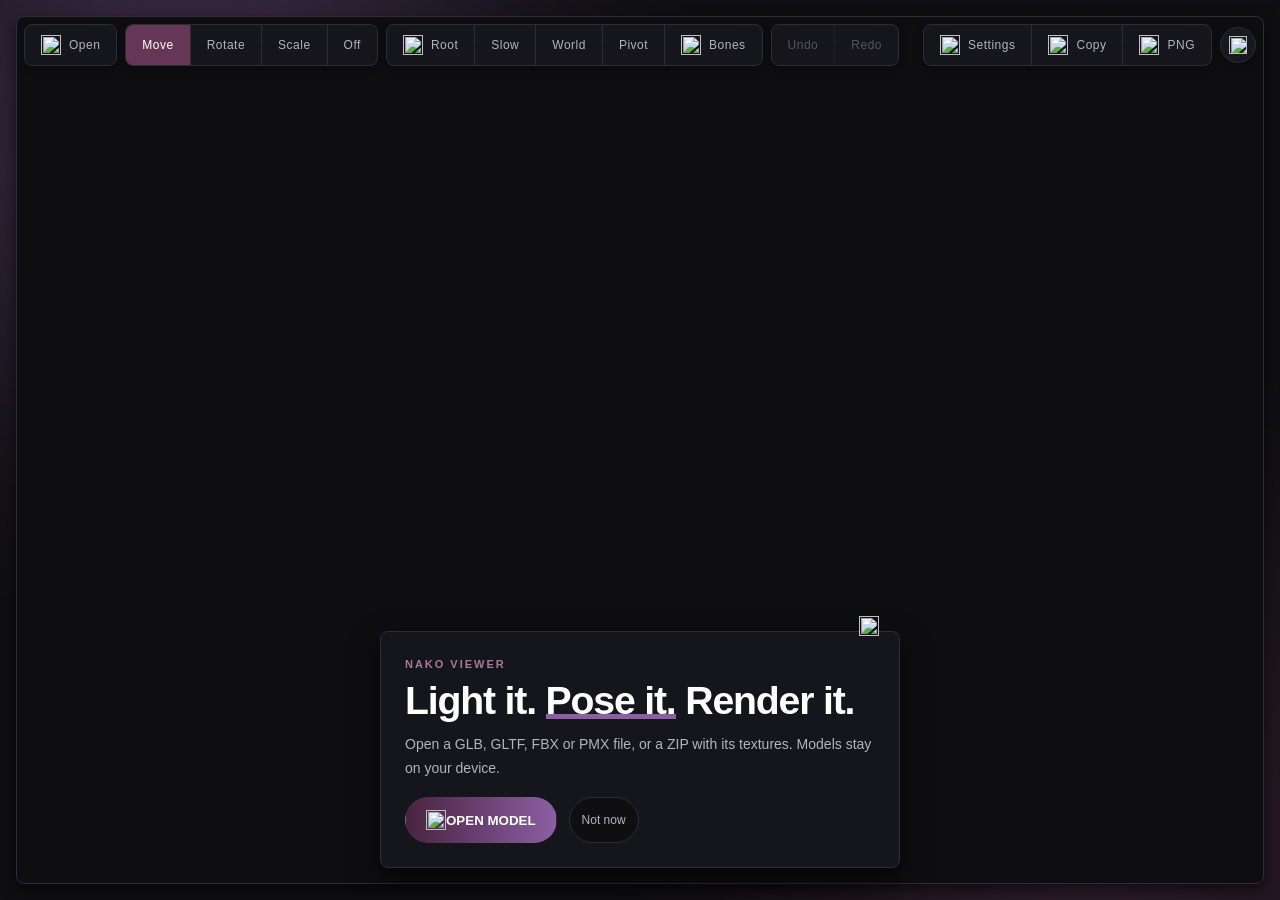
==== commit 69d5dd8b: "Update index.html" ====
--- a/tools/graphics/3d-viewer/index.html
+++ b/tools/graphics/3d-viewer/index.html
@@ -90,7 +90,7 @@
  <div class="bar">
   <div class="g"><button class="seg interactive" id="open"><img class="icon" src="https://raw.githubusercontent.com/nako-hikari/assets/main/ui/folder.png" alt="">Open</button></div>
   <div class="g" id="modes"><button class="seg interactive on" data-m="translate">Move</button><button class="seg interactive" data-m="rotate">Rotate</button><button class="seg interactive" data-m="scale">Scale</button><button class="seg interactive" data-m="off">Off</button></div>
-  <div class="g"><button class="seg interactive" id="home" title="Select root (H)"><img class="icon" src="https://raw.githubusercontent.com/nako-hikari/assets/main/ui/home.png" alt="">Root</button><button class="seg interactive" id="slow">Slow</button><button class="seg interactive" id="bonesBtn"><img class="icon" src="https://raw.githubusercontent.com/nako-hikari/assets/main/ui/hand.png" alt="">Bones</button></div>
+  <div class="g"><button class="seg interactive" id="home" title="Select root (H)"><img class="icon" src="https://raw.githubusercontent.com/nako-hikari/assets/main/ui/home.png" alt="">Root</button><button class="seg interactive" id="slow">Slow</button><button class="seg interactive" id="space" title="Gizmo space: world or local">World</button><button class="seg interactive" id="pivBtn" title="Move the pivot point of the model">Pivot</button><button class="seg interactive" id="bonesBtn"><img class="icon" src="https://raw.githubusercontent.com/nako-hikari/assets/main/ui/hand.png" alt="">Bones</button></div>
   <div class="g"><button class="seg interactive dim" id="undo">Undo</button><button class="seg interactive dim" id="redo">Redo</button></div>
   <div class="sp"></div>
   <div class="g"><button class="seg interactive" id="gear"><img class="icon" src="https://raw.githubusercontent.com/nako-hikari/assets/main/ui/settings.png" alt="">Settings</button><button class="seg interactive" id="copy"><img class="icon" src="https://raw.githubusercontent.com/nako-hikari/assets/main/ui/copy.png" alt="">Copy</button><button class="seg interactive" id="quick"><img class="icon" src="https://raw.githubusercontent.com/nako-hikari/assets/main/ui/download.png" alt="">PNG</button></div>
@@ -140,9 +140,9 @@
 <script src="https://cdn.jsdelivr.net/npm/three@0.128.0/examples/js/postprocessing/UnrealBloomPass.js"></script>
 <script>
 const $=s=>document.querySelector(s), coarse=matchMedia('(pointer:coarse)').matches, IC='https://raw.githubusercontent.com/nako-hikari/assets/main/ui/';
-const S={az:35,el:45,sunI:3.2,sunCol:'#fff3dd',shadows:true,ground:true,shOp:.55,shSoft:3,shRes:2048,env:1,exposure:1,
+const S={az:35,el:45,sunI:3.2,sunCol:'#fff3dd',shadows:true,ground:false,dyn:true,dynK:.5,poseDelay:3,poseMirror:false,pivEdit:false,showPivot:false,mainOnly:false,headOn:true,headI:.5,headCol:'#ffffff',shSelf:true,shCast:true,shCol:'#000000',shBias:1,shNB:1,sunOn:true,ambOn:true,sunDisc:1,hlim:0,rMin:0,mMul:1,emiMul:1,fmt:0,shOp:.55,shSoft:3,shRes:2048,env:1,exposure:1,
  top:'#4f93ff',mid:'#bfdcff',bot:'#dfe6ee',
- rim:true,rimI:2.5,rimCol:'#a8ccff',rimAngle:0,rimEl:25,fill:.35,
+ rim:false,rimI:2.5,rimCol:'#a8ccff',rimAngle:0,rimEl:25,fill:.35,
  bloom:false,bStr:.7,bRad:.5,bThr:1,bSm:.1,
  lightMul:1,sunK:6500,mirAxis:0,mirKids:true,world:true,contrast:1,sat:1,vig:0,bgCol:'#000000',hdri:false,hdriBg:false,shade:0,tone:0,softT:false,dbl:false,slow:false,slowK:.2,local:false,showBones:false,markSize:6,boneOnly:false,gizmo:.8,fog:false,fogHz:false,fogCol:'#c9dcf5',fogStart:-.4,fogEnd:3,skyBg:true,lightMode:0,fov:40,smooth:0,auto:false,quality:coarse?.7:1,
  oscale:1,roty:0,lift:0,size:2048,ss:2,transp:true,cropMode:1,cropPad:4,cropCut:1,
@@ -173,6 +173,7 @@
 const rim=new THREE.DirectionalLight(0xffffff,2), fill=new THREE.DirectionalLight(0xffffff,.3);
 scene.add(sun,sun.target,rim,fill);
 const ambL=new THREE.AmbientLight(0xffffff,0);scene.add(ambL);
+const headL=new THREE.DirectionalLight(0xffffff,0);headL.castShadow=false;scene.add(headL,headL.target);
 const pl=[1,2].map(()=>{const L=new THREE.PointLight(0xffffff,0,0,1.2);scene.add(L);return L;});
 const lightGrp=new THREE.Group();lightGrp.visible=false;scene.add(lightGrp);
 const MK=[0,1,2,3,4].map(()=>{const m=new THREE.Mesh(new THREE.SphereGeometry(1,14,10),new THREE.MeshBasicMaterial({depthTest:false,transparent:true,opacity:.95,fog:false}));
@@ -195,16 +196,18 @@
 let st=null,ps0=null,bs0=null,hb=null,rootB=null,ldrag=-1;
 const _wp=new THREE.Vector3(),_wq=new THREE.Quaternion(),_ws=new THREE.Vector3(),_ident=new THREE.Quaternion();
 function syncAnchor(){
+ if(S.pivEdit){anchor.position.copy(pivot.position);anchor.quaternion.copy(_ident);anchor.scale.set(1,1,1);anchor.updateMatrixWorld();return;}
  if(selBone){selBone.updateWorldMatrix(true,false);selBone.matrixWorld.decompose(_wp,_wq,_ws);anchor.position.copy(_wp);anchor.quaternion.copy(S.local||tc.mode==='scale'?_wq:_ident);}
  else{anchor.position.copy(pivot.position);anchor.quaternion.copy(S.local?pivot.quaternion:_ident);}
  anchor.scale.set(1,1,1);anchor.updateMatrixWorld();}
 function attachRoot(){syncAnchor();tc.attach(anchor);}
-tc.addEventListener('mouseDown',()=>{const o=tc.object;if(!o)return;hb=snapAll(selBone?[selBone]:[pivot]);st={o,p:o.position.clone(),q:o.quaternion.clone(),s:o.scale.clone()};ps0={p:pivot.position.clone(),q:pivot.quaternion.clone(),s:pivot.scale.clone()};
+tc.addEventListener('mouseDown',()=>{const o=tc.object;if(!o)return;hb=snapAll(S.pivEdit&&modelObj&&modelObj.userData.grp?[pivot,modelObj.userData.grp]:selBone?[selBone]:[pivot]);st={o,p:o.position.clone(),q:o.quaternion.clone(),s:o.scale.clone()};ps0={p:pivot.position.clone(),q:pivot.quaternion.clone(),s:pivot.scale.clone()};
  bs0=null;if(selBone){const b=selBone,pr=b.parent,wp=new THREE.Vector3(),wq=new THREE.Quaternion(),pq=new THREE.Quaternion(),sc=new THREE.Vector3();b.updateWorldMatrix(true,false);b.matrixWorld.decompose(wp,wq,sc);
   if(pr){pr.updateWorldMatrix(true,false);pr.matrixWorld.decompose(new THREE.Vector3(),pq,sc);}
   bs0={s:b.scale.clone(),wp,wq,pq,pinv:pr?pr.matrixWorld.clone().invert():new THREE.Matrix4()};}});
 tc.addEventListener('mouseUp',()=>{st=null;bs0=null;if(hb){pushH(hb,snapAll(hb.map(t=>t.o)));hb=null;}syncAnchor();dirty=true;});
 tc.addEventListener('objectChange',()=>{const o=tc.object;
+ if(S.pivEdit&&o===anchor){if(tc.mode==='translate'&&st)movePivotTo(anchor.position);dirty=true;return;}
  if(S.slow&&st&&o===st.o){const k=S.slowK,np=o.position.clone(),nq=o.quaternion.clone(),ns=o.scale.clone();o.position.copy(st.p).lerp(np,k);o.quaternion.copy(st.q).slerp(nq,k);o.scale.copy(st.s).lerp(ns,k);}
  if(o===anchor&&st&&bs0&&selBone){const m=tc.mode,b=selBone;
   if(m==='translate')b.position.copy(bs0.wp.clone().add(anchor.position.clone().sub(st.p)).applyMatrix4(bs0.pinv));
@@ -220,21 +223,44 @@
 controls.addEventListener('change',()=>{dirty=true;updRim();});
 controls.addEventListener('end',()=>{if(S.sunFollow)envDirty=true;});
 
+const pivMk=(()=>{const g=new THREE.Group(),m=new THREE.Mesh(new THREE.SphereGeometry(.5,14,10),new THREE.MeshBasicMaterial({color:0xffd23f,depthTest:false,transparent:true,opacity:.95,fog:false}));
+ const ax=new THREE.AxesHelper(1.6);ax.material.depthTest=false;ax.material.transparent=true;ax.material.fog=false;g.add(m,ax);g.traverse(o=>{o.renderOrder=1001;o.frustumCulled=false;});g.visible=false;scene.add(g);return g;})();
+function updPivMk(){const on=S.pivEdit||S.showPivot;pivMk.visible=on&&!!modelObj;if(!pivMk.visible)return;pivMk.position.copy(pivot.position);const f=2*Math.tan(camera.fov*Math.PI/360)/(renderer.domElement.clientHeight||1);pivMk.scale.setScalar(pivMk.position.distanceTo(camera.position)*f*14);}
+function movePivotTo(w){const g=modelObj&&modelObj.userData.grp;if(!g)return;pivot.updateMatrixWorld(true);
+ const dl=w.clone().sub(pivot.position).applyQuaternion(pivot.quaternion.clone().invert()).divide(pivot.scale);
+ g.position.sub(dl);pivot.position.copy(w);pivot.updateMatrixWorld(true);S.lift=pivot.position.y;syncUI();updShadow();dirty=true;}
+function setPivEdit(v){S.pivEdit=!!v;$('#pivBtn').classList.toggle('on',S.pivEdit);
+ if(S.pivEdit){selBone=null;const b=document.querySelector('#modes button[data-m="translate"]');if(b)b.click();toast('Drag the gizmo to move the pivot point. Rotate and scale will use it.');}
+ attachRoot();refreshBoneUI();dirty=true;}
+function pivotTo(kind){const g=modelObj&&modelObj.userData.grp;if(!g)return toast('Load a model first');const b0=snapAll([pivot,g]);let w;pivot.updateMatrixWorld(true);
+ if(kind==='center')w=new THREE.Box3().setFromObject(pivot).getCenter(new THREE.Vector3());
+ else if(kind==='bone'){if(!selBone)return toast('Pick a bone first');w=new THREE.Vector3().setFromMatrixPosition(selBone.matrixWorld);}
+ else{const k=g.scale.x||1;w=g.localToWorld(g.userData.g0.clone().negate().divideScalar(k));}
+ movePivotTo(w);pushH(b0,snapAll([pivot,g]));syncAnchor();dirty=true;toast(kind==='center'?'Pivot moved to the model center':kind==='bone'?'Pivot moved to the selected bone':'Pivot reset to the feet center');}
+$('#pivBtn').onclick=()=>setPivEdit(!S.pivEdit);
+$('#space').onclick=()=>{S.local=!S.local;syncUI();apply();toast(S.local?'Gizmo space: local':'Gizmo space: world');};
 const BT={open:new Set(),q:''};let treeEl=null,modelObj=null;
 let bones=[],bmesh=[],selBone=null,skelH=null,boneSel=null;const boneGrp=new THREE.Group();scene.add(boneGrp);
 const mkGeo=new THREE.SphereGeometry(1,10,8),mkMat=new THREE.MeshBasicMaterial({color:0x38e8ff,depthTest:false,transparent:true,opacity:.75}),mkSel=new THREE.MeshBasicMaterial({color:0xff9a1f,depthTest:false,transparent:true,opacity:1}),mkLock=new THREE.MeshBasicMaterial({color:0x8a8f99,depthTest:false,transparent:true,opacity:.28});
+let MAIN_N=0,_MS=null;
+function mainSet(){if(_MS)return _MS;const st=new Set(),add=a=>a.forEach(x=>st.add(nrmN(x)));
+ for(const k in ROLE)add(ROLE[k]);add(['センター','center','グルーブ','groove','腰','waist','全ての親','root','allparent','両目','eyes']);
+ const lk=['arm','elbow','wrist','leg','knee','ankle','toe'].flatMap(k=>LIMB[k]).concat(['肩','shoulder','clavicle']);
+ for(const sd in SIDE)for(const t of SIDE[sd])lk.forEach(a=>{st.add(nrmN(t+a));st.add(nrmN(a+t));});return _MS=st;}
+const mainActive=()=>S.mainOnly&&MAIN_N>=8;
 function buildBones(obj){boneGrp.clear();bmesh=[];bones=[];skelH=null;selBone=null;
- obj.traverse(o=>{if(o.isBone){bones.push(o);o.userData.rest={p:o.position.clone(),q:o.quaternion.clone(),s:o.scale.clone()};}});
+ obj.traverse(o=>{if(o.isBone){bones.push(o);if(!o.userData.rest)o.userData.rest={p:o.position.clone(),q:o.quaternion.clone(),s:o.scale.clone()};}});
+ bones.forEach(b=>{b.userData.main=mainSet().has(nrmN(b.name));});MAIN_N=bones.filter(b=>b.userData.main).length;
  bones.forEach(b=>{const m=new THREE.Mesh(mkGeo,mkMat);m.renderOrder=999;m.userData.bone=b;boneGrp.add(m);bmesh.push(m);});
  if(bones.length){skelH=new THREE.SkeletonHelper(obj);const m=skelH.material;m.vertexColors=false;m.color.set(0x38e8ff);m.depthTest=false;m.transparent=true;m.opacity=.35;skelH.renderOrder=998;skelH.frustumCulled=false;boneGrp.add(skelH);}
  BT.open.clear();BT.q='';bones.forEach(x=>{if(!(x.parent&&x.parent.isBone))BT.open.add(x);});
  boneGrp.visible=S.showBones&&bones.length>0;refreshBoneUI();}
-function updBones(){if(!boneGrp.visible)return;const f=2*Math.tan(camera.fov*Math.PI/360)/(renderer.domElement.clientHeight||1);
+function updBones(){if(!boneGrp.visible)return;if(skelH)skelH.visible=!mainActive();const f=2*Math.tan(camera.fov*Math.PI/360)/(renderer.domElement.clientHeight||1);
  bmesh.forEach(m=>{const b=m.userData.bone,sel=b===selBone,lk=!!b.userData.locked;m.position.setFromMatrixPosition(b.matrixWorld);
   m.scale.setScalar(m.position.distanceTo(camera.position)*f*S.markSize*(sel?1.6:lk?.7:1));m.material=sel?mkSel:lk?mkLock:mkMat;
-  m.visible=!b.userData.hidden&&(!S.boneOnly||!selBone||sel||b===selBone.parent||b.parent===selBone);});}
+  m.visible=!b.userData.hidden&&(!mainActive()||b.userData.main)&&(!S.boneOnly||!selBone||sel||b===selBone.parent||b.parent===selBone);});}
 function refreshBoneUI(){renderTree();dirty=true;}
-function pickBone(b){if(b.userData.locked)return toast('Bone is locked: '+(b.name||'unnamed'));if(b.userData.hidden)return toast('Bone is hidden: '+(b.name||'unnamed'));
+function pickBone(b){if(S.pivEdit)setPivEdit(false);if(b.userData.locked)return toast('Bone is locked: '+(b.name||'unnamed'));if(b.userData.hidden)return toast('Bone is hidden: '+(b.name||'unnamed'));
  selBone=b;for(let y=b.parent;y&&y.isBone;y=y.parent)BT.open.add(y);attachRoot();refreshBoneUI();toast('Bone: '+(b.name||'unnamed'));}
 function home(){selBone=null;attachRoot();refreshBoneUI();toast('Root selected: moving the whole model');}
 const restore=b=>{const r=b.userData.rest;if(r){b.position.copy(r.p);b.quaternion.copy(r.q);b.scale.copy(r.s);}};
@@ -257,13 +283,14 @@
  const match=x=>!q||(x.name||'').toLowerCase().includes(q);const keep=new Set();
  if(q)bones.forEach(x=>{if(match(x)){let y=x;while(y&&y.isBone){keep.add(y);y=y.parent;}}});
  const mk=(t,c,f,title)=>{const e=document.createElement('button');e.textContent=t;e.className=(c||'')+' secondary interactive';if(title)e.title=title;e.onclick=ev=>{ev.stopPropagation();f();};return e;};
- const rec=(x,d)=>{if(q&&!keep.has(x))return;const kids=boneKids(x),open=q?true:BT.open.has(x);
+ const rec=(x,d,flat)=>{if(!flat&&q&&!keep.has(x))return;const kids=flat?[]:boneKids(x),open=q?true:BT.open.has(x);
   const r=document.createElement('div');r.className='tr'+(x===selBone?' sel':'')+(x.userData.locked?' lk':'');r.style.paddingLeft=(6+d*14)+'px';
   const ar=document.createElement('span');ar.className='ar';ar.textContent=kids.length?(open?'-':'+'):'';if(kids.length)ar.onclick=ev=>{ev.stopPropagation();if(BT.open.has(x))BT.open.delete(x);else BT.open.add(x);renderTree();};
   const nm=document.createElement('span');nm.className='nm';nm.textContent=x.name||'bone';
   r.append(ar,nm,mk(x.userData.locked?'Locked':'Lock',x.userData.locked?'on':'',()=>{x.userData.locked=!x.userData.locked;if(x.userData.locked&&x===selBone)home();renderTree();dirty=true;},'Locked bones cannot be picked or moved'),mk(x.userData.hidden?'Hidden':'Hide',x.userData.hidden?'on':'',()=>{x.userData.hidden=!x.userData.hidden;if(x.userData.hidden&&x===selBone)home();renderTree();dirty=true;},'Hide the marker of this bone'));
   r.onclick=()=>pickBone(x);treeEl.appendChild(r);if(open)kids.forEach(k=>rec(k,d+1));};
- bones.filter(x=>!(x.parent&&x.parent.isBone)).forEach(x=>rec(x,0));
+ if(mainActive())bones.filter(x=>x.userData.main&&match(x)).forEach(x=>{let n=0,y=x.parent;while(y&&y.isBone){if(y.userData.main)n++;y=y.parent;}rec(x,n,true);});
+ else bones.filter(x=>!(x.parent&&x.parent.isBone)).forEach(x=>rec(x,0));
  const sl=treeEl.querySelector('.sel');if(sl&&sl.scrollIntoView&&!BT.q)sl.scrollIntoView({block:'nearest'});}
 function boneUI(b){
  if(!bones.length){nrow(b,'No bones found in this model');treeEl=null;return;}
@@ -349,9 +376,9 @@
  const bs=bloomPass.setSize.bind(bloomPass);
  bloomPass.setSize=function(w,h){const sc=Math.max(1,+S.bRange||1),sw=this._srcW||w;w=Math.max(16,w/sc);h=Math.max(16,h/sc);bs(w,h);const rx=Math.max(1,Math.round(w/2)),ry=Math.max(1,Math.round(h/2));
   hpU.foot.value.set(1/rx,1/ry);hpU.n.value=Math.max(1,Math.min(12,Math.round(sw/rx)));};}
-const outPass=new THREE.ShaderPass({uniforms:{tDiffuse:{value:null},exposure:{value:1},tone:{value:0},contrast:{value:1},sat:{value:1},vig:{value:0}},
+const outPass=new THREE.ShaderPass({uniforms:{tDiffuse:{value:null},exposure:{value:1},tone:{value:0},contrast:{value:1},sat:{value:1},vig:{value:0},hlim:{value:0}},
  vertexShader:'varying vec2 vUv;void main(){vUv=uv;gl_Position=projectionMatrix*modelViewMatrix*vec4(position,1.);}',
- fragmentShader:'uniform sampler2D tDiffuse;uniform float exposure,tone,contrast,sat,vig;varying vec2 vUv;float hs(vec2 p){return fract(sin(dot(p,vec2(12.9898,78.233)))*43758.5453);}vec3 hb(vec3 x){return ((x*(.15*x+.05)+.004)/(x*(.15*x+.5)+.06))-vec3(.0667);}void main(){vec4 c=texture2D(tDiffuse,vUv);float a=clamp(max(c.a,max(c.r,max(c.g,c.b))),0.,1.);vec3 x=c.rgb/max(a,1e-4)*exposure;if(tone<.5)x=(x*(2.51*x+.03))/(x*(2.43*x+.59)+.14);else if(tone>2.5)x=hb(x*2.)/hb(vec3(11.2));else if(tone>1.5)x=x/(1.+x);x=pow(clamp(x,0.,1.),vec3(1./2.2));x=(x-.5)*contrast+.5;float l=dot(x,vec3(.299,.587,.114));x=mix(vec3(l),x,sat);x*=1.-vig*smoothstep(.3,.85,distance(vUv,vec2(.5)));x+=(hs(gl_FragCoord.xy)-.5)/255.;gl_FragColor=vec4(clamp(x,0.,1.)*a,a);}'});
+ fragmentShader:'uniform sampler2D tDiffuse;uniform float exposure,tone,contrast,sat,vig,hlim;varying vec2 vUv;float hs(vec2 p){return fract(sin(dot(p,vec2(12.9898,78.233)))*43758.5453);}vec3 hb(vec3 x){return ((x*(.15*x+.05)+.004)/(x*(.15*x+.5)+.06))-vec3(.0667);}void main(){vec4 c=texture2D(tDiffuse,vUv);float a=clamp(max(c.a,max(c.r,max(c.g,c.b))),0.,1.);vec3 x=c.rgb/max(a,1e-4)*exposure;float hm=max(x.r,max(x.g,x.b));if(hlim>.001&&hm>hlim){x*=(hlim+(hm-hlim)/(1.+(hm-hlim)/hlim))/hm;}if(tone<.5)x=(x*(2.51*x+.03))/(x*(2.43*x+.59)+.14);else if(tone>2.5)x=hb(x*2.)/hb(vec3(11.2));else if(tone>1.5)x=x/(1.+x);x=pow(clamp(x,0.,1.),vec3(1./2.2));x=(x-.5)*contrast+.5;float l=dot(x,vec3(.299,.587,.114));x=mix(vec3(l),x,sat);x*=1.-vig*smoothstep(.3,.85,distance(vUv,vec2(.5)));x+=(hs(gl_FragCoord.xy)-.5)/255.;gl_FragColor=vec4(clamp(x,0.,1.)*a,a);}'});
 composer.addPass(outPass);
 
 
@@ -363,13 +390,16 @@
  fragmentShader:'uniform vec3 top,mid,bot,sd,sc;varying vec3 p;void main(){vec3 d=normalize(p);float h=d.y;vec3 c=h>0.?mix(mid,top,pow(h,.6)):mix(mid,bot,pow(-h,.6));c+=sc*pow(max(dot(d,sd),0.),200.);gl_FragColor=vec4(c,1.);}'})));
 function buildEnv(){
  const N=S.lightMode==1;eu.top.value.set(N?'#8a8f98':S.top).convertSRGBToLinear(); eu.mid.value.set(N?'#b8bcc4':S.mid).convertSRGBToLinear(); eu.bot.value.set(N?'#4a4d54':S.bot).convertSRGBToLinear();
- eu.sd.value.copy(sunDir); eu.sc.value.set(S.sunCol).convertSRGBToLinear().multiplyScalar(S.sunI*3);
+ eu.sd.value.copy(sunDir); eu.sc.value.set(S.sunCol).convertSRGBToLinear().multiplyScalar(S.sunI*3*S.sunDisc*(S.sunOn?1:0));
  const et=envSrc();const t=et?pmrem.fromEquirectangular(et):pmrem.fromScene(envScene,.02); if(envRT)envRT.dispose(); envRT=t; scene.environment=S.world?t.texture:null; dirty=true;}
 
 
-function onResize(){const w=view.clientWidth||1,h=view.clientHeight||1,pr=Math.min(devicePixelRatio,2)*S.quality;
+let dynF=1,dynT=0;
+function dynBump(){if(!S.dyn)return;if(dynF===1){dynF=Math.max(.15,+S.dynK||.5);onResize();}clearTimeout(dynT);dynT=setTimeout(()=>{dynF=1;onResize();},240);}
+function onResize(){const w=view.clientWidth||1,h=view.clientHeight||1,pr=Math.min(devicePixelRatio,2)*S.quality*dynF;
  renderer.setPixelRatio(pr);renderer.setSize(w,h);composer.setPixelRatio(pr);composer.setSize(w,h);camera.aspect=w/h;camera.updateProjectionMatrix();dirty=true;}
 new ResizeObserver(onResize).observe(view);
+controls.addEventListener('change',dynBump);tc.addEventListener('change',()=>{if(tc.dragging)dynBump();});
 const _lc=new THREE.OrthographicCamera(-1,1,1,-1,.1,10),_lv=new THREE.Vector3(),_lp=new THREE.Vector3();
 function updShadow(){const b=new THREE.Box3().setFromObject(pivot); if(b.isEmpty())return;
  const sp=b.getBoundingSphere(new THREE.Sphere()); R=Math.max(sp.radius,.05);ctr.copy(sp.center); const D=R*6,s=sp.center;
@@ -382,7 +412,7 @@
   if(S.ground&&lowSun&&_lp.y>0){const t=Math.min(_lp.y/dy,maxL);add(_lp.addScaledVector(sunDir,-t));}}
  const pad=R*.06+(x1-x0)*.02,half=Math.max(x1-x0,y1-y0)/2+pad,cx=(x0+x1)/2,cy=(y0+y1)/2;
  const c=sun.shadow.camera;c.left=cx-half;c.right=cx+half;c.bottom=cy-half;c.top=cy+half;c.near=Math.max(.01,-z1-pad);c.far=Math.max(c.near+.1,-z0+pad);c.updateProjectionMatrix();
- sun.shadow.normalBias=Math.max(R*.002,half*2/Math.max(256,+S.shRes)*4);sun.shadow.bias=-.001;
+ sun.shadow.normalBias=Math.max(R*.002,half*2/Math.max(256,+S.shRes)*4)*S.shNB;sun.shadow.bias=-.001*S.shBias;
  ground.scale.setScalar(R*80);floorM.scale.setScalar(R*S.floorSize);floorM.position.set(ctr.x,-R*.002,ctr.z);gridM.scale.setScalar(R*S.floorSize);gridM.position.set(ctr.x,-R*.002,ctr.z);updClip(); dirty=true;}
 function updClip(){const d=camera.position.distanceTo(ctr);camera.near=Math.max(R*.004,d-R*2.2);camera.far=d+R*30;camera.updateProjectionMatrix();}
 function updFog(){scene.fog=S.fog?fogO:null;if(!S.fog)return;fogO.color.set(S.fogHz?S.mid:S.fogCol).convertSRGBToLinear();
@@ -394,7 +424,7 @@
  pl.forEach((L,i)=>{const n='p'+(i+1),on=S.world&&S[n];L.intensity=on?S[n+'I']*S.lightMul:0;L.color.set(S[n+'Col']).convertSRGBToLinear();const e=S[n+'El']*r,a=(S[n+'Az']+off)*r,d=R*S[n+'D'];
   L.position.set(Math.cos(e)*Math.sin(a),Math.sin(e),Math.cos(e)*Math.cos(a)).multiplyScalar(d).add(ctr);L.distance=d*4;});}
 function updMarks(){lightGrp.visible=S.showLights;if(!S.showLights)return;
- const L=[[sun,sun.position.clone().sub(ctr).normalize(),S.world&&S.sunI>0],[rim,rim.position.clone().normalize(),S.world&&S.rim&&S.rimI>0],[fill,fill.position.clone().normalize(),S.world&&S.fill>0],[pl[0],null,S.world&&S.p1],[pl[1],null,S.world&&S.p2]];
+ const L=[[sun,sun.position.clone().sub(ctr).normalize(),S.world&&S.sunOn&&S.sunI>0],[rim,rim.position.clone().normalize(),S.world&&S.rim&&S.rimI>0],[fill,fill.position.clone().normalize(),S.world&&S.fill>0],[pl[0],null,S.world&&S.p1],[pl[1],null,S.world&&S.p2]];
  L.forEach(([l,d,on],i)=>{const k=MK[i];k.m.visible=k.l.visible=!!on;if(!on)return;const p=d?ctr.clone().addScaledVector(d,R*2.6):l.position.clone();k.m.position.copy(p);k.m.scale.setScalar(R*.07);k.m.material.color.copy(l.color);k.l.material.color.copy(l.color);
   const a=k.g.attributes.position;a.setXYZ(0,p.x,p.y,p.z);a.setXYZ(1,ctr.x,ctr.y,ctr.z);a.needsUpdate=true;});}
 function rotateEnv(t,deg){const im=t.image;let n;const w=im.width||im.naturalWidth,h=im.height||im.naturalHeight,sh=Math.round((((deg%360)+360)%360)/360*w);
@@ -402,10 +432,10 @@
  else{const c=document.createElement('canvas');c.width=w;c.height=h;const x=c.getContext('2d');x.drawImage(im,-sh,0);x.drawImage(im,w-sh,0);n=new THREE.CanvasTexture(c);}
  n.mapping=t.mapping;n.encoding=t.encoding;n.minFilter=n.magFilter=THREE.LinearFilter;n.generateMipmaps=false;n.flipY=t.flipY;n.needsUpdate=true;return n;}
 function envSrc(){if(!(S.hdri&&envTex))return null;const d=Math.round(S.envRot)%360;if(!d)return envTex;if(rotTex&&rotVal===d)return rotTex;if(rotTex)rotTex.dispose();rotTex=rotateEnv(envTex,d);rotVal=d;return rotTex;}
-function updRim(){updFog();updClip();const d=camera.position.clone().sub(controls.target),az=Math.atan2(d.x,d.z);
+function updRim(){updFog();updClip();headL.position.copy(camera.position);headL.target.position.copy(controls.target);headL.target.updateMatrixWorld();const d=camera.position.clone().sub(controls.target),az=Math.atan2(d.x,d.z);
  const put=(l,a,e)=>{e*=Math.PI/180;l.position.set(Math.sin(a)*Math.cos(e),Math.sin(e),Math.cos(a)*Math.cos(e)).multiplyScalar(10);};
  put(rim,az+Math.PI+S.rimAngle*Math.PI/180,S.rimEl); put(fill,az+S.fillAng*Math.PI/180,S.fillEl);updAcc();updMarks();}
-function baseOf(m){return m.userData.b||(m.userData.b={tr:m.transparent,op:m.opacity,bl:m.blending,dw:m.depthWrite,sd:m.side,col:m.color?m.color.clone():null,map:m.map||null,ei:m.emissiveIntensity||1,at:m.alphaTest||0,emi:m.emissive?m.emissive.clone():null,emap:m.emissiveMap||null,vc:m.vertexColors,am:m.alphaMap||null,pm:m.premultipliedAlpha,sk:!!m.skinning,mt:!!m.morphTargets});}
+function baseOf(m){return m.userData.b||(m.userData.b={tr:m.transparent,op:m.opacity,bl:m.blending,dw:m.depthWrite,sd:m.side,col:m.color?m.color.clone():null,map:m.map||null,ei:m.emissiveIntensity||1,rg:m.roughness,mt2:m.metalness,at:m.alphaTest||0,emi:m.emissive?m.emissive.clone():null,emap:m.emissiveMap||null,vc:m.vertexColors,am:m.alphaMap||null,pm:m.premultipliedAlpha,sk:!!m.skinning,mt:!!m.morphTargets});}
 function mkFlat(m){const b=baseOf(m);const n=new THREE.MeshBasicMaterial({color:b.col?b.col.clone():new THREE.Color(1,1,1),map:b.map||b.emap||null,alphaMap:b.am,transparent:b.tr,opacity:b.op,side:b.sd,vertexColors:b.vc,alphaTest:b.at,depthWrite:b.dw,blending:b.bl,premultipliedAlpha:b.pm,skinning:b.sk,morphTargets:b.mt});
  if(!b.map&&!b.emap&&b.emi&&b.emi.getHex())n.color.copy(b.emi);n.userData.sid=m.userData.sid;baseOf(n);return n;}
 function styleMat(m,ov){const b=baseOf(m);let tr=b.tr,bl=b.bl,dw=b.dw,op=b.op,at=b.at;
@@ -419,7 +449,12 @@
  if(b.col){const br=ov.br===undefined?1:ov.br;
   if(ov.solid)m.color.set(ov.solidCol||'#000000').convertSRGBToLinear();
   else{m.color.copy(b.col);if(ov.tintOn)m.color.multiply(new THREE.Color(ov.tint||'#ffffff').convertSRGBToLinear());m.color.multiplyScalar(br);}
-  if('emissiveIntensity' in m)m.emissiveIntensity=ov.solid?0:b.ei*br;}
+  if('emissiveIntensity' in m){m.emissiveIntensity=(ov.solid||ov.emOff)?0:b.ei*br*(ov.emi===undefined?1:ov.emi)*S.emiMul;
+   if(ov.emFromTex){m.emissive.set(0xffffff);m.emissiveMap=b.map;}
+   else{if(b.emi)m.emissive.copy(b.emi);m.emissiveMap=b.emap;}
+   if(ov.emTintOn){const tcol=new THREE.Color(ov.emTint||'#ffffff').convertSRGBToLinear();if(!ov.emFromTex&&!b.emap&&b.emi&&!b.emi.getHex())m.emissive.copy(tcol);else m.emissive.multiply(tcol);}}}
+ if('roughness' in m&&b.rg!==undefined){m.roughness=Math.max(ov.rough===undefined?b.rg:ov.rough,S.rMin);m.metalness=(ov.metal===undefined?b.mt2:ov.metal)*S.mMul;}
+ if('envMapIntensity' in m)m.envMapIntensity=S.env*(ov.envI===undefined?1:ov.envI);
  m.needsUpdate=true;}
 function applyMats(){pivot.traverse(o=>{
  if(o.userData.pts){[].concat(o.material).forEach(m=>styleMat(m,OV[m.userData.sid]||{}));return;}
@@ -453,6 +488,9 @@
  pick('Depth write','dw',[['auto','Original'],['on','On'],['off','Off']]);
  pick('Sides','dbl',[['auto','Original'],['on','Double-sided'],['off','Front only']]);
  rng('Opacity','op',0,1,.01,1);rng('Brightness','br',0,6,.05,1);rng('Draw order','ro',-5,5,1,0);
+ rng('Roughness (override)','rough',0,1,.01,.5);rng('Metalness (override)','metal',0,1,.01,0);rng('Reflection strength','envI',0,6,.05,1);
+ {const h2=H('div','eyebrow');h2.style.marginTop='var(--space-lg)';h2.textContent='Emissive (glow)';b.appendChild(h2);}
+ rng('Emissive strength','emi',0,30,.05,1);tog('Glow from texture','emFromTex');tog('Emissive tint','emTintOn');col('Emissive color','emTint','#ffffff');tog('Turn emissive off','emOff');
  tog('Tint','tintOn');col('Tint color','tint','#ffffff');tog('Solid color (no texture)','solid');col('Solid color','solidCol','#000000');
  const bt=H('div','btns');
  [['Solo',()=>{ids.forEach(id=>{OV[id]=OV[id]||{};if(id===selMat)delete OV[id].hide;else OV[id].hide=true;});applyMats();build();}],
@@ -460,14 +498,14 @@
   ['Reset this',()=>{delete OV[selMat];applyMats();build();}],
   ['Reset all',()=>{OV={};applyMats();build();}]].forEach(([t,f])=>{const x=H('button');x.className='secondary interactive';x.textContent=t;x.onclick=f;bt.appendChild(x);});
  b.appendChild(bt);}
-function applyEnvI(){pivot.traverse(o=>{if(o.isMesh)[].concat(o.material).forEach(m=>{if(m&&'envMapIntensity' in m)m.envMapIntensity=S.env;});});}
+function applyEnvI(){pivot.traverse(o=>{if(o.isMesh)[].concat(o.material).forEach(m=>{if(m&&'envMapIntensity' in m){const ov=OV[m.userData.sid]||{};m.envMapIntensity=S.env*(ov.envI===undefined?1:ov.envI);}});});}
 function kelvin(k){k/=100;let r,g,b;if(k<=66){r=255;g=99.4708025861*Math.log(k)-161.1195681661;b=k<=19?0:138.5177312231*Math.log(k-10)-305.0447927307;}else{r=329.698727446*Math.pow(k-60,-.1332047592);g=288.1221695283*Math.pow(k-60,-.0755148492);b=255;}const c=v=>Math.max(0,Math.min(255,Math.round(v)));return '#'+[r,g,b].map(v=>c(v).toString(16).padStart(2,'0')).join('');}
 function apply(k){
  const r=Math.PI/180; if(k==='sunK'){S.sunCol=kelvin(S.sunK);syncUI();} setSunDir();
- sun.color.set(S.sunCol).convertSRGBToLinear(); sun.intensity=S.world?S.sunI*S.lightMul:0; sun.castShadow=S.shadows&&S.world; if(envRT)scene.environment=S.world?envRT.texture:null; outPass.uniforms.tone.value=S.tone;outPass.uniforms.contrast.value=S.contrast;outPass.uniforms.sat.value=S.sat;outPass.uniforms.vig.value=S.vig;
+ sun.color.set(S.sunCol).convertSRGBToLinear(); sun.intensity=(S.world&&S.sunOn)?S.sunI*S.lightMul:0; sun.castShadow=S.shadows&&S.world&&S.sunOn; if(envRT)scene.environment=S.world?envRT.texture:null; outPass.uniforms.tone.value=S.tone;outPass.uniforms.contrast.value=S.contrast;outPass.uniforms.sat.value=S.sat;outPass.uniforms.vig.value=S.vig;outPass.uniforms.hlim.value=+S.hlim||0;
  ground.visible=S.ground&&S.shadows; ground.material.opacity=S.shOp; sun.shadow.radius=S.shSoft;
  if(sun.shadow.mapSize.x!==+S.shRes){sun.shadow.mapSize.set(+S.shRes,+S.shRes);if(sun.shadow.map){sun.shadow.map.dispose();sun.shadow.map=null;}}
- rim.visible=S.world&&S.rim; rim.intensity=S.rimI*S.lightMul; rim.color.set(S.rimCol).convertSRGBToLinear(); fill.intensity=S.world?S.fill*S.lightMul:0;fill.color.set(S.fillCol).convertSRGBToLinear();ambL.intensity=S.world?S.amb*S.lightMul:0;ambL.color.set(S.ambCol).convertSRGBToLinear();
+ rim.visible=S.world&&S.rim; rim.intensity=S.rimI*S.lightMul; rim.color.set(S.rimCol).convertSRGBToLinear(); fill.intensity=S.world?S.fill*S.lightMul:0;fill.color.set(S.fillCol).convertSRGBToLinear();ambL.intensity=S.ambOn?S.amb*S.lightMul:0;headL.intensity=S.headOn?S.headI*S.lightMul:0;headL.color.set(S.headCol).convertSRGBToLinear();headL.position.copy(camera.position);headL.target.position.copy(controls.target);headL.target.updateMatrixWorld();ground.material.color.set(S.shCol).convertSRGBToLinear();if(!k||k==='shCast'||k==='shSelf'){pivot.traverse(o=>{if(o.isMesh){o.castShadow=!!S.shCast;o.receiveShadow=!!S.shSelf;}});}if(k==='shBias'||k==='shNB')updShadow();ambL.color.set(S.ambCol).convertSRGBToLinear();
  camera.fov=S.fov; camera.updateProjectionMatrix();
  controls.enableDamping=S.smooth>0; controls.dampingFactor=Math.max(.03,1-S.smooth); controls.autoRotate=S.auto;controls.autoRotateSpeed=S.autoSpd;
  bloomPass.enabled=S.bloom; bloomPass.strength=S.bStr; bloomPass.radius=S.bRad; bloomPass.threshold=S.bThr;
@@ -476,11 +514,11 @@
   const Dd=[1,.8,.6,.4,.2],Tt=S.bWide<0?[1,.45,.15,.03,0]:[.15,.35,.7,1,1],q=Math.abs(S.bWide);bloomPass.compositeMaterial.uniforms.bloomFactors.value=Dd.map((d,i)=>d+(Tt[i]-d)*q);}
  if(k==='animLoop'&&act){act.setLoop(S.animLoop?THREE.LoopRepeat:THREE.LoopOnce,Infinity);act.clampWhenFinished=true;}
  if(k==='oscale')pivot.scale.setScalar(S.oscale);if(k==='roty')pivot.rotation.y=S.roty*r;if(k==='lift')pivot.position.y=S.lift;if(tc.object===anchor&&!tc.dragging)syncAnchor();
- boneGrp.visible=S.showBones&&bones.length>0;tc.setSpace(S.local?'local':'world');$('#slow').classList.toggle('on',S.slow);$('#bonesBtn').classList.toggle('on',S.showBones&&bones.length>0);$('#bonesBtn').style.opacity=bones.length?1:.45;tc.setSize(S.gizmo);
+ boneGrp.visible=S.showBones&&bones.length>0;tc.setSpace(S.local?'local':'world');$('#space').textContent=S.local?'Local':'World';$('#space').classList.toggle('on',!!S.local);if(k==='mainOnly'){if(S.mainOnly&&!mainActive())toast('No standard main bones found, showing all bones');refreshBoneUI();}$('#slow').classList.toggle('on',S.slow);$('#bonesBtn').classList.toggle('on',S.showBones&&bones.length>0);$('#bonesBtn').style.opacity=bones.length?1:.45;tc.setSize(S.gizmo);
  view.style.background=S.checker?'repeating-conic-gradient(#8f8f95 0% 25%,#c9c9ce 0% 50%) 0 0/24px 24px':(S.skyBg?`linear-gradient(${S.top},${S.mid} 55%,${S.bot})`:S.bgCol);scene.background=(S.hdri&&envTex&&S.hdriBg)?envSrc():null;
  floorM.visible=+S.floor===1;gridM.visible=+S.floor===2;floorM.material.color.set(S.floorCol).convertSRGBToLinear();gridM.material.color.set(S.floorCol).convertSRGBToLinear();
  if(k==='quality'||k==='bRange')onResize();
- if(!k||k==='lightMode'||k==='hdri'||k==='envRot'||k==='sunFollow'||k==='sunK'||'topmidbotazelsunColsunI'.includes(k))envDirty=true; if(!k||['shade','softT','dbl','disp','wireCol'].includes(k))applyMats(); if(!k||k==='env')applyEnvI();
+ if(!k||k==='lightMode'||k==='hdri'||k==='envRot'||k==='sunFollow'||k==='sunK'||k==='sunDisc'||k==='sunOn'||'topmidbotazelsunColsunI'.includes(k))envDirty=true; if(!k||['shade','softT','dbl','disp','wireCol','rMin','mMul','emiMul'].includes(k))applyMats(); if(!k||k==='env')applyEnvI();
  updShadow(); updRim(); dirty=true;}
 function fit(){const b=new THREE.Box3().setFromObject(pivot); if(b.isEmpty())return; const sp=b.getBoundingSphere(new THREE.Sphere());
  const vf=S.fov*Math.PI/180,f=camera.aspect<1?2*Math.atan(Math.tan(vf/2)*camera.aspect):vf, d=sp.radius/Math.sin(f/2)*1.08;
@@ -489,7 +527,7 @@
 
 
 function setObject(obj){
- MATS={};OV={};selMat=null;mixer=null;act=null;clips=[];modelObj=obj;HIST.u.length=0;HIST.r.length=0;updHist();
+ MATS={};OV={};selMat=null;mixer=null;act=null;clips=[];modelObj=obj;if(S.pivEdit)setPivEdit(false);HIST.u.length=0;HIST.r.length=0;updHist();
  const mx=renderer.capabilities.getMaxAnisotropy();
  obj.traverse(o=>{if(o.isPoints){[].concat(o.material).forEach(m=>{m.userData.sid=m.userData.sid||m.uuid;if(!MATS[m.userData.sid])MATS[m.userData.sid]={name:(m.name||'points')+' (points)'};baseOf(m);});o.userData.pts=true;return;}
   if(!o.isMesh)return; o.castShadow=o.receiveShadow=true; o.frustumCulled=false;
@@ -507,7 +545,7 @@
  {let tris=0,vs=0,ms=0,sk=0,mt=0;const tx=new Set();obj.traverse(o=>{if(!o.isMesh)return;ms++;if(o.isSkinnedMesh)sk++;const ge=o.geometry,p=ge&&ge.attributes.position;if(p){vs+=p.count;tris+=ge.index?ge.index.count/3:p.count/3;}
   [].concat(o.material).forEach(m=>{for(const kk in m){const t=m[kk];if(t&&t.isTexture&&!tx.has(t)){tx.add(t);const im=t.image;if(im&&im.width)mt=Math.max(mt,im.width,im.height);}}});});
  INFO={tris:Math.round(tris),verts:vs,meshes:ms,skinned:sk,tex:tx.size,maxTex:mt?mt+' px':'-',size:[sz.x,sz.y,sz.z].map(v=>v.toFixed(3)).join(' × ')};}
- const g=new THREE.Group(); g.add(obj); g.scale.setScalar(k); g.position.set(-c.x*k,-b.min.y*k,-c.z*k); pivot.add(g);buildBones(obj);attachRoot();
+ const g=new THREE.Group(); g.add(obj); g.scale.setScalar(k); g.position.set(-c.x*k,-b.min.y*k,-c.z*k); g.userData.g0=g.position.clone(); pivot.add(g);obj.userData.grp=g;buildBones(obj);attachRoot();
  Object.assign(S,{oscale:1,roty:0,lift:0}); syncUI(); apply(); applyEnvI(); fit(); $('#hint').style.display='none';}
 const BLOBS={};
 {const c=URL.createObjectURL.bind(URL);URL.createObjectURL=b=>{const u=c(b);BLOBS[u]=b;return u;};
@@ -576,15 +614,43 @@
  const mesh=new THREE.SkinnedMesh(geo,mats);mesh.name=g.name+'_mesh';mesh.frustumCulled=false;mesh.castShadow=mesh.receiveShadow=true;
  g.add(mesh);g.updateMatrixWorld(true);mesh.bind(new THREE.Skeleton(bs));
  return g;}
+let SESS=null,MODELS={},curModel=null;
+const isModel=n=>/\.(glb|gltf|fbx|pmx)$/i.test(n);
+function saveModelState(){if(!curModel||!MODELS[curModel]||!modelObj)return;
+ MODELS[curModel].st={MATS,OV,selMat,hu:HIST.u,hr:HIST.r,INFO,g:modelObj.userData.grp||modelObj.parent,pp:pivot.position.clone(),pr:pivot.rotation.clone(),ps:pivot.scale.clone(),so:{oscale:S.oscale,roty:S.roty,lift:S.lift},sb:bones.indexOf(selBone),cp:camera.position.clone(),ct:controls.target.clone()};}
+function restoreModel(name){const m=MODELS[name],st=m.st,obj=m.obj;
+ MATS=st.MATS;OV=st.OV;selMat=st.selMat;mixer=null;act=null;clips=[];modelObj=obj;if(S.pivEdit)setPivEdit(false);HIST.u=st.hu;HIST.r=st.hr;updHist();INFO=st.INFO;
+ pivot.clear();pivot.add(st.g);pivot.position.copy(st.pp);pivot.rotation.copy(st.pr);pivot.scale.copy(st.ps);pivot.updateMatrixWorld(true);
+ buildBones(obj);selBone=st.sb>=0?bones[st.sb]:null;attachRoot();
+ Object.assign(S,st.so);camera.position.copy(st.cp);controls.target.copy(st.ct);controls.update();
+ syncUI();apply();applyEnvI();applyMats();setAnims(obj,m.anims);updShadow();
+ modelName=name;curModel=name;refreshBoneUI();$('#hint').style.display='none';dirty=true;}
+async function openModel(name){if(!SESS||busy||name===curModel)return;
+ const f=SESS.files.find(x=>x.name===name);if(!f)return;
+ saveModelState();
+ if(MODELS[name]&&MODELS[name].st){restoreModel(name);toast('Showing '+name);}
+ else await loadMain(f,SESS.files,SESS.img);
+ if(cur==='Models'&&!$('#panel').hidden)build();}
+function showTab(n){cur=n;[...$('#tabs').children].forEach(x=>x.classList.toggle('on',x.textContent===n));$('#panel').hidden=false;$('#gear').classList.add('on');$('#app').classList.add('with-panel');build();}
+function modelsUI(b){const e=document.createElement('div');e.className='note';
+ if(!SESS||SESS.models.length<2){e.textContent='Open a zip or select several files that contain more than one model, and they will be listed here. Switching keeps your lighting and settings, and each model keeps its own pose, position, rotation and material changes.';b.appendChild(e);return;}
+ e.textContent='Tap a model to show it. Models you already opened keep their pose, position, rotation, hidden materials and edits.';b.appendChild(e);
+ SESS.models.forEach(f=>{const r=document.createElement('div');r.className='row';r.style.minHeight='42px';const nm=document.createElement('label');nm.style.cssText='flex:1;cursor:pointer;overflow:hidden;text-overflow:ellipsis;white-space:nowrap;color:'+(f.name===curModel?'var(--accent-light)':'var(--text-main)');
+  const kb=(f.size/1024),sz=kb>1024?(kb/1024).toFixed(2)+' MB':Math.round(kb)+' KB';nm.textContent=f.name+'  ('+sz+')';nm.onclick=()=>openModel(f.name);
+  const bt=document.createElement('button');bt.className=(f.name===curModel?'primary':'secondary')+' interactive';bt.style.minHeight='34px';bt.textContent=f.name===curModel?'Showing':(MODELS[f.name]?'Switch':'Load');bt.onclick=()=>openModel(f.name);r.append(nm,bt);b.appendChild(r);});}
 async function loadFiles(list){
  toast('Reading files…');let files;try{files=await expand(list);}catch(e){return showModal('Zip error','The zip file could not be opened.');}
- const main=files.find(f=>/\.(glb|gltf|fbx|pmx)$/i.test(f.name));
- if(!main)return showModal('No model found','Choose a .glb, .gltf, .fbx or .pmx file, or a .zip that contains one.');
+ const models=files.filter(f=>isModel(f.name));
+ if(!models.length)return showModal('No model found','Choose a .glb, .gltf, .fbx or .pmx file, or a .zip that contains one.');
+ for(const k in MEM)delete MEM[k];const img={};
+ try{for(const f of files){MEM[f.name]=await rd(f,'readAsArrayBuffer');if(/\.(png|jpe?g|webp|bmp|gif)$/i.test(f.name))img[f.name]=await rd(f,'readAsDataURL');}}catch(e){return showModal('Read error','The files could not be read.');}
+ SESS={files,img,models};MODELS={};curModel=null;
+ if(models.length>1){showTab('Models');toast('Choose a model to show');return;}
+ await loadMain(models[0],files,img);}
+async function loadMain(main,files,img){
  toast('Loading '+main.name+'…');
  const wd=setTimeout(()=>toast('Still parsing… (textures may be blocked)'),8000);
  try{
-  for(const k in MEM)delete MEM[k];const img={};
-  for(const f of files){MEM[f.name]=await rd(f,'readAsArrayBuffer');if(/\.(png|jpe?g|webp|bmp|gif)$/i.test(f.name))img[f.name]=await rd(f,'readAsDataURL');}
   if(/\.gltf$/i.test(main.name)){let j;try{j=JSON.parse(new TextDecoder().decode(MEM[main.name]));}catch(e){}
    if(j){const miss=[...(j.buffers||[]),...(j.images||[])].map(x=>x.uri).filter(u=>u&&!u.startsWith('data:')).map(u=>decodeURIComponent(u.split('?')[0].split('/').pop())).filter(n=>!MEM[n]);
     if(miss.length){clearTimeout(wd);return showModal('Missing files','The model needs: '+[...new Set(miss)].slice(0,4).join(', ')+'. Select them together with the .gltf, or put everything in a .zip.');}}}
@@ -604,7 +670,7 @@
    else{const k=byLow[n.toLowerCase()],cv=k&&/\.tga$/i.test(k)&&MEM[k]?decodeTGA(MEM[k]):null;if(cv)fin(cv);else no();}};
   mgr.addHandler(/\.tga$/i,{load(u){const t=new THREE.Texture();fillTex(t,nameOf(u));return t;}});
   const fail=e=>{clearTimeout(wd);console.error(e);showModal('Could not load',String(e&&e.message||(typeof e==='string'&&e)||'The file could not be read.'));};
-  const ok=(o,an)=>{clearTimeout(wd);modelName=main.name;setObject(o);setAnims(o,an||o.animations);toast('Loaded '+main.name+(bones.length?', '+bones.length+' bones. Tap Bones to pose':''));};
+  const ok=(o,an)=>{clearTimeout(wd);modelName=main.name;setObject(o);MODELS[main.name]={obj:o,anims:an||o.animations};curModel=main.name;setAnims(o,an||o.animations);if(cur==='Models'&&!$('#panel').hidden)build();toast('Loaded '+main.name+(bones.length?', '+bones.length+' bones. Tap Bones to pose':''));};
   const getTex=async n=>{const base=nameOf(n),k=byLow[base.toLowerCase()]||byStem[stemOf(base)];if(!k)return null;
    const fin=t=>{t.encoding=THREE.sRGBEncoding;t.wrapS=t.wrapT=THREE.RepeatWrapping;t.needsUpdate=true;return t;};
    if(/\.tga$/i.test(k)){const cv=MEM[k]?decodeTGA(MEM[k]):null;return cv?fin(new THREE.CanvasTexture(cv)):null;}
@@ -658,7 +724,85 @@
 function setView(x,y,z){const d=camera.position.distanceTo(controls.target);camera.position.copy(controls.target).addScaledVector(new THREE.Vector3(x,y,z).normalize(),d);controls.update();dirty=true;updRim();}
 function saveView(i){VIEWS[i]={p:camera.position.toArray(),t:controls.target.toArray(),f:S.fov};try{localStorage.setItem('nako-views',JSON.stringify(VIEWS));}catch(e){}toast('View '+(i+1)+' saved');}
 function goView(i){const v=VIEWS[i];if(!v)return toast('View '+(i+1)+' is empty');camera.position.fromArray(v.p);controls.target.fromArray(v.t);S.fov=v.f;syncUI();apply();controls.update();dirty=true;}
-const LOOKK=['lightMul','sunK','az','el','sunI','sunCol','shadows','ground','shOp','shSoft','env','exposure','top','mid','bot','rim','rimI','rimCol','rimAngle','rimEl','fill','fillCol','fillAng','fillEl','amb','ambCol','p1','p1Col','p1I','p1Az','p1El','p1D','p2','p2Col','p2I','p2Az','p2El','p2D','sunFollow','envRot','bloom','bStr','bRad','bThr','bSm','bRange','bWide','bMode','bCol','bCol2','bAmt','world','contrast','sat','vig','bgCol','skyBg','tone','shade','lightMode','fog','fogHz','fogCol','fogStart','fogEnd','floor','floorCol','floorSize'];
+const LOOKK=['headOn','headI','headCol','shSelf','shCast','shCol','shBias','shNB','sunOn','ambOn','sunDisc','hlim','rMin','mMul','emiMul','lightMul','sunK','az','el','sunI','sunCol','shadows','ground','shOp','shSoft','env','exposure','top','mid','bot','rim','rimI','rimCol','rimAngle','rimEl','fill','fillCol','fillAng','fillEl','amb','ambCol','p1','p1Col','p1I','p1Az','p1El','p1D','p2','p2Col','p2I','p2Az','p2El','p2D','sunFollow','envRot','bloom','bStr','bRad','bThr','bSm','bRange','bWide','bMode','bCol','bCol2','bAmt','world','contrast','sat','vig','bgCol','skyBg','tone','shade','lightMode','fog','fogHz','fogCol','fogStart','fogEnd','floor','floorCol','floorSize'];
+const nrmN=t=>String(t||'').normalize('NFKC').toLowerCase().replace(/[\s_.\-・]/g,'');
+const ROLE={hips:['下半身','lowerbody','hips','pelvis'],spine:['上半身','upperbody','spine'],chest:['上半身2','upperbody2','chest','spine1','spine2'],neck:['首','neck'],head:['頭','head']};
+const LIMB={arm:['腕','arm','upperarm'],elbow:['ひじ','肘','elbow','lowerarm','forearm'],wrist:['手首','wrist','hand'],leg:['足','leg','upperleg','thigh','upleg'],knee:['ひざ','膝','knee','lowerleg','shin','calf'],ankle:['足首','ankle','foot'],toe:['つま先','toe','toes','toebase','足先ex'],fing:['人指１','人指1','人差指','人差し指','indexfinger1','index1','indexproximal','中指１','中指1','middle1','middlefinger1']};
+const SIDE={L:['左','left','l'],R:['右','right','r']};
+function poseFromLandmarks(W,opt){
+ if(!bones.length||!modelObj)return toast('This model has no bones');
+ const V=THREE.Vector3,Q=THREE.Quaternion,idx=new Map();bones.forEach(b=>{const k=nrmN(b.name);if(k&&!idx.has(k))idx.set(k,b);});
+ const find=(key,sd)=>{if(!sd){for(const a of ROLE[key]){const t=idx.get(nrmN(a));if(t)return t;}return null;}
+  for(const a of LIMB[key])for(const t of SIDE[sd])for(const c of [t+a,a+t]){const h=idx.get(nrmN(c));if(h)return h;}return null;};
+ const grp=modelObj.userData.grp||modelObj.parent;grp.updateMatrixWorld(true);
+ const gq=new Q(),_p=new V(),_s=new V();grp.matrixWorld.decompose(_p,gq,_s);
+ const sx=opt&&opt.mirror?-1:1,P=i=>new V(sx*W[i].x,-W[i].y,-W[i].z).applyQuaternion(gq);
+ const free=bones.filter(b=>!b.userData.locked),before=snapAll(free);
+ free.forEach(restore);modelObj.updateMatrixWorld(true);
+ const wq=o=>{const q=new Q();o.matrixWorld.decompose(_p,q,_s);return q;},wp=o=>new V().setFromMatrixPosition(o.matrixWorld);
+ const setWQ=(b,q)=>{const pq=b.parent?wq(b.parent):new Q();b.quaternion.copy(pq.invert().multiply(q));b.updateMatrixWorld(true);};
+ const aim=(b,c,t)=>{if(!b||!c||b.userData.locked)return false;const cu=wp(c).sub(wp(b));if(cu.lengthSq()<1e-12||t.lengthSq()<1e-12)return false;setWQ(b,new Q().setFromUnitVectors(cu.normalize(),t.clone().normalize()).multiply(wq(b)));return true;};
+ const twist=(b,ax,c,t)=>{if(!b||b.userData.locked||!c||!t)return false;const a=ax.clone().normalize(),pc=c.clone().addScaledVector(a,-c.dot(a)),pt=t.clone().addScaledVector(a,-t.dot(a));if(pc.lengthSq()<1e-10||pt.lengthSq()<1e-10)return false;pc.normalize();pt.normalize();
+  setWQ(b,new Q().setFromAxisAngle(a,Math.atan2(new V().crossVectors(pc,pt).dot(a),pc.dot(pt))).multiply(wq(b)));return true;};
+ const mid=(a,b)=>P(a).add(P(b)).multiplyScalar(.5);
+ const hipM=mid(23,24),shM=mid(11,12),earM=mid(7,8);
+ const B={hips:find('hips'),spine:find('spine'),chest:find('chest'),neck:find('neck'),head:find('head')};
+ ['L','R'].forEach(sd=>{B[sd]={};for(const k in LIMB)B[sd][k]=find(k,sd);});
+ const headRest=B.head?wq(B.head):null;
+ const miss=[],done=new Set(),mark=(ok,n)=>{if(ok)done.add(n);else miss.push(n);};
+ if(B.hips&&B.L.leg&&B.R.leg)mark(twist(B.hips,new V(0,1,0).applyQuaternion(gq),wp(B.L.leg).sub(wp(B.R.leg)),P(23).sub(P(24))),'hips');
+ if(B.spine){const ch=B.chest||B.neck||B.head,ax=shM.clone().sub(hipM);mark(aim(B.spine,ch,ax),'spine');
+  if(B.L.arm&&B.R.arm)twist(B.spine,ax,wp(B.L.arm).sub(wp(B.R.arm)),P(11).sub(P(12)));}
+ else miss.push('spine');
+ if(B.neck&&B.head)mark(aim(B.neck,B.head,earM.clone().sub(shM)),'neck');else miss.push('neck');
+ if(B.head&&headRest){const ex=P(7).sub(P(8)).normalize(),f0=P(0).sub(earM),f=f0.addScaledVector(ex,-f0.dot(ex));
+  if(f.lengthSq()>1e-10){f.normalize();const ey=new V().crossVectors(f,ex).normalize(),qb=new Q().setFromRotationMatrix(new THREE.Matrix4().makeBasis(ex,ey,f)),rr=gq.clone().invert().multiply(headRest);setWQ(B.head,qb.multiply(rr));done.add('head');}else miss.push('head');}
+ else miss.push('head');
+ const LM={L:{sh:11,el:13,wr:15,ix:19,hp:23,kn:25,an:27,ft:31},R:{sh:12,el:14,wr:16,ix:20,hp:24,kn:26,an:28,ft:32}};
+ ['L','R'].forEach(sd=>{const b=B[sd],l=LM[sd],n=sd==='L'?'left ':'right ';
+  mark(aim(b.arm,b.elbow,P(l.el).sub(P(l.sh))),n+'arm');
+  mark(aim(b.elbow,b.wrist,P(l.wr).sub(P(l.el))),n+'elbow');
+  if(b.fing)mark(aim(b.wrist,b.fing,P(l.ix).sub(P(l.wr))),n+'wrist');
+  mark(aim(b.leg,b.knee,P(l.kn).sub(P(l.hp))),n+'leg');
+  mark(aim(b.knee,b.ankle,P(l.an).sub(P(l.kn))),n+'knee');
+  if(b.toe)mark(aim(b.ankle,b.toe,P(l.ft).sub(P(l.an))),n+'ankle');});
+ pushH(before,snapAll(free));syncAnchor();dirty=true;
+ toast(done.size?('Posed '+done.size+' parts'+(miss.length?'. Not matched: '+miss.slice(0,4).join(', ')+(miss.length>4?'...':''):'')):'No standard bones found on this model');
+ return {done:[...done],miss};}
+let PL=null;
+async function getPoseDetector(){if(PL)return PL;toast('Loading pose detector...');
+ const m=await import('https://cdn.jsdelivr.net/npm/@mediapipe/tasks-vision@0.10.14/vision_bundle.mjs');
+ const fs=await m.FilesetResolver.forVisionTasks('https://cdn.jsdelivr.net/npm/@mediapipe/tasks-vision@0.10.14/wasm');
+ PL=await m.PoseLandmarker.createFromOptions(fs,{baseOptions:{modelAssetPath:'https://storage.googleapis.com/mediapipe-models/pose_landmarker/pose_landmarker_full/float16/1/pose_landmarker_full.task'},runningMode:'IMAGE',numPoses:1});return PL;}
+async function poseFromImage(src){
+ if(!bones.length)return toast('This model has no bones');
+ try{const pl=await getPoseDetector();toast('Detecting pose...');const r=pl.detect(src);
+  if(!r.worldLandmarks||!r.worldLandmarks.length)return toast('No person found. Use a clear full-body picture.');
+  poseFromLandmarks(r.worldLandmarks[0],{mirror:S.poseMirror});}
+ catch(e){console.error(e);showModal('Pose detection failed','The detector could not load or run. It needs an internet connection the first time. '+String(e&&e.message||''));}}
+function poseFile(){const i=document.createElement('input');i.type='file';i.accept='image/*';
+ i.onchange=async()=>{const f=i.files&&i.files[0];if(!f)return;try{const u=await rd(f,'readAsDataURL'),im=new Image();im.onload=()=>poseFromImage(im);im.onerror=()=>toast('That picture could not be opened');im.src=u;}catch(e){toast('That picture could not be read');}};i.click();}
+function camPose(){
+ if(!bones.length)return toast('This model has no bones');
+ if(!navigator.mediaDevices||!navigator.mediaDevices.getUserMedia)return toast('The camera is not available here');
+ const secs=+S.poseDelay||3,ov=document.createElement('div');
+ ov.style.cssText='position:fixed;inset:0;z-index:60;background:rgba(0,0,0,.86);display:flex;flex-direction:column;align-items:center;justify-content:center;gap:16px;padding:16px';
+ const v=document.createElement('video');v.playsInline=true;v.muted=true;v.autoplay=true;v.style.cssText='max-width:92vw;max-height:62vh;border-radius:12px;transform:scaleX(-1);background:#000';
+ const t=document.createElement('div');t.style.cssText='font-size:64px;font-weight:700;color:#fff;line-height:1';t.textContent='...';
+ const h=document.createElement('div');h.style.cssText='color:#ddd;font-size:14px;text-align:center';h.textContent='Step back so your whole body is in view';
+ const c=document.createElement('button');c.className='secondary interactive';c.textContent='Cancel';
+ ov.append(v,t,h,c);document.body.appendChild(ov);
+ let st=null,iv=0;const end=()=>{clearInterval(iv);if(st)st.getTracks().forEach(x=>x.stop());ov.remove();};c.onclick=end;
+ navigator.mediaDevices.getUserMedia({video:{facingMode:'user',width:{ideal:1280},height:{ideal:720}},audio:false}).then(m=>{st=m;v.srcObject=m;let n=secs;t.textContent=n;
+  iv=setInterval(()=>{n--;if(n>0){t.textContent=n;return;}clearInterval(iv);
+   const cv=document.createElement('canvas');cv.width=v.videoWidth||640;cv.height=v.videoHeight||480;cv.getContext('2d').drawImage(v,0,0,cv.width,cv.height);end();poseFromImage(cv);},1000);})
+ .catch(()=>{end();toast('The camera was blocked or not found');});}
+const POSES=[null,null,null];
+function poseUI(b){const sv=i=>{if(!bones.length)return toast('This model has no bones');POSES[i]=bones.map(x=>({n:x.name,p:x.position.clone(),q:x.quaternion.clone(),s:x.scale.clone()}));toast('Pose '+(i+1)+' saved');build();};
+ const ld=i=>{const P=POSES[i];if(!P)return toast('Pose '+(i+1)+' is empty');if(P.length!==bones.length)return toast('Pose does not match this model');const l=bones.filter(x=>!x.userData.locked),bf=snapAll(l);
+  bones.forEach((x,k)=>{if(x.userData.locked)return;x.position.copy(P[k].p);x.quaternion.copy(P[k].q);x.scale.copy(P[k].s);x.updateMatrixWorld(true);});pushH(bf,snapAll(l));syncAnchor();dirty=true;toast('Pose '+(i+1)+' loaded');};
+ const e=document.createElement('div');e.className='eyebrow';e.textContent='Pose slots';e.style.marginTop='var(--space-lg)';b.appendChild(e);
+ brow(b,[0,1,2].map(i=>['Save pose '+(i+1),()=>sv(i)]));brow(b,[0,1,2].map(i=>[POSES[i]?'Load '+(i+1)+' ●':'Slot '+(i+1)+' (empty)',()=>ld(i)]));}
 const LOOKS=(()=>{try{return JSON.parse(localStorage.getItem('nako-looks'))||[null,null,null];}catch(e){return [null,null,null];}})();
 function saveLook(i){const o={};LOOKK.forEach(k=>o[k]=S[k]);LOOKS[i]=o;try{localStorage.setItem('nako-looks',JSON.stringify(LOOKS));}catch(e){}toast('Look '+(i+1)+' saved');}
 function loadLook(i){if(!LOOKS[i])return toast('Look '+(i+1)+' is empty');Object.assign(S,LOOKS[i]);syncUI();apply();toast('Look '+(i+1)+' loaded');}
@@ -676,10 +820,10 @@
  const vis=tc.visible,bv=boneGrp.visible,lgv=lightGrp.visible,y0=pivot.rotation.y;recording=true;tc.visible=false;boneGrp.visible=false;lightGrp.visible=false;
  const dur=Math.max(1,+S.recDur),t0=performance.now();let last=t0;toast('Recording '+dur+'s…');rec.start();
  await new Promise(res=>{(function f(){const n=performance.now(),t=(n-t0)/1000/dur;if(mixer&&S.animPlay)mixer.update(Math.min((n-last)/1000,.1)*S.animSpd);last=n;if(t>=1)return res();
-  pivot.rotation.y=y0+t*Math.PI*2;scene.updateMatrixWorld();updBones();composer.render();
+  pivot.rotation.y=y0+t*Math.PI*2;scene.updateMatrixWorld();updBones();updPivMk();composer.render();
   if(S.skyBg){const g=x.createLinearGradient(0,0,0,cv.height);g.addColorStop(0,S.top);g.addColorStop(.55,S.mid);g.addColorStop(1,S.bot);x.fillStyle=g;}else x.fillStyle=S.bgCol;
   x.fillRect(0,0,cv.width,cv.height);x.drawImage(src,0,0,cv.width,cv.height);requestAnimationFrame(f);})();});
- rec.stop();await fin;pivot.rotation.y=y0;recording=false;tc.visible=vis;boneGrp.visible=bv;lightGrp.visible=lgv;if(tc.object===anchor)syncAnchor();dirty=true;
+ rec.stop();await fin;pivot.rotation.y=y0;recording=false;pivMk.visible=pmv;tc.visible=vis;boneGrp.visible=bv;lightGrp.visible=lgv;if(tc.object===anchor)syncAnchor();dirty=true;
  await saveBlob(new Blob(ch,{type:mt.split(';')[0]}),fname(/mp4/.test(mt)?'mp4':'webm'));}
 const LP={
  'Studio 3-point':{world:true,az:40,el:40,sunI:3,sunCol:'#fff3e0',amb:.05,rim:true,rimI:2.5,rimCol:'#cfe0ff',fill:.6,fillCol:'#dbe6ff',fillAng:-60,fillEl:15,p1:false,p2:false,env:1,shSoft:4},
@@ -698,11 +842,11 @@
   ['b',[['PBR studio',()=>{Object.assign(S,{shade:0,tone:0,world:true,bloom:false});syncUI();apply();}],['Unlit + glow',()=>{Object.assign(S,{shade:1,tone:1,exposure:1,bloom:true,bStr:.35,bThr:.85,bRad:.4,bSm:.3});syncUI();apply();}]]],
   ['n','Glowing / space / unlit models: use Flat + None. If layers look noisy, try Soft transparency.']],
  Materials:[['f',matUI]],
- Light:[['t','world','World light (sun + sky)'],['b',Object.keys(LP).map(n=>[n,()=>{Object.assign(S,LP[n]);syncUI();apply();}])],['r','az','Sun angle °',0,360,1],['r','el','Sun height °',-90,90,1],['r','sunI','Sun intensity',0,12,.05],['c','sunCol','Sun color'],['r','sunK','Sun temperature (K)',1500,12000,50],['r','lightMul','Master light multiplier',0,4,.01],['t','sunFollow','Sun follows camera (angle is relative)'],
-  ['r','amb','Ambient light',0,2,.01],['c','ambCol','Ambient color'],['t','showLights','Show light markers (drag them)'],
+ Light:[['t','world','World light (sun + sky)'],['t','sunOn','Sun light'],['b',Object.keys(LP).map(n=>[n,()=>{Object.assign(S,LP[n]);syncUI();apply();}])],['r','az','Sun angle °',0,360,1],['r','el','Sun height °',-90,90,1],['r','sunI','Sun intensity',0,12,.05],['c','sunCol','Sun color'],['r','sunDisc','Sun reflection glint',0,2,.01],['r','sunK','Sun temperature (K)',1500,12000,50],['r','lightMul','Master light multiplier',0,4,.01],['t','sunFollow','Sun follows camera (angle is relative)'],
+  ['t','headOn','Camera fill (lights the side facing you)'],['r','headI','Camera fill strength',0,3,.01],['c','headCol','Camera fill color'],['t','ambOn','Ambient light (works without the sun)'],['r','amb','Ambient strength',0,4,.01],['c','ambCol','Ambient color'],['t','showLights','Show light markers (drag them)'],
   ['t','shadows','Shadows'],['t','ground','Ground shadow'],['r','shOp','Shadow darkness',0,1,.01],['r','shSoft','Shadow softness',0,12,.1],
   ['r','env','Sky light / reflect',0,4,.05],['r','exposure','Exposure',.2,3,.01],
-  ['b',[['Reset lights',()=>{const k=['az','el','sunI','sunCol','sunK','lightMul','amb','ambCol','rim','rimI','rimCol','rimAngle','rimEl','fill','fillCol','fillAng','fillEl','p1','p2','sunFollow'];k.forEach(x=>S[x]=DEF[x]);syncUI();apply();}]]],
+  ['b',[['Reset lights',()=>{const k=['az','el','sunI','sunCol','sunK','lightMul','amb','ambCol','rim','rimI','rimCol','rimAngle','rimEl','fill','fillCol','fillAng','fillEl','p1','p2','sunFollow','sunOn','ambOn','sunDisc','headOn','headI','headCol'];k.forEach(x=>S[x]=DEF[x]);syncUI();apply();}]]],
   ['n','Every slider also has a number box. Type any value, even past the slider range. With light markers on, drag a marker on the model to aim that light.']],
  'Rim & Fill':[['t','rim','Rim light'],['r','rimI','Rim intensity',0,12,.05],['c','rimCol','Rim color'],['r','rimAngle','Rim side offset °',-90,90,1],['r','rimEl','Rim height °',-20,80,1],['r','fill','Fill light',0,3,.05],['c','fillCol','Fill color'],['r','fillAng','Fill side °',-180,180,1],['r','fillEl','Fill height °',-30,80,1],
   ['t','p1','Accent light A'],['c','p1Col','A color'],['r','p1I','A intensity',0,12,.05],['r','p1Az','A angle °',-180,180,1],['r','p1El','A height °',-60,89,1],['r','p1D','A distance',.3,5,.05],
@@ -714,26 +858,43 @@
   sel('bMode','Glow color',[[0,'Natural (scene colors)'],[1,'Tint (multiply)'],[2,'Solid color'],[3,'Two-tone (dim → hot)']]),['c','bCol','Glow color'],['c','bCol2','Hot color (two-tone)'],['r','bAmt','Color strength',0,1,.01],
   ['n','Range makes the glow bigger without changing how fast it fades. Natural keeps the model colors; Tint multiplies them; Solid paints all glow in your color; Two-tone goes from the first color in dim areas to the hot color in the brightest.']],
  Fog:[['t','fog','Fog'],['t','fogHz','Match horizon color'],['c','fogCol','Fog color'],['r','fogStart','Start (object sizes)',-3,4,.05],['r','fogEnd','Full fog at',-2,10,.05],['n','Distance fog from the camera: parts of the model farther away fade toward the fog color. Lower "Full fog at" for thicker haze.']],
- Bones:[['t','showBones','Show bone points'],['t','boneOnly','Only selected + neighbors'],['r','markSize','Point size (px)',2,20,1],['r','gizmo','Gizmo size',.4,2,.05],['f',boneUI],
+ Bones:[['t','showBones','Show bone points'],['t','mainOnly','Main skeleton only (when available)'],['t','boneOnly','Only selected + neighbors'],['r','markSize','Point size (px)',2,20,1],['r','gizmo','Gizmo size',.4,2,.05],['f',boneUI],['f',poseUI],['t','poseMirror','Mirror image (for selfie-flipped photos)'],sel('poseDelay','Camera countdown',[[3,'3 seconds'],[4,'4 seconds'],[5,'5 seconds']]),['b',[['Pose from photo',()=>poseFile(),'pri'],['Pose from camera',()=>camPose()]]],['n','Pose from photo or camera fits a standard MMD style skeleton (names like 上半身, 左腕, 左ひじ, 左足, or English Left Arm style names) to a full-body picture. It is a rough starting pose with no finger or twist detection, and it resets unlocked bones first. Undo brings back the previous pose. It needs internet the first time to download the detector.'],
   ['b',[['Parent',()=>{if(selBone&&selBone.parent&&selBone.parent.isBone)pickBone(selBone.parent);}],['Child',()=>{const c=selBone&&selBone.children.find(x=>x.isBone);if(c)pickBone(c);}],['Root',()=>home()]]],
   sel('mirAxis','Mirror across',[[0,'X axis (left / right)'],[1,'Y axis'],[2,'Z axis']]),['t','mirKids','Include child bones'],
   ['b',[['Selected to opposite',()=>mirrorRun('sel')],['Left to right',()=>mirrorRun('lr')],['Right to left',()=>mirrorRun('rl')],['Swap sides',()=>mirrorRun('swap')]]],
   ['t','slow','Slow / precise gizmo'],['r','slowK','Slow strength',.02,.5,.01],['t','local','Local gizmo space'],
   ['b',[['Reset bone',()=>{if(!selBone)return;const b=snapAll([selBone]);restore(selBone);pushH(b,snapAll([selBone]));syncAnchor();dirty=true;}],['Reset pose',()=>{const l=bones.filter(x=>!x.userData.locked),b=snapAll(l);l.forEach(restore);pushH(b,snapAll(l));syncAnchor();dirty=true;}]]],
   ['n','Pick a bone from the list or tap its point on the model. Lock the bones you do not want to touch: locked bones cannot be picked or moved, and mirroring skips them. Mirror needs names like Left / Right, L / R or 左 / 右, and mirrors across the model origin.']],
- Object:[['r','oscale','Scale',.05,5,.01],['r','roty','Rotate Y °',-180,180,1],['r','lift','Height',-3,3,.01],
+ Object:[['b',[['Move pivot point',()=>setPivEdit(!S.pivEdit)],['Reset pivot',()=>pivotTo('feet')]]],['b',[['Pivot to model center',()=>pivotTo('center')],['Pivot to selected bone',()=>pivotTo('bone')]]],['t','showPivot','Show pivot point'],['r','oscale','Scale',.05,5,.01],['r','roty','Rotate Y °',-180,180,1],['r','lift','Height',-3,3,.01],
   ['b',[['Reset object',()=>{const b=snapAll([pivot]);Object.assign(S,{oscale:1,roty:0,lift:0});pivot.position.set(0,0,0);pivot.rotation.set(0,0,0);pivot.scale.set(1,1,1);syncUI();apply();pushH(b,snapAll([pivot]));}],['Fit view',fit]]],
   ['n','Tip: use Move / Rotate / Scale in the top bar to drag the object directly (W / E / R keys).']],
- Camera:[['r','fov','Field of view °',10,110,1],['r','smooth','Smoothing (0 = no slide)',0,.97,.01],['t','auto','Auto-rotate'],['r','autoSpd','Auto-rotate speed',-10,10,.1],['r','quality','Preview quality',.3,2,.05],
+ Camera:[['r','fov','Field of view °',10,110,1],['r','smooth','Smoothing (0 = no slide)',0,.97,.01],['t','auto','Auto-rotate'],['r','autoSpd','Auto-rotate speed',-10,10,.1],['r','quality','Preview quality',.3,2,.05],['t','dyn','Dynamic resolution'],['r','dynK','Dynamic resolution scale',.15,1,.05],
   sel('shRes','Shadow map',[[512,'512 (fast)'],[1024,'1024'],[2048,'2048'],[4096,'4096']]),['b',[['Fit view',fit],['Front',()=>setView(0,0,1)],['Back',()=>setView(0,0,-1)],['Left',()=>setView(-1,0,0)]]],['b',[['Right',()=>setView(1,0,0)],['Top',()=>setView(0,1,.001)],['Bottom',()=>setView(0,-1,.001)],['3/4',()=>setView(1,.55,1)]]],
   ['b',[['Save view 1',()=>saveView(0)],['Save view 2',()=>saveView(1)],['Save view 3',()=>saveView(2)]]],['b',[['Go 1',()=>goView(0)],['Go 2',()=>goView(1)],['Go 3',()=>goView(2)]]],
   ['r','recDur','Turntable length (s)',2,30,1],['b',[['Record turntable video',()=>recordTurn(),'pri']]],
   ['n','Drag = orbit · two fingers / right-drag = pan · pinch / wheel = zoom. Lower preview quality if it lags.']],
  About:[['f',aboutUI]],
  Export:[sel('size','Size (long side)',[[1024,'1024 px'],[1920,'1920 px'],[2048,'2048 px'],[3072,'3072 px'],[4096,'4096 px'],[6000,'6000 px']]),
-  sel('ss','Supersampling',[[1,'Off'],[2,'2× good'],[3,'3×'],[4,'4× best']]),['t','transp','Transparent background'],sel('cropMode','Crop',[[0,'Off (screen framing)'],[1,'Tight to object (no glow)'],[2,'Every pixel (glow + shadow)']]),['r','cropPad','Crop margin %',0,20,1],['r','cropCut','Glow cutoff % (0 = every pixel)',0,10,.1],
-  ['b',[['Export PNG',()=>doExport(),'pri'],['Copy to clipboard',()=>doCopy()]]],['n','Uses the current view, lighting, shadows and bloom. Every pixel mode keeps the glow and shadow, down to the glow cutoff. Size is clamped to your device limits.']]};
+  sel('fmt','Format',[[0,'PNG'],[1,'WebP'],[2,'JPG (no transparency)']]),sel('ss','Supersampling',[[1,'Off'],[2,'2× good'],[3,'3×'],[4,'4× best']]),['t','transp','Transparent background'],sel('cropMode','Crop',[[0,'Off (screen framing)'],[1,'Tight to object (no glow)'],[2,'Every pixel (glow + shadow)']]),['r','cropPad','Crop margin %',0,20,1],['r','cropCut','Glow cutoff % (0 = every pixel)',0,10,.1],
+  ['b',[['Export PNG',()=>doExport(),'pri'],['Copy to clipboard',()=>doCopy()]]],['b',[['Export model + shadow (2 images)',()=>doSplit()]]],['n','Model + shadow saves two transparent PNGs with the same framing: one with only the model, one with only the ground shadow, so you can layer them. Uses the current view, lighting, shadows and bloom. Every pixel mode keeps the glow and shadow, down to the glow cutoff. Size is clamped to your device limits.']]};
 Object.assign(TABS,{
+ Shadow:[['n','The side of the model facing away from the sun goes dark. Camera fill lights whatever faces you, so it never looks shadowed from the viewing side.'],
+  ['t','headOn','Camera fill (lights the side facing you)'],['r','headI','Camera fill strength',0,3,.01],['c','headCol','Camera fill color'],['t','ambOn','Ambient light'],['r','amb','Ambient strength',0,4,.01],
+  ['t','shadows','Shadows'],['t','shCast','Model casts shadows'],['t','shSelf','Model receives its own shadows'],['t','ground','Ground shadow'],
+  ['r','shOp','Ground shadow darkness',0,1,.01],['c','shCol','Ground shadow color'],['r','shSoft','Shadow softness',0,12,.1],sel('shRes','Shadow map',[[512,'512 (fast)'],[1024,'1024'],[2048,'2048'],[4096,'4096']]),
+  ['r','shBias','Self-shadow bias (raise to remove stripes)',0,8,.05],['r','shNB','Shadow edge offset (raise to remove acne)',0,8,.05],
+  ['r','el','Sun height (shadow length)',-90,90,1],['r','az','Sun angle (shadow direction)',0,360,1],
+  ['b',[['Clean',()=>{Object.assign(S,{headOn:true,headI:.6,shBias:1.5,shNB:1.5,shSoft:4});syncUI();apply();}],['Strong',()=>{Object.assign(S,{headOn:false,shOp:.8,shSoft:1.5,shBias:1,shNB:1});syncUI();apply();}],['Default',()=>{Object.assign(S,{headOn:true,headI:.5,shCast:true,shSelf:true,shCol:'#000000',shBias:1,shNB:1,shSoft:3,shOp:.55});syncUI();apply();}]]],
+  ['n','Camera fill ignores the sun, so you can keep a strong shadow and still see the model. Turn it off for a hard sun-only look.']]});
+Object.assign(TABS,{
+ Shine:[['n','Tame glare and shiny spots. Raising minimum roughness and lowering metalness spreads or removes sharp highlights. The highlight limit softly caps anything too bright after lighting.'],
+  ['r','rMin','Minimum roughness',0,1,.01],['r','mMul','Metalness multiplier',0,1,.01],['r','sunDisc','Sun reflection glint',0,2,.01],['r','env','Sky reflection strength',0,4,.05],['r','hlim','Highlight limit (0 = off)',0,8,.05],
+  ['r','emiMul','Global emissive strength',0,20,.05],['r','bThr','Glow cutoff (bloom)',0,2,.01],['r','bStr','Glow strength',0,3,.01],['t','bloom','Glow (bloom)'],
+  ['b',[['Calm shine',()=>{Object.assign(S,{rMin:.55,mMul:.5,sunDisc:.2,hlim:1.5});syncUI();apply();}],['Matte',()=>{Object.assign(S,{rMin:.9,mMul:0,sunDisc:0,hlim:1.2});syncUI();apply();}],['Original',()=>{Object.assign(S,{rMin:0,mMul:1,sunDisc:1,hlim:0});syncUI();apply();}]]],
+  ['b',[['Reset look and lighting',()=>{LOOKK.forEach(k=>{S[k]=DEF[k];});syncUI();apply();}]]],
+  ['n','Per-material roughness, metalness, reflection and emissive controls are in the Materials tab.']]});
+Object.assign(TABS,{
+ Models:[['f',modelsUI]],
  Stage:[sel('floor','Floor',[[0,'Off (shadow only)'],[1,'Solid disc'],[2,'Grid']]),['c','floorCol','Floor color'],['r','floorSize','Floor size',1,15,.1],['t','checker','Transparency checkerboard (preview only)'],
   sel('disp','Display mode',[[0,'Normal'],[1,'Clay (no textures)'],[2,'Wireframe'],[3,'Normals']]),['c','wireCol','Wireframe color'],
   ['n','The floor sits under the model and receives the ground shadow. Display modes are for inspecting the model; switch back to Normal to render with textures.']],
@@ -805,37 +966,58 @@
 let busy=false,modelName='model';
 function fname(ext){const base=(modelName||'model').replace(/\.[^.]+$/,'').replace(/[^\w-]+/g,'_').replace(/^_+|_+$/g,'').slice(0,30)||'model',d=new Date(),p=n=>String(n).padStart(2,'0');
  return 'nako-'+base+'-'+p(d.getDate())+p(d.getMonth()+1)+d.getFullYear()+'-'+String(Math.floor(Math.random()*10000)).padStart(4,'0')+'.'+(ext||'png');}
-async function renderPng(){
- if(busy)return null;busy=true;toast('Rendering...');await new Promise(r=>setTimeout(r,60));
+function layerState(lay){const gv=ground.visible,fv=floorM.visible,gd=gridM.visible,bb=bloomPass.enabled,sg=S.ground,sc=sun.castShadow,st=S.transp,ms=[];
+ S.transp=true;if(lay!=='model'){S.ground=true;sun.castShadow=true;}
+ ground.visible=lay!=='model';floorM.visible=false;gridM.visible=false;
+ if(lay==='shadow'){bloomPass.enabled=false;pivot.traverse(o=>{if(o.material)[].concat(o.material).forEach(m=>{ms.push([m,m.colorWrite,m.depthWrite]);m.colorWrite=false;m.depthWrite=false;});});}
+ if(lay!=='model')updShadow();
+ return()=>{ground.visible=gv;floorM.visible=fv;gridM.visible=gd;bloomPass.enabled=bb;S.ground=sg;sun.castShadow=sc;S.transp=st;ms.forEach(a=>{a[0].colorWrite=a[1];a[0].depthWrite=a[2];});updShadow();};}
+async function renderPng(L,sh,fm){fm=fm||0;
+ if(busy)return null;busy=true;clearTimeout(dynT);dynF=1;toast('Rendering...');await new Promise(r=>setTimeout(r,60));
  const FW=view.clientWidth||1,FH=view.clientHeight||1,asp=FW/FH,maxDim=Math.min(renderer.capabilities.maxTextureSize,8192),maxPx=coarse?14e6:36e6;
- const prevMap=sun.shadow.mapSize.x,hi=Math.min(4096,renderer.capabilities.maxTextureSize),vis=tc.visible,bv=boneGrp.visible,bgS=scene.background,gdv=gridM.visible,lgv=lightGrp.visible;let out=null,note='';
+ const pmv=pivMk.visible,prevMap=sun.shadow.mapSize.x,hi=Math.min(4096,renderer.capabilities.maxTextureSize),vis=tc.visible,bv=boneGrp.visible,bgS=scene.background,gdv=gridM.visible,lgv=lightGrp.visible;let out=null,note='';
  try{
-  tc.visible=false;boneGrp.visible=false;gridM.visible=false;lightGrp.visible=false;scene.background=S.transp?null:bgS;
+  tc.visible=false;boneGrp.visible=false;gridM.visible=false;lightGrp.visible=false;pivMk.visible=false;scene.background=(S.transp||L)?null:bgS;
   if(S.shadows){sun.shadow.mapSize.set(hi,hi);if(sun.shadow.map){sun.shadow.map.dispose();sun.shadow.map=null;}}
   const dims=(L,a)=>a>=1?[L,L/a]:[L*a,L];
-  let rect=null,ar=asp;
-  if(+S.cropMode>0){const tight=+S.cropMode===1;let r=scanRect({x:-FW,y:-FH,w:3*FW,h:3*FH},tight);
-   if(r){const px=r.w*.05+FW*.01,py=r.h*.05+FH*.01,r2=scanRect({x:r.x-px,y:r.y-py,w:r.w+2*px,h:r.h+2*py},tight);if(r2)r=r2;
-    const mx=Math.max(r.w,r.h),m=(+S.cropPad/100)*mx+mx*.002;rect={x:r.x-m,y:r.y-m,w:r.w+2*m,h:r.h+2*m};ar=rect.w/rect.h;}}
-  let [w,h]=dims(+S.size,ar),s=+S.ss;const bad=()=>w*s>maxDim||h*s>maxDim||w*s*h*s>maxPx;
-  while(s>1&&bad())s--;let cut=false;while(bad()){w*=.9;h*=.9;cut=true;}
-  w=Math.round(w);h=Math.round(h);if(cut||s<+S.ss)note=' (reduced for device limits)';
-  const full=halve(shot(w,h,s,rect),w,h);
+  let rect=null,ar=asp,w,h,s;
+  if(sh&&sh.set){({rect,w,h,s,note}=sh);}
+  else{const r0=L?layerState('all'):null;
+   try{
+    if(+S.cropMode>0){const tight=+S.cropMode===1;let r=scanRect({x:-FW,y:-FH,w:3*FW,h:3*FH},tight);
+     if(r){const px=r.w*.05+FW*.01,py=r.h*.05+FH*.01,r2=scanRect({x:r.x-px,y:r.y-py,w:r.w+2*px,h:r.h+2*py},tight);if(r2)r=r2;
+      const mx=Math.max(r.w,r.h),m=(+S.cropPad/100)*mx+mx*.002;rect={x:r.x-m,y:r.y-m,w:r.w+2*m,h:r.h+2*m};ar=rect.w/rect.h;}}
+   }finally{r0&&r0();}
+   [w,h]=dims(+S.size,ar);s=+S.ss;const bad=()=>w*s>maxDim||h*s>maxDim||w*s*h*s>maxPx;
+   while(s>1&&bad())s--;let cut=false;while(bad()){w*=.9;h*=.9;cut=true;}
+   w=Math.round(w);h=Math.round(h);if(cut||s<+S.ss)note=' (reduced for device limits)';
+   if(sh)Object.assign(sh,{set:true,rect,w,h,s,note});}
+  const r1=L?layerState(L):null;let full;
+  try{full=halve(shot(w,h,s,rect),w,h);}finally{r1&&r1();}
   out=document.createElement('canvas');out.width=w;out.height=h;const x=out.getContext('2d');
-  if(!S.transp&&!S.skyBg){x.fillStyle=S.bgCol;x.fillRect(0,0,w,h);}else if(!S.transp){const g=x.createLinearGradient(0,0,0,h);g.addColorStop(0,S.top);g.addColorStop(.55,S.mid);g.addColorStop(1,S.bot);x.fillStyle=g;x.fillRect(0,0,w,h);}
+  const tr=(S.transp||!!L)&&fm!==2;if(!tr&&!S.skyBg){x.fillStyle=S.bgCol;x.fillRect(0,0,w,h);}else if(!tr){const g=x.createLinearGradient(0,0,0,h);g.addColorStop(0,S.top);g.addColorStop(.55,S.mid);g.addColorStop(1,S.bot);x.fillStyle=g;x.fillRect(0,0,w,h);}
   x.drawImage(full,0,0);
  }catch(err){console.error(err);showModal('Export failed','Try a smaller size or lower supersampling.');out=null;}
  tc.visible=vis;boneGrp.visible=bv;gridM.visible=gdv;lightGrp.visible=lgv;scene.background=bgS;sun.shadow.mapSize.set(prevMap,prevMap);if(sun.shadow.map){sun.shadow.map.dispose();sun.shadow.map=null;}
  onResize();busy=false;if(!out)return null;
- const blob=await new Promise(r=>out.toBlob(r,'image/png'));return {blob,name:fname(),note};}
-async function doExport(){const r=await renderPng();if(!r)return;const {blob,name,note}=r;
- try{const dl=await claude.use('downloads');if(dl){await dl.save({filename:name,data:blob});toast('Saved '+name+note);return;}}catch(e){if(e&&e.code==='declined')return;}
- const a=document.createElement('a');a.href=URL.createObjectURL(blob);a.download=name;a.click();toast('Exported '+name+note);}
+ const blob=await new Promise(r=>out.toBlob(r,['image/png','image/webp','image/jpeg'][fm],.95));return {blob,name:fname(['png','webp','jpg'][fm]),note};}
+async function putBlob(blob,name,note){
+ try{const dl=await claude.use('downloads');if(dl){await dl.save({filename:name,data:blob});toast('Saved '+name+(note||''));return true;}}catch(e){if(e&&e.code==='declined')return false;}
+ const a=document.createElement('a');a.href=URL.createObjectURL(blob);a.download=name;document.body.appendChild(a);a.click();a.remove();toast('Exported '+name+(note||''));return true;}
+async function doExport(){const r=await renderPng(undefined,undefined,+S.fmt||0);if(!r)return;await putBlob(r.blob,r.name,r.note);}
+async function doSplit(){const sh={},a=await renderPng('model',sh);if(!a)return;const b=await renderPng('shadow',sh);if(!b)return;
+ const st=a.name.replace(/\.png$/,'');
+ if(!(await putBlob(a.blob,st+'-model.png',a.note)))return;
+ await new Promise(r=>setTimeout(r,500));
+ if(await putBlob(b.blob,st+'-shadow.png',b.note))toast('Saved model and shadow images');}
 async function doCopy(){
- if(!navigator.clipboard||!window.ClipboardItem)return showModal('Copy unavailable','This browser view cannot copy images. Use the PNG button to save instead.');
- const pr=renderPng().then(r=>{if(!r)throw new Error('busy');return r.blob;});
- try{await navigator.clipboard.write([new ClipboardItem({'image/png':pr})]);toast('Copied to clipboard');}
- catch(e){try{const bl=await pr;await navigator.clipboard.write([new ClipboardItem({'image/png':bl})]);toast('Copied to clipboard');}catch(e2){showModal('Copy blocked','The page was not allowed to use the clipboard here. Use the PNG button to save instead.');}}}
+ const can=navigator.clipboard&&window.ClipboardItem;
+ const pr=renderPng().then(r=>{if(!r)throw new Error('busy');return r;});
+ let r=null;
+ if(can){try{await navigator.clipboard.write([new ClipboardItem({'image/png':pr.then(x=>x.blob)})]);toast('Copied to clipboard');return;}catch(e){}}
+ try{r=await pr;}catch(e){return;}
+ if(can){try{await navigator.clipboard.write([new ClipboardItem({'image/png':r.blob})]);toast('Copied to clipboard');return;}catch(e){}}
+ await putBlob(r.blob,r.name,r.note);toast('Clipboard is blocked here, so the PNG was saved instead');}
 
 
 (function loop(){requestAnimationFrame(loop);const dt=Math.min(clk.getDelta(),.1);if(!tc.dragging&&tc.object===anchor)syncAnchor();controls.update();if(!recording)stepAnim(dt);if(envDirty){envDirty=false;buildEnv();}if(dirty&&!busy){dirty=false;scene.updateMatrixWorld();updBones();composer.render();}})();
